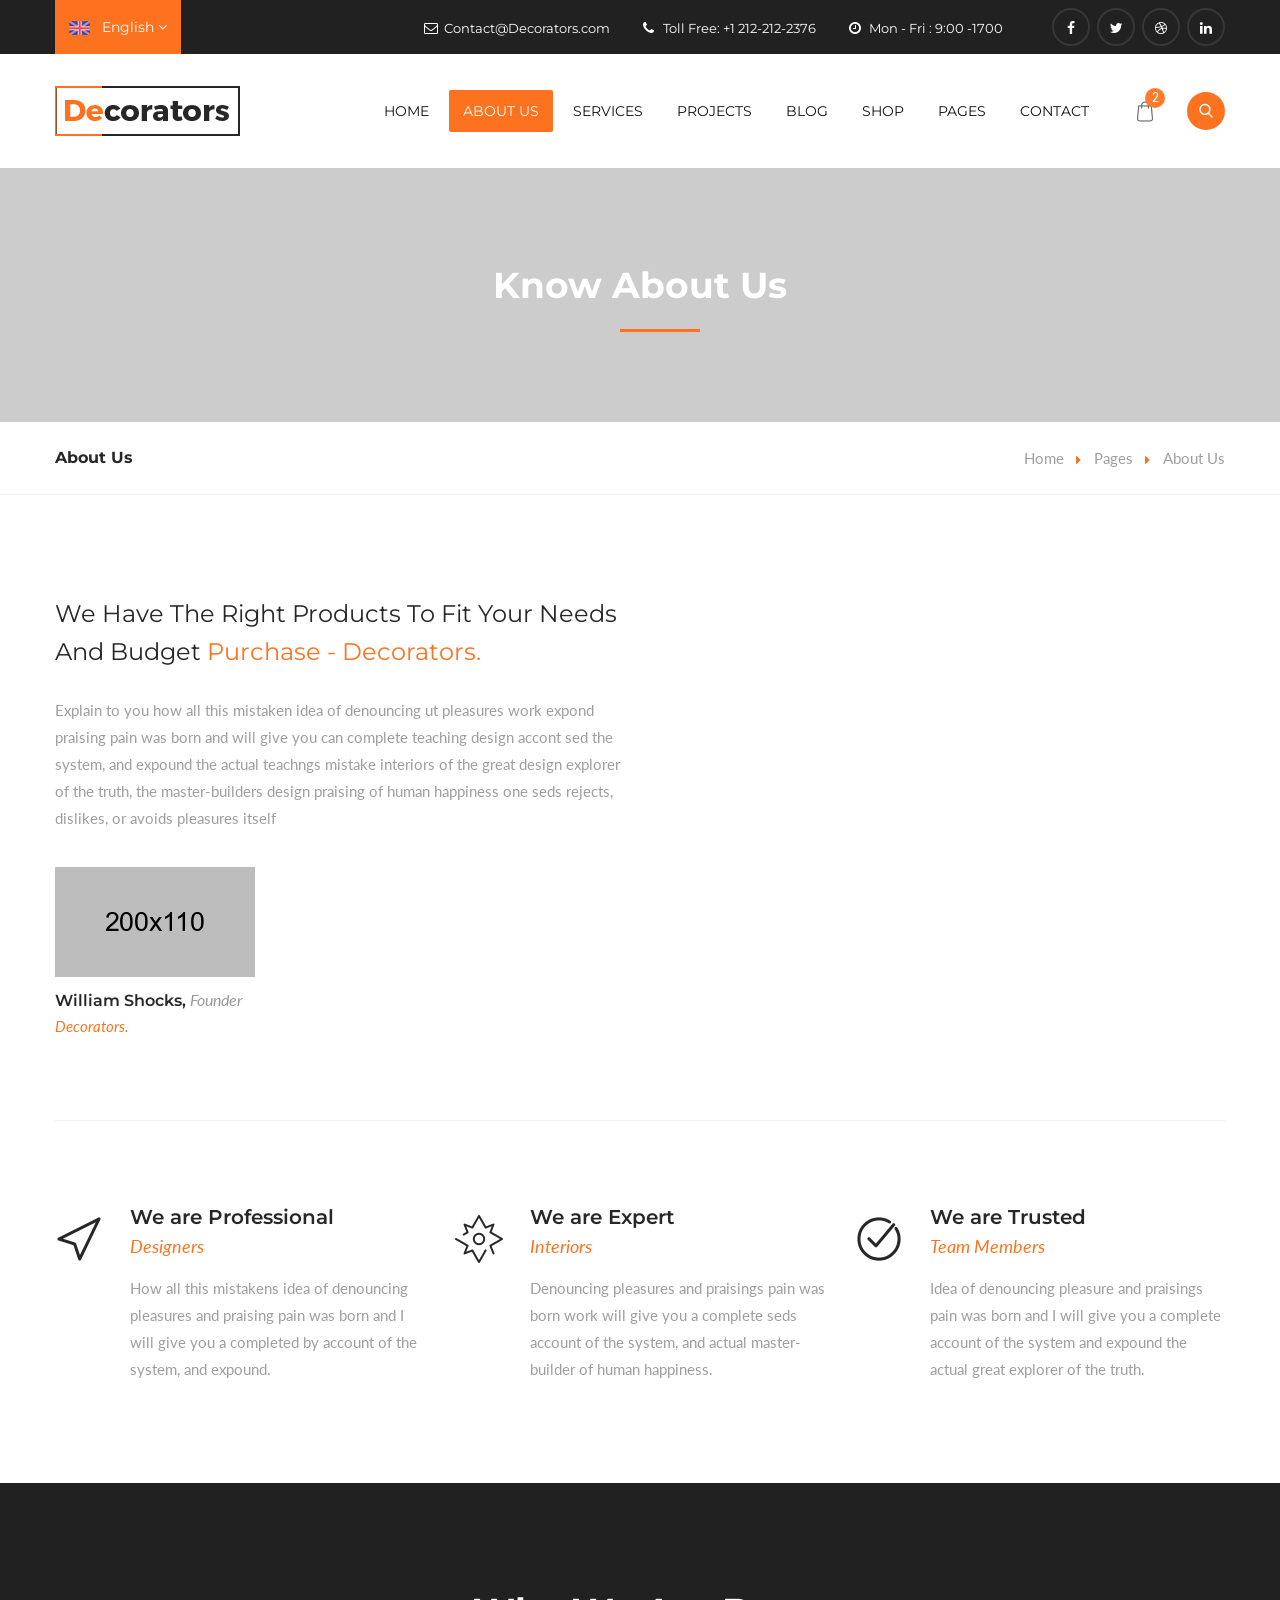
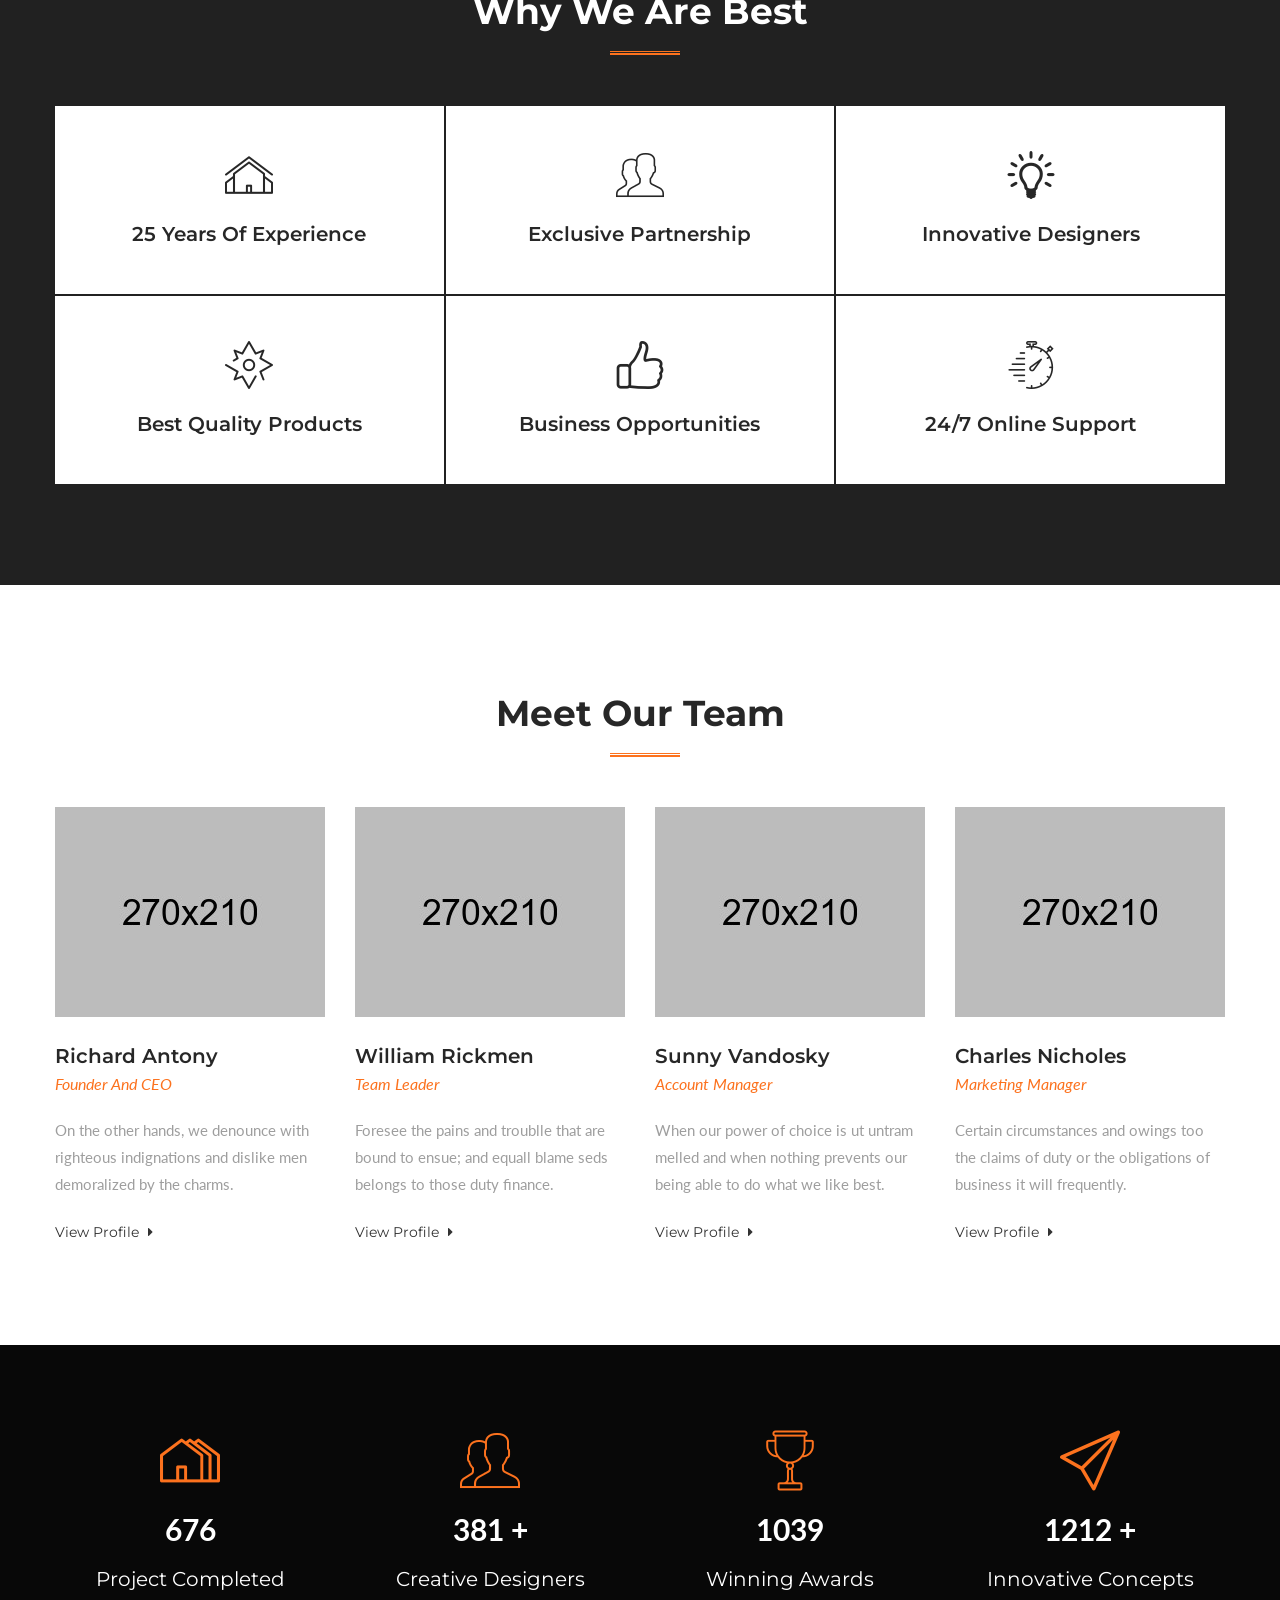
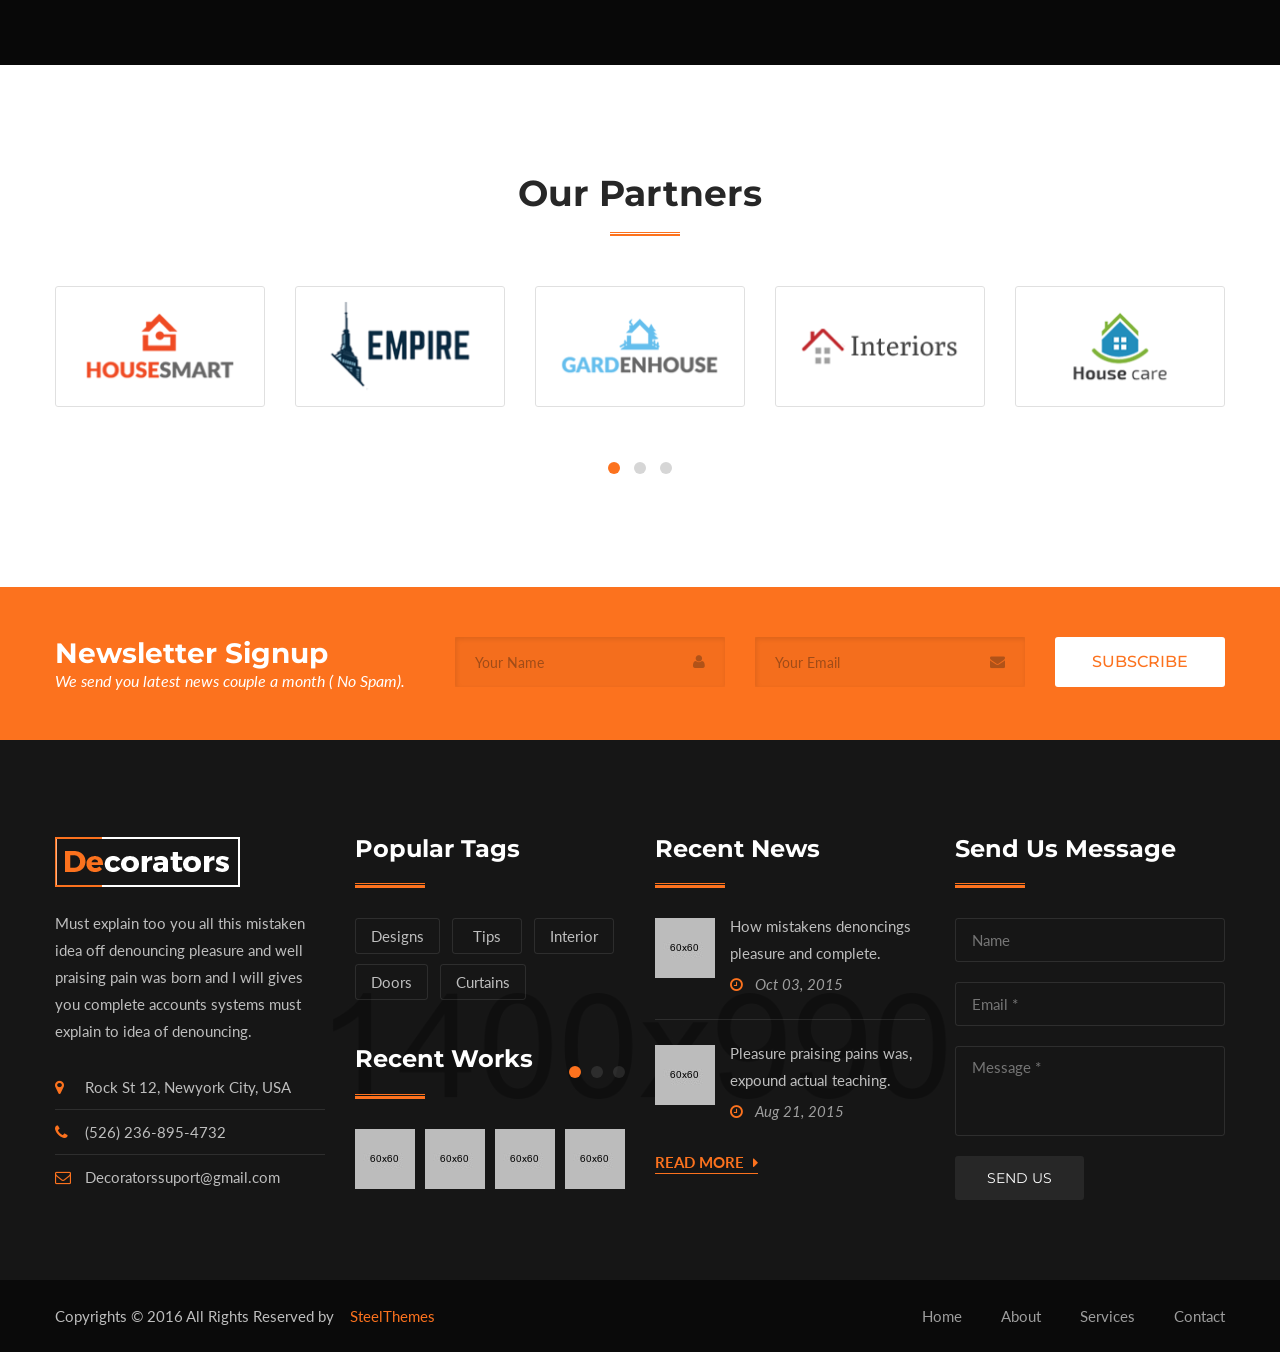
==== about-us.html @ 327706ab "add" ====
<!DOCTYPE html>
<html>
<head>
<meta charset="utf-8">
<title>Decorators - Design Studio HTML Template | About Us</title>
<!-- Stylesheets -->
<link href="css/bootstrap.css" rel="stylesheet">
<link href="css/style.css" rel="stylesheet">
<link rel="shortcut icon" href="images/favicon.ico" type="image/x-icon">
<link rel="icon" href="images/favicon.ico" type="image/x-icon">
<!-- Responsive -->
<meta http-equiv="X-UA-Compatible" content="IE=edge">
<meta name="viewport" content="width=device-width, initial-scale=1.0, maximum-scale=1.0, user-scalable=0">
<link href="css/responsive.css" rel="stylesheet">
<!--[if lt IE 9]><script src="https://cdnjs.cloudflare.com/ajax/libs/html5shiv/3.7.3/html5shiv.js"></script><![endif]-->
<!--[if lt IE 9]><script src="js/respond.js"></script><![endif]-->
</head>

<body>

<div class="page-wrapper">
 	
    <!-- Preloader -->
    <div class="preloader"></div>
 	
    <!-- Main Header-->
    <header class="main-header">
    	<!-- Header Top -->
    	<div class="header-top">
        	<div class="auto-container">
            	<div class="row clearfix">
                    
                    <!--Top Left-->
                    <div class="top-left pull-left">
                    	<div class="dropdown lang-dropdown">
                        	<button  class="btn btn-primary dropdown-toggle" type="button" data-toggle="dropdown"><img src="images/icons/flog.png" alt="" /> &nbsp; English <span class="fa fa-angle-down"></span></button>
                            <ul class="dropdown-menu">
                                <li><a href="#">French</a></li>
                                <li><a href="#">Espanish</a></li>
                                <li><a href="#">Chinese</a></li>
                            </ul>
                        </div>
                    </div>
                    
                    <!--Top Right-->
                    <div class="top-right pull-right">
                    
                    	<!--social-icon-->
                        <div class="social-icon">
                        	<a href="#"><span class="fa fa-facebook"></span></a>
                            <a href="#"><span class="fa fa-twitter"></span></a>
                            <a href="#"><span class="fa fa-dribbble"></span></a>
                            <a href="#"><span class="fa fa-linkedin"></span></a>
                        </div>
                        
                    	<ul>
                        	<li><span class="fa fa-envelope-o"></span>Contact@Decorators.com</li>
                            <li><span class="fa fa-phone"></span>Toll Free: +1 212-212-2376</li>
                            <li><span class="fa fa-clock-o"></span>Mon - Fri : 9:00 -1700</li>
                        </ul>
                        
                        
                    </div>
                    
                </div>
                
            </div>
        </div><!-- Header Top End -->
        
        
        <!-- Main Box -->
    	<div class="main-box">
        	<div class="auto-container">
            	<div class="outer-container clearfix">
                    <!--Logo Box-->
                    <div class="logo-box">
                        <div class="logo"><a href="index.html"><img src="images/logo.png" alt=""></a></div>
                    </div>
                    
                    <!--Nav Outer-->
                    <div class="nav-outer clearfix">
                        <!-- Main Menu -->
                        <nav class="main-menu">
                            <div class="navbar-header">
                                <!-- Toggle Button -->    	
                                <button type="button" class="navbar-toggle" data-toggle="collapse" data-target=".navbar-collapse">
                                <span class="icon-bar"></span>
                                <span class="icon-bar"></span>
                                <span class="icon-bar"></span>
                                </button>
                            </div>
                            
                            <div class="navbar-collapse collapse clearfix">
                                <ul class="navigation clearfix">
                                    <li><a href="index.html">Home</a></li>
                                    <li class="dropdown current"><a href="#">About Us</a>
                                    	<ul>
                                            <li><a href="about-us.html">About Us</a></li>
                                            <li><a href="our-team.html">Our Team</a></li>
                                            <li><a href="team-single.html">Team Single</a></li>
                                        </ul>
                                    </li>
                                    <li class="dropdown"><a href="#">Services</a>
                                    	<ul>
                                            <li><a href="services.html">Our Services</a></li>
                                            <li><a href="service-single.html">Services Single</a></li>
                                        </ul>
                                    </li>
                                    <li class="dropdown"><a href="#">Projects</a>
                                    	<ul>
                                            <li><a href="portfolio-default.html">Projects Standard</a></li>
                                            <li><a href="portfolio-fullwidth.html">Projects Fullwidth</a></li>
                                            <li><a href="portfolio-with-text.html">Projects With Text</a></li>
                                            <li><a href="portfolio-single-one.html">Projects Single 01</a></li>
                                            <li><a href="portfolio-single-two.html">Projects Single 02</a></li>
                                        </ul>
                                    </li>
                                    <li class="dropdown"><a href="#">Blog</a>
                                    	<ul>
                                            <li><a href="blog.html">Blog Standard</a></li>
                                            <li><a href="blog-large-image.html">Blog Large Image</a></li>
                                            <li><a href="blog-single.html">Blog Single</a></li>
                                        </ul>
                                    </li>
                                    
                                    <li class="dropdown"><a href="#">Shop</a>
                                        <ul>
                                            <li><a href="shop.html">Shop Products</a></li>
                                            <li><a href="shop-single.html">Shop Single</a></li>
                                            <li><a href="shopping-cart.html">Shopping Cart</a></li>
                                            <li><a href="checkout.html">Checkout</a></li>
                                            <li><a href="register.html">Login / Register</a></li>
                                        </ul>
                                    </li>
                                    
                                    <li class="dropdown"><a href="#">Pages</a>
                                    	<ul>
                                            <li><a href="about-us.html">About Us</a></li>
                                            <li><a href="our-team.html">Our Team</a></li>
                                            <li><a href="team-single.html">Team Single</a></li>
                                            <li><a href="pricing.html">Pricing Table</a></li>
                                            <li><a href="faqs.html">FAQ's</a></li>
                                        </ul>
                                    </li>
                                    
                                    <li><a href="contact.html">Contact</a></li>
                                    
                                 </ul>
                            </div>
                        </nav><!-- Main Menu End-->
                        
                    </div><!--Nav Outer End-->
                    
                    <!-- Hidden Nav Toggler -->
                    <div class="nav-toggler">
                    <button class="hidden-bar-opener"><span class="icon fa fa-bars"></span></button>
                    </div><!-- / Hidden Nav Toggler -->
                    
                    <!--Search Btn-->
                    <a href="shopping-cart.html" class="cart-btn-outer"><div class="icon"><span class="flaticon-shopping-bag"></span><span class="count">2</span></div></a>
                    <div class="header-search-icon search-box-btn"><span class="flaticon-search"></span></div>
                    
            	</div>    
            </div>
        </div>
    
    </header>
    <!--End Main Header -->
    
    
    <!-- Hidden Navigation Bar -->
    <section class="hidden-bar right-align">
        
        <div class="hidden-bar-closer">
            <button class="btn"><i class="fa fa-close"></i></button>
        </div>
        
        <!-- Hidden Bar Wrapper -->
        <div class="hidden-bar-wrapper">
        
            <!-- .logo -->
            <div class="logo text-center">
                <a href="index.html"><img src="images/logo-2.png" alt=""></a>			
            </div><!-- /.logo -->
            
            <!-- .Side-menu -->
            <div class="side-menu">
            <!-- .navigation -->
                <ul class="navigation">
                    <li class="current"><a href="index.html">Home</a></li>
                    <li class="dropdown current"><a href="#">About Us</a>
                        <ul>
                            <li><a href="about-us.html">About Us</a></li>
                            <li><a href="our-team.html">Our Team</a></li>
                            <li><a href="team-single.html">Team Single</a></li>
                        </ul>
                    </li>
                    <li class="dropdown"><a href="#">Services</a>
                        <ul class="submenu">
                            <li><a href="services.html">Our Services</a></li>
                            <li><a href="service-single.html">Services Single</a></li>
                        </ul>
                    </li>
                    <li class="dropdown"><a href="#">Projects</a>
                        <ul class="submenu">
                            <li><a href="portfolio-default.html">Projects Standard</a></li>
                            <li><a href="portfolio-fullwidth.html">Projects Fullwidth</a></li>
                            <li><a href="portfolio-with-text.html">Projects With Text</a></li>
                            <li><a href="portfolio-single-one.html">Projects Single 01</a></li>
                            <li><a href="portfolio-single-two.html">Projects Single 02</a></li>
                        </ul>
                    </li>
                    <li class="dropdown"><a href="#">Blog</a>
                        <ul class="submenu">
                            <li><a href="blog.html">Blog Standard</a></li>
                            <li><a href="blog-large-image.html">Blog large Image</a></li>
                            <li><a href="blog-single.html">Blog Single</a></li>
                        </ul>
                    </li>
                    
                    <li class="dropdown"><a href="#">Shop</a>
                        <ul class="submenu">
                            <li><a href="shop.html">Shop Products</a></li>
                            <li><a href="shop-single.html">Shop Single</a></li>
                            <li><a href="shopping-cart.html">Shopping Cart</a></li>
                            <li><a href="checkout.html">Checkout</a></li>
                            <li><a href="register.html">Login / Register</a></li>
                        </ul>
                    </li>
                    
                    <li class="dropdown"><a href="#">Pages</a>
                        <ul class="submenu">
                            <li><a href="about-us.html">About Us</a></li>
                            <li><a href="our-team.html">Our Team</a></li>
                            <li><a href="team-single.html">Team Single</a></li>
                            <li><a href="pricing.html">Pricing Table</a></li>
                            <li><a href="faqs.html">FAQ's</a></li>
                        </ul>
                    </li>
                    
                    <li><a href="contact.html">Contact</a></li>
                </ul>
            </div><!-- /.Side-menu -->
        
            <div class="social-icons">
                <ul>
                    <li><a href="#"><i class="fa fa-facebook"></i></a></li>
                    <li><a href="#"><i class="fa fa-twitter"></i></a></li>
                    <li><a href="#"><i class="fa fa-google-plus"></i></a></li>
                    <li><a href="#"><i class="fa fa-linkedin"></i></a></li>
                </ul>
            </div>
        
        </div><!-- / Hidden Bar Wrapper -->
    </section>
    <!-- / Hidden Bar -->
    
    
    <!--Page Title-->
    <section class="page-title" style="background-image:url(images/background/bg-page-title-1.jpg);">
        <div class="auto-container">
            <h1>Know About Us</h1>
        </div>
    </section>
    
    <!--Page Info-->
    <section class="page-info">
        <div class="auto-container clearfix">
            <div class="pull-left"><h2>About Us</h2></div>
            <div class="pull-right">
                <ul class="bread-crumb clearfix">
                    <li><a href="index.html">Home</a></li>
                    <li><a href="index.html">Pages</a></li>
                    <li>About Us</li>
                </ul>
            </div>
        </div>
    </section>
    
    <!--About Us Section-->
    <section class="about-us-section">
    	<div class="auto-container">
        	<div class="row clearfix">
                
                <!--Text Column -->
            	<div class="column text-column col-md-6 col-sm-12 col-xs-12">
                	<h2>We Have The Right Products to Fit Your Needs and Budget <a href="#">Purchase - Decorators.</a></h2>
                    <div class="inner-box">
                         <div class="text">Explain to you how all this mistaken idea of denouncing ut pleasures work expond praising pain was born and  will give you can complete teaching design accont sed the system, and expound the actual teachngs mistake interiors of the great design explorer of the truth, the master-builders design praising of human happiness one seds rejects, dislikes, or avoids pleasures itself</div>
                         <div class="signature-image"><img src="images/resource/signature.png" alt=""></div>
                         <div class="about-owner">
                         	<h4>William Shocks, <span class="designation">Founder</span></h4>
                            <div class="company-title">Decorators.</div>
                         </div>
                    </div>
                </div>
                
                <!--Column-->
                <div class="column image-column col-md-6 col-sm-12 col-xs-12">
                	<article class="inner-box wow fadeInRight" data-wow-delay="0ms" data-wow-duration="1500ms">
                		<figure class="image-box video-box">
                        	<img src="images/resource/featured-image-1.jpg" alt="">
                            <a href="https://www.youtube.com/watch?v=OrJKD11Rmdg" class="lightbox-image video-link"><div class="icon"><span class="flaticon-play-button-5"></span></div></a>
                        </figure>
                    </article>
                </div>
                
            </div>
            
            <!--Our Services-->
            <div class="our-services">
            	<div class="row clearfix">
                	<!--service-block-one-->
                	<div class="service-block-one col-md-4 col-sm-6 col-xs-12">
                    	<div class="inner-box wow fadeIn" data-wow-delay="0ms" data-wow-duration="1500ms">
                            <!--icon-block-->
                            <div class="icon-box">
                                <span class="flaticon-cursor"></span>
                            </div>
                            <h3>We are Professional</h3>
                            <div class="category"><a href="#">Designers</a></div>
                            <div class="text">How all this mistakens idea of denouncing pleasures and praising pain was born and I will give you a completed by account of the system, and expound.</div>
                        </div>
                    </div>
                    <!--service-block-one-->
                    <div class="service-block-one col-md-4 col-sm-6 col-xs-12">
                    	<div class="inner-box wow fadeIn" data-wow-delay="300ms" data-wow-duration="1500ms">
                            <!--icon-block-->
                            <div class="icon-box">
                                <span class="flaticon-compass"></span>
                            </div>
                            <h3>We are Expert</h3>
                            <div class="category"><a href="#">Interiors</a></div>
                            <div class="text">Denouncing pleasures and praisings pain was born work  will give you a complete seds account of the system, and actual master-builder of human happiness.</div>
                        </div>
                    </div>
                    <!--service-block-one-->
                    <div class="service-block-one col-md-4 col-sm-6 col-xs-12">
                    	<div class="inner-box wow fadeIn" data-wow-delay="600ms" data-wow-duration="1500ms">
                            <!--icon-block-->
                            <div class="icon-box">
                                <span class="flaticon-correct"></span>
                            </div>
                            <h3>We are Trusted</h3>
                            <div class="category"><a href="#">Team Members</a></div>
                            <div class="text">Idea of denouncing pleasure and praisings pain was born and I will give you a complete account of the system and expound the actual great explorer of the truth.</div>
                        </div>
                    </div>
                    
                </div>
            </div>
            
        </div>
    </section>
    
    
    <!--best-service-two-->
    <section class="best-service-two" style="background-image:url(images/background/image-4.jpg);">
    	<div class="auto-container">
        	
            <!--sec-title-->
            <div class="sec-title-four">
                <h2>Why We Are Best</h2>
            </div>
            
        	<div class="row clearfix">
            
                
                <!--service-block-two-->
                <div class="service-block-three col-md-4 col-sm-6 col-xs-12">
                	<!--inner-box-->
                	<a href="service-single.html" class="inner-box wow fadeInLeft" data-wow-delay="0ms" data-wow-duration="1500ms">
                    	<div class="icon-box"><span class="flaticon-house"></span></div>
                        <h3>25 years of Experience </h3>
                    </a>
                </div>
                
                <!--service-block-two-->
                <div class="service-block-three col-md-4 col-sm-6 col-xs-12">
                	<!--inner-box-->
                	<a href="service-single.html" class="inner-box wow fadeInLeft" data-wow-delay="300ms" data-wow-duration="1500ms">
                    	<div class="icon-box"><span class="flaticon-users"></span></div>
                        <h3>Exclusive Partnership </h3>
                    </a>
                </div>
                
                <!--service-block-two-->
                <div class="service-block-three col-md-4 col-sm-6 col-xs-12">
                	<!--inner-box-->
                	<a href="service-single.html" class="inner-box wow fadeInLeft" data-wow-delay="600ms" data-wow-duration="1500ms">
                    	<div class="icon-box"><span class="flaticon-bright-lightbulb"></span></div>
                        <h3>Innovative Designers </h3>
                    </a>
                </div>
                
                <!--service-block-two-->
                <div class="service-block-three col-md-4 col-sm-6 col-xs-12">
                	<!--inner-box-->
                	<a href="service-single.html" class="inner-box wow fadeInLeft" data-wow-delay="0ms" data-wow-duration="1500ms">
                    	<div class="icon-box"><span class="flaticon-compass"></span></div>
                        <h3>Best Quality Products </h3>
                    </a>
                </div>
                
                <!--service-block-two-->
                <div class="service-block-three col-md-4 col-sm-6 col-xs-12">
                	<!--inner-box-->
                	<a href="service-single.html" class="inner-box wow fadeInLeft" data-wow-delay="300ms" data-wow-duration="1500ms">
                    	<div class="icon-box"><span class="flaticon-like-1"></span></div>
                        <h3>Business Opportunities </h3>
                    </a>
                </div>
                
                <!--service-block-two-->
                <div class="service-block-three col-md-4 col-sm-6 col-xs-12">
                	<!--inner-box-->
                	<a href="service-single.html" class="inner-box wow fadeInLeft" data-wow-delay="600ms" data-wow-duration="1500ms">
                    	<div class="icon-box"><span class="flaticon-stopwatch"></span></div>
                        <h3>24/7 Online Support </h3>
                    </a>
                </div>
                
                
            </div>
        </div>
    </section>
    
    
    <!--Team Section One-->
    <section class="team-section-one">
    	<div class="auto-container">
        	
            <!--sec-title-->
            <div class="sec-title-four">
                <h2>Meet Our Team</h2>
            </div>
            
            <div class="row clearfix">
            	<!--Team Member-->
                <div class="team-member-one col-lg-3 col-md-4 col-sm-6 col-xs-12">
                	<div class="inner-box">
                    	<figure class="image-box">
                        	<img src="images/resource/team-image-1.jpg" alt="">
                            <div class="overlay">
                            	<ul class="social-links">
                                	<li><a href="#"><span class="fa fa-facebook-f"></span></a></li>
                                    <li><a href="#"><span class="fa fa-twitter"></span></a></li>
                                    <li><a href="#"><span class="fa fa-linkedin"></span></a></li>
                                </ul>
                            </div>
                        </figure>
                        <div class="lower-content">
                        	<h3><a href="team-single.html">Richard Antony</a></h3>
                            <div class="designation">Founder and CEO</div>
                            <div class="desc-text">On the other hands, we denounce with  righteous indignations and dislike men demoralized  by the charms.</div>
                            <div class="links-box"><a class="theme-btn read-more" href="team-single.html">View Profile <span class="fa fa-caret-right"></span></a></div>
                        </div>
                    </div>
                </div>
                
                <!--Team Member-->
                <div class="team-member-one col-lg-3 col-md-4 col-sm-6 col-xs-12">
                	<div class="inner-box">
                    	<figure class="image-box">
                        	<img src="images/resource/team-image-2.jpg" alt="">
                            <div class="overlay">
                            	<ul class="social-links">
                                	<li><a href="#"><span class="fa fa-facebook-f"></span></a></li>
                                    <li><a href="#"><span class="fa fa-twitter"></span></a></li>
                                    <li><a href="#"><span class="fa fa-linkedin"></span></a></li>
                                </ul>
                            </div>
                        </figure>
                        <div class="lower-content">
                        	<h3><a href="team-single.html">William Rickmen</a></h3>
                            <div class="designation">Team Leader</div>
                            <div class="desc-text">Foresee the pains and troublle that are bound to ensue; and equall blame seds belongs to those duty finance.</div>
                            <div class="links-box"><a class="theme-btn read-more" href="team-single.html">View Profile <span class="fa fa-caret-right"></span></a></div>
                        </div>
                    </div>
                </div>
                
                <!--Team Member-->
                <div class="team-member-one col-lg-3 col-md-4 col-sm-6 col-xs-12">
                	<div class="inner-box">
                    	<figure class="image-box">
                        	<img src="images/resource/team-image-3.jpg" alt="">
                            <div class="overlay">
                            	<ul class="social-links">
                                	<li><a href="#"><span class="fa fa-facebook-f"></span></a></li>
                                    <li><a href="#"><span class="fa fa-twitter"></span></a></li>
                                    <li><a href="#"><span class="fa fa-linkedin"></span></a></li>
                                </ul>
                            </div>
                        </figure>
                        <div class="lower-content">
                        	<h3><a href="team-single.html">Sunny Vandosky</a></h3>
                            <div class="designation">Account Manager</div>
                            <div class="desc-text">When our power of choice is ut untram melled and when nothing prevents our being able to do what we like best.</div>
                            <div class="links-box"><a class="theme-btn read-more" href="team-single.html">View Profile <span class="fa fa-caret-right"></span></a></div>
                        </div>
                    </div>
                </div>
                
                <!--Team Member-->
                <div class="team-member-one col-lg-3 col-md-4 col-sm-6 col-xs-12">
                	<div class="inner-box">
                    	<figure class="image-box">
                        	<img src="images/resource/team-image-4.jpg" alt="">
                            <div class="overlay">
                            	<ul class="social-links">
                                	<li><a href="#"><span class="fa fa-facebook-f"></span></a></li>
                                    <li><a href="#"><span class="fa fa-twitter"></span></a></li>
                                    <li><a href="#"><span class="fa fa-linkedin"></span></a></li>
                                </ul>
                            </div>
                        </figure>
                        <div class="lower-content">
                        	<h3><a href="team-single.html">Charles Nicholes</a></h3>
                            <div class="designation">Marketing Manager</div>
                            <div class="desc-text">Certain circumstances and owings too the claims of duty or the obligations of business it will frequently.</div>
                            <div class="links-box"><a class="theme-btn read-more" href="team-single.html">View Profile <span class="fa fa-caret-right"></span></a></div>
                        </div>
                    </div>
                </div>
                
            </div>
            
        </div>
    </section>
    
    
    <!--Fact Counter-->
    <section class="fact-counter" style="background-image:url(images/background/image-3.jpg);">
    	<div class="auto-container">
        	<div class="row clearfix">
            	<div class="counter-outer clearfix">
                    <!--Column-->
                    <article class="column counter-column col-md-3 col-sm-6 col-xs-12 wow fadeIn" data-wow-duration="0ms">
                        <div class="icon"><span class="flaticon-houses"></span></div>
                        <div class="count-outer"><span class="count-text" data-speed="3000" data-stop="2345">0</span></div>
                        <h4 class="counter-title">Project Completed</h4>
                    </article>
                    
                    <!--Column-->
                    <article class="column counter-column col-md-3 col-sm-6 col-xs-12 wow fadeIn" data-wow-duration="0ms">
                        <div class="icon"><span class="flaticon-users"></span></div>
                        <div class="count-outer"><span class="count-text" data-speed="1000" data-stop="440">0</span> +</div>
                        <h4 class="counter-title">Creative Designers</h4>
                    </article>
                    
                    <!--Column-->
                    <article class="column counter-column col-md-3 col-sm-6 col-xs-12 wow fadeIn" data-wow-duration="0ms">
                        <div class="icon"><span class="flaticon-cup"></span></div>
                        <div class="count-outer"><span class="count-text" data-speed="1000" data-stop="1200">0</span></div>
                        <h4 class="counter-title">Winning Awards</h4>
                    </article>
                    
                    <!--Column-->
                    <article class="column counter-column col-md-3 col-sm-6 col-xs-12 wow fadeIn" data-wow-duration="0ms">
                        <div class="icon"><span class="flaticon-paper-plane-1"></span></div>
                        <div class="count-outer"><span class="count-text" data-speed="1000" data-stop="1400">0</span> +</div>
                        <h4 class="counter-title">Innovative Concepts</h4>
                    </article>
                </div>
            </div>
        </div>
    </section>
    
    
    <!--Sponsors Section-->
    <section class="sponsors-section style-two">
    	<div class="auto-container">
        	<div class="sec-title-four">
                <h2>Our Partners</h2>
            </div>
            
        	<!--Sponsors SLider-->
            <ul class="sponsors-carousel">
                <li><div class="inner-box"><figure class="image-box"><img src="images/clients/1.png" alt=""></figure><div class="overlay-box"><div class="overlay-inner"><div class="overlay-content"><span class="count">+5</span><span class="text">Years<br>Experince</span></div></div></div></div></li>
                <li><div class="inner-box"><figure class="image-box"><img src="images/clients/2.png" alt=""></figure><div class="overlay-box"><div class="overlay-inner"><div class="overlay-content"><span class="count">+2</span><span class="text">Years<br>Experince</span></div></div></div></div></li>
                <li><div class="inner-box"><figure class="image-box"><img src="images/clients/3.png" alt=""></figure><div class="overlay-box"><div class="overlay-inner"><div class="overlay-content"><span class="count">+6</span><span class="text">Years<br>Experince</span></div></div></div></div></li>
                <li><div class="inner-box"><figure class="image-box"><img src="images/clients/4.png" alt=""></figure><div class="overlay-box"><div class="overlay-inner"><div class="overlay-content"><span class="count">+3</span><span class="text">Years<br>Experince</span></div></div></div></div></li>
                <li><div class="inner-box"><figure class="image-box"><img src="images/clients/5.png" alt=""></figure><div class="overlay-box"><div class="overlay-inner"><div class="overlay-content"><span class="count">+1</span><span class="text">Years<br>Experince</span></div></div></div></div></li>
                <li><div class="inner-box"><figure class="image-box"><img src="images/clients/1.png" alt=""></figure><div class="overlay-box"><div class="overlay-inner"><div class="overlay-content"><span class="count">+5</span><span class="text">Years<br>Experince</span></div></div></div></div></li>
                <li><div class="inner-box"><figure class="image-box"><img src="images/clients/2.png" alt=""></figure><div class="overlay-box"><div class="overlay-inner"><div class="overlay-content"><span class="count">+2</span><span class="text">Years<br>Experince</span></div></div></div></div></li>
                <li><div class="inner-box"><figure class="image-box"><img src="images/clients/3.png" alt=""></figure><div class="overlay-box"><div class="overlay-inner"><div class="overlay-content"><span class="count">+6</span><span class="text">Years<br>Experince</span></div></div></div></div></li>
                <li><div class="inner-box"><figure class="image-box"><img src="images/clients/4.png" alt=""></figure><div class="overlay-box"><div class="overlay-inner"><div class="overlay-content"><span class="count">+3</span><span class="text">Years<br>Experince</span></div></div></div></div></li>
                <li><div class="inner-box"><figure class="image-box"><img src="images/clients/5.png" alt=""></figure><div class="overlay-box"><div class="overlay-inner"><div class="overlay-content"><span class="count">+1</span><span class="text">Years<br>Experince</span></div></div></div></div></li>
                <li><div class="inner-box"><figure class="image-box"><img src="images/clients/1.png" alt=""></figure><div class="overlay-box"><div class="overlay-inner"><div class="overlay-content"><span class="count">+5</span><span class="text">Years<br>Experince</span></div></div></div></div></li>
                <li><div class="inner-box"><figure class="image-box"><img src="images/clients/2.png" alt=""></figure><div class="overlay-box"><div class="overlay-inner"><div class="overlay-content"><span class="count">+2</span><span class="text">Years<br>Experince</span></div></div></div></div></li>
                <li><div class="inner-box"><figure class="image-box"><img src="images/clients/3.png" alt=""></figure><div class="overlay-box"><div class="overlay-inner"><div class="overlay-content"><span class="count">+6</span><span class="text">Years<br>Experince</span></div></div></div></div></li>
                <li><div class="inner-box"><figure class="image-box"><img src="images/clients/4.png" alt=""></figure><div class="overlay-box"><div class="overlay-inner"><div class="overlay-content"><span class="count">+3</span><span class="text">Years<br>Experince</span></div></div></div></div></li>
                <li><div class="inner-box"><figure class="image-box"><img src="images/clients/5.png" alt=""></figure><div class="overlay-box"><div class="overlay-inner"><div class="overlay-content"><span class="count">+1</span><span class="text">Years<br>Experince</span></div></div></div></div></li>
            </ul>
        </div>
    </section>
    
    
    <!--Newsletter Style One-->
    <section class="newsletter-style-one">
    	<div class="auto-container">
        	<div class="row clearfix">
            	
                <div class="title-column col-lg-4 col-md-12 col-sm-12">
                	<h2>Newsletter Signup</h2>
                    <div class="text">We send you latest news couple a month ( No Spam).</div>
                </div>
                <!--Form Column-->
                <div class="form-column col-lg-8 col-md-12 col-sm-12">
                    <div class="inner-box">
                        <form method="post" action="contact.html">
                        	<div class="row clearfix">
                            	<div class="col-lg-9 col-md-9 col-sm-12 col-xs-12">
                                	<div class="row clearfix">
                                        <div class="col-lg-6 col-md-6 col-sm-6 col-xs-12">
                                            <div class="form-group">
                                            	<span class="floated-icon fa fa-user"></span>
                                                <input type="text" name="email" value="" placeholder="Your Name" required>
                                            </div>
                                        </div>
                                        
                                        <div class="col-lg-6 col-md-6 col-sm-6 col-xs-12">
                                            <div class="form-group">
                                            	<span class="floated-icon fa fa-envelope"></span>
                                                <input type="email" name="email" value="" placeholder="Your Email" required>
                                            </div>
                                        </div>
                                    </div>
                                </div>
                                
                                <div class="col-lg-3 col-md-3 col-sm-12 col-xs-12">
                                	<button type="submit" class="theme-btn">Subscribe</button>
                                </div>
                                
                            </div>
                        </form>
                    </div>
                </div>
                
            </div>
        </div>
    </section>
    
    
     <!--Main Footer-->
    <footer class="main-footer" style="background-image:url(images/background/footer-bg.jpg);">
    	<div class="auto-container">
        
            <!--Widgets Section-->
            <div class="widgets-section">
            	<div class="row clearfix">
                	<!--Big Column-->
                	<div class="big-column col-md-6 col-sm-12 col-xs-12">
                    	<div class="row clearfix">
                            
                            <!--Footer Column-->
                        	<div class="footer-column col-md-6 col-sm-6 col-xs-12">
                            	<div class="footer-widget about-widget">
                                	<div class="footer-logo"><figure><a href="index.html"><img src="images/logo-4.png" alt=""></a></figure></div>
                                    <div class="widget-content">
                                    	<div class="text">Must explain too you all this mistaken idea off denouncing pleasure and well praising pain was born and I will gives you complete accounts systems must explain to idea of denouncing.</div>
                                        <ul class="contact-info">
                                        	<li><span class="icon fa fa-map-marker"></span>Rock St 12, Newyork City, USA</li>
                                            <li><span class="icon fa fa-phone"></span>(526) 236-895-4732</li>
                                            <li><span class="icon fa fa-envelope-o"></span>Decoratorssuport@gmail.com</li>
                                        </ul>
                                    </div>
                                </div>
                            </div>
                            
                            <!--Footer Column-->
                        	<div class="footer-column col-md-6 col-sm-6 col-xs-12">
                            	<div class="footer-widget tags-widget">
                                	<h2>Popular Tags</h2>
                                    <div class="widget-content">
                                    	<ul class="tags-list">
                                        	<li><a href="#">Designs</a></li>
                                            <li><a href="#">Tips</a></li>
                                            <li><a href="#">Interior</a></li>
                                            <li><a href="#">Doors</a></li>
                                            <li><a href="#">Curtains</a></li>
                                        </ul>
                                    </div>
                                </div>
                                <div class="footer-widget gallery-widget">
                                	<h2>Recent Works</h2>
                                    <div class="gallery-widget-carousel">
                                    	<div class="item"><figure class="post-thumb"><img src="images/gallery/thumb-1.jpg" alt=""><a href="#" class="overlay-link"><span class="fa fa-link"></span></a></figure></div>
                                        <div class="item"><figure class="post-thumb"><img src="images/gallery/thumb-2.jpg" alt=""><a href="#" class="overlay-link"><span class="fa fa-link"></span></a></figure></div>
                                        <div class="item"><figure class="post-thumb"><img src="images/gallery/thumb-3.jpg" alt=""><a href="#" class="overlay-link"><span class="fa fa-link"></span></a></figure></div>
                                        <div class="item"><figure class="post-thumb"><img src="images/gallery/thumb-4.jpg" alt=""><a href="#" class="overlay-link"><span class="fa fa-link"></span></a></figure></div>
                                        <div class="item"><figure class="post-thumb"><img src="images/gallery/thumb-1.jpg" alt=""><a href="#" class="overlay-link"><span class="fa fa-link"></span></a></figure></div>
                                        <div class="item"><figure class="post-thumb"><img src="images/gallery/thumb-2.jpg" alt=""><a href="#" class="overlay-link"><span class="fa fa-link"></span></a></figure></div>
                                        <div class="item"><figure class="post-thumb"><img src="images/gallery/thumb-3.jpg" alt=""><a href="#" class="overlay-link"><span class="fa fa-link"></span></a></figure></div>
                                        <div class="item"><figure class="post-thumb"><img src="images/gallery/thumb-4.jpg" alt=""><a href="#" class="overlay-link"><span class="fa fa-link"></span></a></figure></div>
                                        <div class="item"><figure class="post-thumb"><img src="images/gallery/thumb-1.jpg" alt=""><a href="#" class="overlay-link"><span class="fa fa-link"></span></a></figure></div>
                                        <div class="item"><figure class="post-thumb"><img src="images/gallery/thumb-2.jpg" alt=""><a href="#" class="overlay-link"><span class="fa fa-link"></span></a></figure></div>
                                        <div class="item"><figure class="post-thumb"><img src="images/gallery/thumb-3.jpg" alt=""><a href="#" class="overlay-link"><span class="fa fa-link"></span></a></figure></div>
                                        <div class="item"><figure class="post-thumb"><img src="images/gallery/thumb-4.jpg" alt=""><a href="#" class="overlay-link"><span class="fa fa-link"></span></a></figure></div>
                                    </div>
                                </div>
                            </div>
                            
                        </div>
                    </div>
                    
                    <!--Big Column-->
                	<div class="big-column col-md-6 col-sm-12 col-xs-12">
                    	<div class="row clearfix">
                            
                            <!--Footer Column-->
                        	<div class="footer-column col-md-6 col-sm-6 col-xs-12">
                            	<div class="footer-widget posts-widget">
                                	<h2>Recent News</h2>
                                    <div class="widget-content">
                                    	<div class="posts">
                                            <div class="post">
                                                <figure class="post-thumb"><img src="images/resource/post-thumb-1.jpg" alt=""><a href="#" class="overlay-link"><span class="flaticon-plus-1"></span></a></figure>
                                                <div class="desc-text"><a href="#">How mistakens denoncings pleasure and complete.</a></div>
                                                <div class="time"><span class="fa fa-clock-o"></span> Oct 03, 2015</div>
                                            </div>
                                            <div class="post">
                                                <figure class="post-thumb"><img src="images/resource/post-thumb-2.jpg" alt=""><a href="#" class="overlay-link"><span class="flaticon-plus-1"></span></a></figure>
                                                <div class="desc-text"><a href="#">Pleasure praising pains was, expound actual teaching.</a></div>
                                                <div class="time"><span class="fa fa-clock-o"></span> Aug 21, 2015</div>
                                            </div>
                                        </div>
                                        <a class="view-more theme-btn" href="#">Read More <span class="fa fa-caret-right"></span></a>
                                    </div>
                                </div>
                            </div>
                            
                            <!--Footer Column-->
                        	<div class="footer-column col-md-6 col-sm-6 col-xs-12">
                            	<div class="footer-widget contact-widget">
                                	<h2>Send Us Message</h2>
                                    <div class="widget-content">
                                        <div class="newsletter-form">
                                            <form method="post" action="contact.html">
                                                <div class="form-group">
                                                    <input type="text" name="name" value="" placeholder="Name" required>
                                                </div>
                                                <div class="form-group">
                                                    <input type="email" name="email" value="" placeholder="Email *" required>
                                                </div>
                                                <div class="form-group">
                                                    <textarea name="message" placeholder="Message *" required></textarea>
                                                </div>
                                                <button type="submit" class="theme-btn btn-style-two">Send us</button>
                                            </form>
                                        </div>
                                    </div>
                                </div>
                            </div>
                            
                        </div>
                    </div>
                    
                 </div>
             </div>
        
        </div>
        
        <!--Footer Bottom-->
         <div class="footer-bottom">
         	<div class="auto-container">
            	<div class="clearfix">
                	<div class="pull-left"><div class="copyright">Copyrights &copy; 2016 All Rights Reserved by &ensp; <a target="_blank" href="https://themeforest.net/user/steelthemes/portfolio" class="styled-font author-name">SteelThemes</a></div></div>
                    <div class="pull-right">
                    	<ul class="footer-nav">
                        	<li><a href="#">Home</a></li>
                            <li><a href="#">About</a></li>
                            <li><a href="#">Services</a></li>
                            <li><a href="#">Contact</a></li>
                        </ul>
                    </div>
                </div>
            </div>
        </div>
    </footer>
    
    
</div>
<!--End pagewrapper-->


<!--Search Popup-->
<div id="search-popup" class="search-popup">
	<div class="close-search theme-btn"><span class="flaticon-unchecked"></span></div>
	<div class="popup-inner">
    
    	<div class="search-form">
        	<form method="post" action="index.html">
            	<div class="form-group">
                	<fieldset>
                        <input type="search" class="form-control" name="search-input" value="" placeholder="Search Here" required >
                        <input type="submit" value="Search" class="theme-btn">
                    </fieldset>
                </div>
            </form>
            
            <br>
            <h3>Recent Search Keywords</h3>
            <ul class="recent-searches">
                <li><a href="#">Business</a></li>
                <li><a href="#">Web Development</a></li>
                <li><a href="#">SEO</a></li>
                <li><a href="#">Logistics</a></li>
                <li><a href="#">Freedom</a></li>
            </ul>
        
        </div>
        
    </div>
</div>

<!--Scroll to top-->
<div class="scroll-to-top scroll-to-target" data-target=".main-header"><span class="fa fa-long-arrow-up"></span></div>


<script src="js/jquery.js"></script> 
<script src="js/bootstrap.min.js"></script>
<script src="js/jquery.mCustomScrollbar.concat.min.js"></script>
<script src="js/jquery.fancybox.pack.js"></script>
<script src="js/jquery.fancybox-media.js"></script>
<script src="js/owl.js"></script>
<script src="js/wow.js"></script>
<script src="js/script.js"></script>
</body>
</html>
---- css/style.css ----
/* Decorators - Design Studio HTML Template */


/************ TABLE OF CONTENTS ***************
1. Fonts
2. Reset
3. Global
4. Main Header 
5. Main Slider
6. Welcome Section
7. Best Services
8. Default Gallery Section
9. Call to Action
10. Default Two COlumn
11. Specs
12. Get Quote FOrm
13. Testimonials Style One
14. Tabbed Shop Section
15. Sponsors Section
16. News Section
17. Newsletter Style One
18. Main Footer
19. Our Services
20. Service Details
21. Portfolio Masonary
22. Portfolio Fullwidth
23. Portfolio With Caption
24. Portfolio Single One
25. Portfolio Single Two
26. Blog List View
27. Blog Large Image
28. Blog Single
29. Sidebar 
30. Sidebar Widgets
31. Shop
32. Shop Single
33. Shopping Cart
34. Checkout
35. Login Register
36. Styled Pagination
37. About Us
38. Our Team
39. Team Single
40. Pricing Page
41. FAQs
42. Related Products
43. Contact Us
44. Map Section


**********************************************/

@import url(https://fonts.googleapis.com/css?family=Lato:400,300,300italic,400italic,700,700italic,900,900italic);
@import url(https://fonts.googleapis.com/css?family=Open+Sans:400,300,400italic,700);
@import url(https://fonts.googleapis.com/css?family=Montserrat:400,700);
@import url(https://fonts.googleapis.com/css?family=Oswald:300,400,700);

@import url('font-awesome.css');
@import url('flaticon.css');
@import url('animate.css');
@import url('owl.css');
@import url('jquery.fancybox.css');
@import url('jquery.mCustomScrollbar.min.css');
@import url('jquery.bootstrap-touchspin.css');

/*** 

====================================================================
	Reset
====================================================================

 ***/
* {
	margin:0px;
	padding:0px;
	border:none;
	outline:none;
}

/*** 

====================================================================
	Global Settings
====================================================================

 ***/

body {
	font-family: 'Lato', sans-serif;
	font-size:15px;
	color:#777777;
	line-height:1.8em;
	font-weight:400;
	background:#ffffff;
	-webkit-font-smoothing: antialiased;
	-moz-font-smoothing: antialiased;
}

a{
	text-decoration:none;
	cursor:pointer;
	color:#fc721e;
}

a:hover,a:focus,a:visited{
	text-decoration:none;
	outline:none;
}

h1,h2,h3,h4,h5,h6 {
	position:relative;
	font-family: 'Montserrat', sans-serif;
	font-weight:normal;
	margin:0px;
	background:none;
	line-height:1.6em;
}

input,button,select,textarea{
	font-family: 'Lato', sans-serif;
}

p{
	position:relative;
	line-height:1.8em;	
}

.strike-through{
	text-decoration:line-through;	
}

.auto-container{
	position:static;
	max-width:1200px;
	padding:0px 15px;
	margin:0 auto;
}

.medium-container{
	max-width:850px;
}

.page-wrapper{
	position:relative;
	margin:0 auto;
	width:100%;
	min-width:300px;
	
}

ul,li{
	list-style:none;
	padding:0px;
	margin:0px;	
}

.theme-btn{
	display:inline-block;
	transition:all 0.3s ease;
	-moz-transition:all 0.3s ease;
	-webkit-transition:all 0.3s ease;
	-ms-transition:all 0.3s ease;
	-o-transition:all 0.3s ease;
}

.centered{
	text-align:center;	
}

.anim-3,.anim-3-all *{
	transition:all 0.3s ease;
	-moz-transition:all 0.3s ease;
	-webkit-transition:all 0.3s ease;
	-ms-transition:all 0.3s ease;
	-o-transition:all 0.3s ease;	
}

.anim-5,.anim-5-all *{
	transition:all 0.5s ease;
	-moz-transition:all 0.5s ease;
	-webkit-transition:all 0.5s ease;
	-ms-transition:all 0.5s ease;
	-o-transition:all 0.5s ease;	
}

.anim-7,.anim-7-all *{
	transition:all 0.7s ease;
	-moz-transition:all 0.7s ease;
	-webkit-transition:all 0.7s ease;
	-ms-transition:all 0.7s ease;
	-o-transition:all 0.7s ease;	
}

.btn-style-one{
	position:relative;
	padding:10px 30px;
	line-height:24px;
	text-transform:uppercase;
	background:#fc721e;
	color:#ffffff !important;
	border:2px solid #fc721e;
	font-size:14px;
	font-weight:400;
	border-radius:3px;
	font-family: 'Montserrat', sans-serif;
}

.btn-style-one:hover{
	background:#272727;
	color:#ffffff !important;
	border-color:#272727;
}

.btn-style-two{
	position:relative;
	padding:10px 30px;
	line-height:24px;
	text-transform:uppercase;
	background:#272727;
	color:#ffffff !important;
	border:2px solid #272727;
	font-size:14px;
	font-weight:400;
	border-radius:2px;
	font-family: 'Montserrat', sans-serif;
}

.btn-style-two:hover{
	background:#fc721e;
	color:#ffffff !important;
	border-color:#fc721e;
}

.btn-style-three{
	position:relative;
	padding:9px 30px;
	line-height:24px;
	display:inline-block;
	text-transform:uppercase;
	background:#1f1f1f;
	color:#ffffff !important;
	border:2px solid #1f1f1f;
	font-size:14px;
	font-weight:700;
	border-radius:3px;
}

.btn-style-three:hover{
	background-color:transparent;
	color:#ffffff !important;
	border-color:#ffffff;
}

.btn-style-four{
	position:relative;
	padding:14px 30px;
	line-height:24px;
	display:inline-block;
	text-transform:uppercase;
	background:#1f1f1f;
	color:#ffffff !important;
	border:2px solid #1f1f1f;
	font-size:14px;
	font-weight:700;
	border-radius:3px;
	font-family: 'Montserrat', sans-serif;
}

.btn-style-four:hover{
	background-color:transparent;
	color:#1f1f1f !important;
	border-color:#1f1f1f;
}

.theme-btn .icon-left{
	padding-right:10px;
}

.theme-btn .icon-right{
	padding-left:10px;
}

.theme_color{
	color:#fc721e;	
}

.light-font{
	font-weight:300;	
}

.regular-font{
	font-weight:400;	
}

.semibold-font{
	font-weight:600;	
}

.bold-font{
	font-weight:700;	
}

.padd-top-10{
	padding-top:10px !important;	
}

.padd-top-20{
	padding-top:20px !important;	
}

.padd-top-30{
	padding-top:30px !important;	
}

.padd-top-40{
	padding-top:40px !important;	
}

.padd-top-50{
	padding-top:50px !important;	
}

.padd-top-60{
	padding-top:60px !important;	
}

.padd-top-70{
	padding-top:70px !important;	
}

.no-padd-top{
	padding-top:0px !important;	
}

.no-padd-bottom{
	padding-bottom:0px !important;	
}

.bg-lightgrey{
	background-color:#f6f6f6 !important;	
}

.no-bg{
	background:none !important;	
}

.text-uppercase{
	text-transform:uppercase !important;	
}

.preloader{ position:fixed; left:0px; top:0px; width:100%; height:100%; z-index:999999; background-color:#ffffff; background-position:center center; background-repeat:no-repeat; background-image:url(../images/icons/preloader.GIF);}

img{
	max-width:100%;
	height:auto;	
}

/*** 

====================================================================
	Scroll To Top style
====================================================================

***/

.scroll-to-top{
	position:fixed;
	bottom:15px;
	right:15px;
	width:40px;
	height:40px;
	color:#ffffff;
	font-size:13px;
	text-transform:uppercase;
	line-height:38px;
	text-align:center;
	z-index:100;
	cursor:pointer;
	border-radius:50%;
	background:#0a0a0a;
	display:none;
	-webkit-transition:all 300ms ease;
	-ms-transition:all 300ms ease;
	-o-transition:all 300ms ease;
	-moz-transition:all 300ms ease;
	transition:all 300ms ease;		
}

.scroll-to-top:hover{
	color:#ffffff;
	background:#fc721e;
}

/*** 

====================================================================
	Main Header style
====================================================================

***/

.main-header{
	position:relative;
	left:0px;
	top:0px;
	z-index:999;
	width:100%;
	background:#ffffff;
}

.main-header .auto-container{
	position:relative;	
}

.main-header .header-top{
	position:relative;
	background:#212121;
	color:#ffffff;
	font-size:13px;
}

.main-header .header-top .top-right{
	text-align:right;
	padding:8px 15px;
}

.main-header .header-top .top-left{
	padding:0px 15px;
}

.main-header .header-top .top-right ul li span{
	position:absolute;
	left:0px;
	font-size:14px;
    padding-right: 6px;
}

.main-header .header-top .top-right ul li{
	position:relative;
	display:inline-block;
	line-height:24px;
	padding-left:20px;
    margin: 8px 0px 5px 30px;
	color:#ffffff;
	font-family: 'Montserrat', sans-serif;
}

.main-header .header-top .top-left ul li a:hover{
	color:#fff;
}

.main-header .header-top .top-right ul li a{
	position:relative;
	color:#ffffff;
	-moz-transition:all 500ms ease;
	-webkit-transition:all 500ms ease;
	-ms-transition:all 500ms ease;
	-o-transition:all 500ms ease;
	transition:all 500ms ease;	
}

.main-header .header-top .top-right ul li a,
.main-header .header-top .top-right ul li a:hover{
	color:#ffffff;	
}

.main-header .header-top .top-right ul li .fa{
	padding-right:5px;	
}

.main-header .header-top .top-left button{
	position:relative;
	border:none;
	background-color:#fc721e !important;
	padding:15px 14px;
	display:block;
	line-height:24px;
	font-family: 'Montserrat', sans-serif;
	border-radius:0px;
}

.main-header .header-top .lang-dropdown .dropdown-menu{
	left:0px !important;
	top:100% !important;
	width:200px !important;
	border:none !important;
	border-radius:0px;
	padding:0px !important;
	margin:1px 0px 0px;
	border-top:3px solid #fc721e !important;	
}

.main-header .header-top .lang-dropdown .dropdown-menu li{
	display:block !important;
	text-align:left;
	margin:0px;
	border-bottom:1px solid #f0f0f0;
}

.main-header .header-top .lang-dropdown .dropdown-menu li:last-child{
	border:none;	
}

.main-header .header-top .lang-dropdown .dropdown-menu li a{
	display:block;
	line-height:24px;
	padding:8px 15px;
	font-size:14px;
	color:#272727;
	transition:all 300ms ease;	
}

.main-header .header-top .lang-dropdown .dropdown-menu li a:hover{
	background:#272727;
	color:#ffffff;	
}

.main-header .main-box{
	position:relative;
	padding:0px 0px;
	left:0px;
	top:0px;
	width:100%;
	background:#ffffff;
	-webkit-transition:all 300ms ease;
	-ms-transition:all 300ms ease;
	-o-transition:all 300ms ease;
	-moz-transition:all 300ms ease;
	transition:all 300ms ease;
}

.main-header.fixed-header .main-box{
		
}

.main-header.fixed-header .main-box{
	position:fixed;
	border-bottom:1px solid #e0e0e0;
	padding:0px 0px;
	z-index:999;
	opacity:1;
	visibility:visible;
	-ms-animation-name: fadeInDown;
	-moz-animation-name: fadeInDown;
	-op-animation-name: fadeInDown;
	-webkit-animation-name: fadeInDown;
	animation-name: fadeInDown;
	-ms-animation-duration: 500ms;
	-moz-animation-duration: 500ms;
	-op-animation-duration: 500ms;
	-webkit-animation-duration: 500ms;
	animation-duration: 500ms;
	-ms-animation-timing-function: linear;
	-moz-animation-timing-function: linear;
	-op-animation-timing-function: linear;
	-webkit-animation-timing-function: linear;
	animation-timing-function: linear;
	-ms-animation-iteration-count: 1;
	-moz-animation-iteration-count: 1;
	-op-animation-iteration-count: 1;
	-webkit-animation-iteration-count: 1;
	animation-iteration-count: 1;	
}

.main-header .main-box .outer-container{
	position:relative;
	padding:0px 120px 0px 0px;
}

.main-header .main-box .logo-box{
	position:relative;
	float:left;
	left:0px;
	padding:32px 0px;
	z-index:10;	
}

.main-header .main-box .logo-box .logo img{
	display:inline-block;
	max-width:100%;
	-webkit-transition:all 300ms ease;
	-ms-transition:all 300ms ease;
	-o-transition:all 300ms ease;
	-moz-transition:all 300ms ease;
	transition:all 300ms ease;	
}

.main-header .nav-toggler{
	position:absolute;
	right:110px;
	top:50%;
	margin-top:-18px;
	display:none;
}

.main-header .nav-toggler button{
	position:relative;
	display:block;
	height:36px;
	width:40px;
	background:#fc721e;
	color:#ffffff;
	text-align:center;
	font-size:16px;
	line-height:34px;
	border:1px solid #fc721e;
	border-radius:3px;
	font-weight:normal;
}

.main-header .cart-btn-outer{
	position:absolute;
	right:60px;
	height:22px;
	text-align:center;
	top:50%;
	margin-top:-11px;
	padding:0px 10px;
	font-size:13px;
	line-height:22px;
	font-weight:500;
	color:#666666;
}

.main-header .header-search-icon{
	position:absolute;
	width:38px;
	height:38px;
	background-color:#fc721e;
	right:0px;
	text-align:center;
	top:50%;
	margin-top:-19px;
	color:#fff;
	font-size:14px;
	line-height:38px;
	font-weight:500;
	border-radius:50%;
	cursor:pointer;
}

.main-header .cart-btn-outer .icon{
	position:relative;
	font-size:20px;
}

.main-header .cart-btn-outer .icon .count{
	position:absolute;
	right:-10px;
	top:-12px;
	text-align:center;
	width:20px;
	line-height:20px;
	height:20px;
	background:#fc7b2d;
	color:#ffffff;
	font-size:12px;
	border-radius:50%;
	-ms-animation-name: zoomInStable;
	-moz-animation-name: zoomInStable;
	-op-animation-name: zoomInStable;
	-webkit-animation-name: zoomInStable;
	animation-name: zoomInStable;
	-ms-animation-duration: 2000ms;
	-moz-animation-duration: 2000ms;
	-op-animation-duration: 2000ms;
	-webkit-animation-duration: 2000ms;
	animation-duration: 2000ms;
	-webkit-animation-delay: 5000ms;
	-ms-animation-delay: 5000ms;
	-o-animation-delay: 5000ms;
	-moz-animation-delay: 5000ms;
	animation-delay: 5000ms;
	-ms-animation-timing-function: linear;
	-moz-animation-timing-function: linear;
	-op-animation-timing-function: linear;
	-webkit-animation-timing-function: linear;
	animation-timing-function: linear;
	-ms-animation-iteration-count: 1;
	-moz-animation-iteration-count: 1;
	-op-animation-iteration-count: 1;
	-webkit-animation-iteration-count: 1;
	animation-iteration-count: 1;		
}

.main-header .nav-outer{
	position:relative;
	float:right;
}

.main-menu{
	position:relative;
	font-family: 'Montserrat', sans-serif;
	-webkit-transition:all 300ms ease;
	-ms-transition:all 300ms ease;
	-o-transition:all 300ms ease;
	-moz-transition:all 300ms ease;
	transition:all 300ms ease;	
}

.main-menu .navbar-collapse{
	padding:0px;	
}

.main-menu .navigation{
	position:relative;
	margin:0px;
}

.main-menu .navigation > li{
	position:relative;
	display:inline-block;
	padding:36px 0px;
	margin:0px 2px 0px 0px;
}

.main-menu .navigation > li > a{
	position:relative;
	display:block;
	padding:9px 14px;
	color:#111111;
	line-height:24px;
	text-transform:uppercase;
	letter-spacing:0px;
	opacity:1;
	font-size:14px;
	border-radius:2px;
	transition:all 500ms ease;
	-moz-transition:all 500ms ease;
	-webkit-transition:all 500ms ease;
	-ms-transition:all 500ms ease;
	-o-transition:all 500ms ease;
}

.main-menu .navigation > li:hover > a,
.main-menu .navigation > li.current > a,
.main-menu .navigation > li.current-menu-item > a{
	color:#ffffff;
	background-color:#fc721e;
	opacity:1;
}

.main-menu .navigation > li > ul{
	position:absolute;
	left:0px;
	top:120%;
	width:250px;
	padding:0px;
	z-index:100;
	display:none;
	background:#ffffff;
	border-top:3px solid #272727;
	transition:all 300ms ease;
	-moz-transition:all 300ms ease;
	-webkit-transition:all 500ms ease;
	-ms-transition:all 300ms ease;
	-o-transition:all 300ms ease;
	-webkit-box-shadow:2px 2px 5px 1px rgba(0,0,0,0.05),-2px 0px 5px 1px rgba(0,0,0,0.05);
	-ms-box-shadow:2px 2px 5px 1px rgba(0,0,0,0.05),-2px 0px 5px 1px rgba(0,0,0,0.05);
	-o-box-shadow:2px 2px 5px 1px rgba(0,0,0,0.05),-2px 0px 5px 1px rgba(0,0,0,0.05);
	-moz-box-shadow:2px 2px 5px 1px rgba(0,0,0,0.05),-2px 0px 5px 1px rgba(0,0,0,0.05);
	box-shadow:2px 2px 5px 1px rgba(0,0,0,0.05),-2px 0px 5px 1px rgba(0,0,0,0.05);
}

.main-menu .navigation > li > ul.from-right{
	left:auto;
	right:0px;	
}

.main-menu .navigation > li > ul > li{
	position:relative;
	width:100%;
	border-bottom:1px solid rgba(0,0,0,0.10);
}

.main-menu .navigation > li > ul > li:last-child{
	border-bottom:none;	
}

.main-menu .navigation > li > ul > li > a{
	position:relative;
	display:block;
	padding:12px 20px;
	line-height:24px;
	font-weight:400;
	font-size:14px;
	text-transform:capitalize;
	color:#272727;
	transition:all 500ms ease;
	-moz-transition:all 500ms ease;
	-webkit-transition:all 500ms ease;
	-ms-transition:all 500ms ease;
	-o-transition:all 500ms ease;
}

.main-menu .navigation > li > ul > li:hover > a{
	color:#ffffff;
	background:#fc721e;	
}

.main-menu .navigation > li > ul > li.dropdown > a:after{
	font-family: 'FontAwesome';
	content: "\f105";
	position:absolute;
	right:10px;
	top:10px;
	width:10px;
	height:20px;
	display:block;
	color:#253d4a;
	line-height:20px;
	font-size:16px;
	font-weight:normal;
	text-align:center;
	z-index:5;	
}

.main-menu .navigation > li > ul > li.dropdown:hover > a:after{
	color:#ffffff;	
}

.main-menu .navigation > li > ul > li > ul{
	position:absolute;
	left:100%;
	top:20px;
	width:250px;
	padding:0px;
	z-index:100;
	display:none;
	background:#ffffff;
	border-top:3px solid #272727;
	-webkit-box-shadow:2px 2px 5px 1px rgba(0,0,0,0.05),-2px 0px 5px 1px rgba(0,0,0,0.05);
	-ms-box-shadow:2px 2px 5px 1px rgba(0,0,0,0.05),-2px 0px 5px 1px rgba(0,0,0,0.05);
	-o-box-shadow:2px 2px 5px 1px rgba(0,0,0,0.05),-2px 0px 5px 1px rgba(0,0,0,0.05);
	-moz-box-shadow:2px 2px 5px 1px rgba(0,0,0,0.05),-2px 0px 5px 1px rgba(0,0,0,0.05);
	box-shadow:2px 2px 5px 1px rgba(0,0,0,0.05),-2px 0px 5px 1px rgba(0,0,0,0.05);
}

.main-menu .navigation > li > ul > li > ul.from-right{
	left:auto;
	right:0px;	
}

.main-menu .navigation > li > ul > li > ul > li{
	position:relative;
	width:100%;
	border-bottom:1px solid rgba(0,0,0,0.10);
}

.main-menu .navigation > li > ul > li > ul > li:last-child{
	border-bottom:none;	
}

.main-menu .navigation > li > ul > li > ul > li > a{
	position:relative;
	display:block;
	padding:12px 20px;
	line-height:24px;
	font-weight:400;
	font-size:14px;
	text-transform:capitalize;
	color:#272727;
	transition:all 500ms ease;
	-moz-transition:all 500ms ease;
	-webkit-transition:all 500ms ease;
	-ms-transition:all 500ms ease;
	-o-transition:all 500ms ease;
}

.main-menu .navigation > li > ul > li > ul > li:hover > a{
	color:#ffffff;
	background:#fc721e;	
}

.main-menu .navigation > li > ul > li > ul > li.dropdown > a:after{
	font-family: 'FontAwesome';
	content: "\f105";
	position:absolute;
	right:10px;
	top:10px;
	width:10px;
	height:20px;
	display:block;
	color:#272727;
	line-height:20px;
	font-size:16px;
	font-weight:normal;
	text-align:center;
	z-index:5;	
}

.main-menu .navigation > li > ul > li > ul > li.dropdown:hover > a:after{
	color:#ffffff;	
}

.main-menu .navigation > li.dropdown:hover > ul{
	visibility:visible;
	opacity:1;
	top:100%;	
}

.main-menu .navigation li > ul > li.dropdown:hover > ul{
	visibility:visible;
	opacity:1;
	top:0;
	transition:all 300ms ease;
	-moz-transition:all 300ms ease;
	-webkit-transition:all 500ms ease;
	-ms-transition:all 300ms ease;
	-o-transition:all 300ms ease;	
}

.main-menu .navbar-collapse > ul li.dropdown .dropdown-btn{
	position:absolute;
	right:10px;
	top:6px;
	width:34px;
	height:30px;
	border:1px solid #ffffff;
	background:url(../images/icons/submenu-icon.png) center center no-repeat;
	background-size:20px;
	cursor:pointer;
	z-index:5;
	display:none;
}

/*** 

====================================================================
	Hidden Sidebar style
====================================================================

***/

.hidden-bar{
	position: fixed;
	top: 0;
	width: 305px;
	height: 100%;
	background: #272727;
	z-index: 9999;
	transition: all 700ms ease;
	-webkit-transition: all 700ms ease;
	-ms-transition: all 700ms ease;
	-o-transition: all 700ms ease;
	-moz-transition: all 700ms ease;
}

.hidden-bar .mCSB_inside > .mCSB_container{
	margin-right:0px;	
}

.hidden-bar.right-align {
	right: -400px;
}

.hidden-bar.right-align.visible-sidebar{
	right:0px;	
}

.hidden-bar.right-align .hidden-bar-closer {
	left: 0px;
}

.hidden-bar.left-align {
	left: -400px;
}

.hidden-bar.left-align.visible-sidebar {
	left: 0px;
}

.hidden-bar.left-align .hidden-bar-closer {
	right: -20px;
}

.hidden-bar .hidden-bar-closer {
	width: 40px;
	height: 40px;
	position: absolute;
	top: 0;
	background: rgba(255,255,255,0.80);
	color: #272727;
	border-radius: 2px;
	text-align: center;
	line-height: 38px;
	transition: all 300ms ease;
	-webkit-transition: all 300ms ease;
	-ms-transition: all 300ms ease;
	-o-transition: all 300ms ease;
	-moz-transition: all 300ms ease;
	z-index: 999999;
}

.hidden-bar .hidden-bar-closer:hover {
	background: #fc721e;
}

.hidden-bar .hidden-bar-closer:hover .btn {
	color: #ffffff;
}

.hidden-bar .hidden-bar-closer .btn {
	background-color: transparent;
	border: none;
	outline: none;
	font-size: 14px;
}

.hidden-bar .social-icons {
	text-align: center;
	margin: 50px 0px 30px;
}

.hidden-bar .social-icons ul {
	font-size: 0;
	margin-left: -5px;
	margin-right: -5px;
}

.hidden-bar .social-icons ul li {
	display: inline-block;
	padding: 0 5px;
}

.hidden-bar .social-icons ul li a {
	display: block;
	width: 36px;
	height: 36px;
	font-size: 16px;
	line-height: 36px;
	text-align: center;
	background: #fc721e;
	color: #ffffff;
	border-radius: 5px;
	transition: all 0.3s ease;
	-moz-transition: all 0.3s ease;
	-webkit-transition: all 0.3s ease;
	-ms-transition: all 0.3s ease;
	-o-transition: all 0.3s ease;
}

.hidden-bar .social-icons ul li a:hover {
	background: #ffffff;
	color:#fc721e;
}

.hidden-bar-wrapper {
	height: 100%;
}

.hidden-bar .logo {
	padding: 30px 0px;
	background: #272727;
}

.hidden-bar .logo img{
	display:inline-block;
	max-width:100%;	
}

.hidden-bar .side-menu {
	background-color: transparent;
	padding: 0;
	font-size:13px;
	letter-spacing:1px;
}

.hidden-bar .side-menu ul li ul a {
	background: transparent;
}

.hidden-bar .side-menu ul li ul li ul li a {
	background: transparent;
}

.hidden-bar .side-menu a.current {
	color: #fff;
}

.hidden-bar .side-menu li.current > a {
	color: #fff;
}

.hidden-bar .side-menu ul li a {
	background: transparent;
	color: #ffffff;
	display: block;
	font-weight: 500;
	text-transform: uppercase;
	border-top: 1px solid rgba(255,255,255,0.30);
	border-bottom: 1px solid rgba(255,255,255,0.30);
	padding: 10px 15px 10px 20px;
	position: relative;
	transition: all 0.3s ease;
	-moz-transition: all 0.3s ease;
	-webkit-transition: all 0.3s ease;
	-ms-transition: all 0.3s ease;
	-o-transition: all 0.3s ease;
}

.hidden-bar .side-menu ul li a:hover,
.hidden-bar .side-menu ul > li.current > a,
.hidden-bar .side-menu ul > li > ul > li.current > a {
	background: rgba(255,255,255,0.10);
	color: #ffffff;
}

.hidden-bar .side-menu ul li a .btn.expander {
	background: none;
	color: #ffffff;
	border: 1px solid rgba(255,255,255,0.80);
	padding: 5px 10px;
	font-size: 14px;
	border-radius: 0px;
	position: absolute;
	top: 6px;
	right: 20px;
	outline: none;
}

/*** 

====================================================================
	Main Slider style
====================================================================

***/

.main-slider{
	position:relative;
	z-index:10;
}

.main-slider .tp-dottedoverlay{
	background-color:rgba(0,0,0,0.10) !important;	
}

.main-slider .tp-caption{
	z-index:5 !important;
}

.main-slider .text{
	font-weight:400;
	line-height:1.8em;
	color:#ffffff;
	font-size:24px;
}

.main-slider .text.light{
	color:#ffffff;	
}

.main-slider h2{
	font-size:66px;
	color:#ffffff;
	font-weight:700;
	text-transform:uppercase;
	line-height:1.4em;
	font-family: 'Montserrat', sans-serif;
}

.main-slider .btn-style-one,
.main-slider .btn-style-two{
	min-width:160px;
	text-align:center;
	border-width:2px !important;
}

.main-slider .tp-bullets.preview3 .bullet{
	background:#000000 !important;
	width:25px !important;
	height:4px !important;
	border:0px!important;
	border-radius:2px!important;
	margin:0px 7px;
}

.main-slider .tp-bullets.preview3 .bullet:hover,
.main-slider .tp-bullets.preview3 .bullet.selected{
	border-color:#fc721e !important;
	background:#fc721e !important;
}

.main-slider .tparrows.preview3,
.main-slider .tparrows.preview3{
	background:none !important;
	width:54px !important;
	overflow:hidden;
	margin-top:0px !important;
	height:54px !important;
}

.main-slider .tparrows.preview3::after{
	top:0px;
	background:rgba(0,0,0,0);
	color:#ffffff;
	font-size:16px;
	height:54px !important;
	line-height:54px;
	width:50px !important;
	border:2px solid #ffffff;
	padding:0px;
	border-radius:3px;
}

.main-slider .tparrows.tp-leftarrow.preview3::after{
	content: '\f0d9';
	font-family:'FontAwesome';
}

.main-slider .tparrows.tp-rightarrow.preview3::after{
	content: '\f0da';
	font-family:'FontAwesome';
}

.main-slider .tparrows.preview3.tp-leftarrow{
	left:30px !important;
}

.main-slider .tparrows.preview3.tp-rightarrow{
	right:30px !important;
}

.main-slider .tparrows.preview3:hover::after{
	background:#fc721e;
	border-color:#fc721e;
}

.main-slider .tparrows.preview3 .tp-arr-iwrapper{
	visibility:hidden;
	opacity:0;
	display:none;	
}

.main-slider .tp-bannertimer{
	display:none !important;	
}

/*** 

====================================================================
	Search Popup
====================================================================

***/

.search-popup{
	position:fixed;
	left:0px;
	top:-100%;
	width:100%;
	height:100%;
	background:rgba(0,0,0,0.80);
	z-index:9999;
	visibility:hidden;
	opacity:0;
	overflow:auto;
	transition:all 700ms ease;
	-moz-transition:all 700ms ease;
	-webkit-transition:all 700ms ease;
	-ms-transition:all 700ms ease;
	-o-transition:all 700ms ease;
}

.search-popup.popup-visible{
	top:0;
	visibility:visible;
	opacity:1;
}

.search-popup .close-search{
	position:absolute;
	right:25px;
	top:25px;
	font-size:20px;
	color:#ffffff;
	cursor:pointer;
	z-index:5;
}

.search-popup .close-search:hover{
	opacity:0.70;	
}

.search-popup .search-form{
	position:relative;
	padding:0px 15px 50px;
	padding-top:200px;
	max-width:1024px;
	margin:0 auto;	
}

.search-popup .search-form fieldset{
	position:relative;
	border:5px solid rgba(255,255,255,0.80);
	-webkit-border-radius:12px;
	-ms-border-radius:12px;
	-o-border-radius:12px;
	-moz-border-radius:12px;
	border-radius:12px;
}

.search-popup .search-form fieldset input[type="search"],
.search-popup .search-form fieldset input.form-control{
	position:relative;
	height:70px;
	padding:20px 220px 20px 30px;
	background:#ffffff;
	line-height:30px;
	font-size:24px;
	color:#233145;
	
	-webkit-border-radius:7px;
	-ms-border-radius:7px;
	-o-border-radius:7px;
	-moz-border-radius:7px;
	border-radius:7px;
}

.search-popup .search-form fieldset input[type="submit"]{
	position:absolute;
	display:block;
	right:0px;
	top:0px;
	text-align:center;
	width:220px;
	padding:20px 10px 20px 10px;
	color:#ffffff;
	background:#fc721e;
	line-height:30px;
	height:70px;
	font-size:18px;
	letter-spacing:2px;
	text-transform:uppercase;
	font-family: 'Oswald',sans-serif;
	-moz-border-radius:0px 7px 7px 0px;
	-ms-border-radius:0px 7px 7px 0px;
	-o-border-radius:0px 7px 7px 0px;
	-webkit-border-radius:0px 7px 7px 0px;
	border-radius:0px 7px 7px 0px;
}

.search-popup .search-form fieldset input[type="submit"]:hover{
	background:#334551;
	color:#ffffff;
}

.search-popup h3{
	font-family: 'Oswald',sans-serif;
	font-size:24px;
	color:#ffffff;
	margin-bottom:30px;
	text-align:center;
	letter-spacing:1px;
}

.search-popup .recent-searches{
	
	font-size:14px;
	color:#ffffff;
	text-align:center;
}

.search-popup .recent-searches li{
	display:inline-block;
	margin:0px 10px 10px 0px;	
}

.search-popup .recent-searches li a{
	display:block;
	line-height:24px;
	border:1px solid #ffffff;
	padding:5px 20px;
	color:#ffffff;
	border-radius:3px;
}

.search-popup .recent-searches li a:hover{
	color:#fc721e;
	border-color:#fc721e;	
}

/*** 

====================================================================
	social-icon
====================================================================

***/

.header-top .top-right ul{
	position:relative;
	float:right;
}

.header-top .social-icon{
	position:relative;
	float:right;
	margin-left:45px;	
}

.social-icon a{
	position: relative;
    display: inline-block;
    text-align: center;
    margin-left: 4px;
    width: 38px;
    height: 38px;
    line-height: 36px;
    font-size: 14px;
    border: 2px solid #373737;
    color: #ffffff;
    border-radius: 50%;
    transition: all 500ms ease;
    -moz-transition: all 500ms ease;
    -webkit-transition: all 500ms ease;
    -ms-transition: all 500ms ease;
    -o-transition: all 500ms ease;
}

.social-icon a:hover{
	background-color:#fc721e;
	border-color:#fc721e;
}

/*** 

====================================================================
	welcome-section
====================================================================

***/

.welcome-section{
	position:relative;
	z-index:12;
}

.welcome-section .welcome-column{
	position:relative;
}

.welcome-section .welcome-column .inner-content{
	position:relative;
	padding:50px 30px;
	margin-top:-60px;
	margin-right:-30px;
	background-color:#1f1f1f;
	z-index:99;	
}

.welcome-section .welcome-column .inner-content h2{
	color:#ffffff;
	font-size:30px;
	font-weight:700;
	padding-bottom:15px;
	font-family: 'Montserrat', sans-serif;
}

.welcome-section .welcome-column .inner-content h2:before{
	position:absolute;
	content:'';
	width:70px;
	height:1px;
	left:0px;
	bottom:4px;
	display:block;
	background-color:#fc721e;
}

.welcome-section .welcome-column .inner-content h2:after{
	position:absolute;
	content:'';
	width:70px;
	height:2px;
	left:0px;
	bottom:0px;
	display:block;
	background-color:#fc721e;
}

.welcome-section .welcome-column .inner-content h3{
	color:#ffffff;
	font-size:24px;
	font-weight:700;
	line-height:1.6em;
	margin:30px 0px;
}

.welcome-section .welcome-column .inner-content h3 span{
	color:#fc721e;
}

.welcome-section .welcome-column .inner-content .text{
	color:#bebebe;
	font-size:16px;
	line-height:28px;
	margin-bottom:30px;
}

.welcome-section .welcome-column .inner-content .author-title{
	position:relative;
	margin:40px 0px 20px 0px;
}

.welcome-section .welcome-column .inner-content .author-title .author-info{
	position:relative;
	color:#ffffff;
	font-size:16px;
	font-weight:600;
	font-family: 'Montserrat', sans-serif;
}

.welcome-section .welcome-column .inner-content .author-title .author-info span{
	color:#9e9e9e;
	font-size:16px;
	font-style:italic;
	font-weight:normal;
}

.welcome-section .welcome-column .inner-content .author-title .author-designation{
	color:#fc721e;
	font-style:italic;
	font-size:16px;
}

.service-column{
	position:relative;
	padding:90px 0px 55px 100px;
}

.service-block-one{
	position:relative;
	margin-bottom:25px;
}

.service-block-one .inner-box{
	position:relative;
	padding-left:75px;
}

.service-block-one .inner-box .icon-box{
	position:absolute;
	left:0px;
	top:24px;
	color:#272727;
	font-size:48px;
	display:inline-block;
}

.service-block-one .inner-box h3{
	color:#272727;
	font-size:20px;
	font-weight:600;
	font-family: 'Montserrat', sans-serif;
}

.service-block-one .inner-box .category{
	color:#fc721e;
	font-size:18px;
	font-style:italic;
}

.service-block-one .inner-box .category a:hover{
	color:#fc721e;
}

.service-block-one .inner-box .text{
	color:#9e9e9e;
	margin-top:15px;
}

/*** 

====================================================================
	sec-title
====================================================================

***/

.sec-title{
	position:relative;
	margin-bottom:40px;
}

.sec-title h2{
	position:relative;
	font-size:36px;
	color:#272727;
	padding-bottom:14px;
	font-weight:700;
}

.sec-title.medium h2{
	font-size:28px;
}

.sec-title h2:after{
	position:absolute;
	content:'';
	width:70px;
	height:1px;
	left:0px;
	bottom:3px;
	background-color:#fc721e;
}

.sec-title h2:before{
	position:absolute;
	content:'';
	width:70px;
	height:2px;
	left:0px;
	bottom:0px;
	background-color:#fc721e;
}

.sec-title .desc-text{
	position:relative;
	padding-top:30px;
	color:#999999;
	line-height:1.8em;	
}

.sec-title .service-link{
	position:relative;
	color:#272727;
	font-size:14px;
	font-weight:700;
    margin-top: 24px;
	text-transform:uppercase;
	border-bottom:1px solid #272727;
	line-height:16px;
	padding:0px;
	font-family: 'Montserrat', sans-serif;
}

.sec-title .service-link span{
	position:relative;
	padding-left:5px;
	line-height:16px;
	font-size:14px;
}

.sec-title .service-link:hover{
	color:#fc721e;
	border-color:#fc721e;	
}

/*** 

====================================================================
	best-service-section
====================================================================

***/

.best-service-section{
	position:relative;
	background-color:#f4f4f4;
	padding:100px 0px 70px 0px;
}

.service-block-two{
	position:relative;
	margin-bottom:30px;
}

.service-block-two .inner-box{
	position:relative;
	padding:30px 20px 20px 100px;
	background:#ffffff;
	transition:all 500ms ease;
	-moz-transition:all 500ms ease;
	-webkit-transition:all 500ms ease;
	-ms-transition:all 500ms ease;
	-o-transition:all 500ms ease;
	-webkit-box-shadow: 0px 4px 10px 0px rgba(230,230,230,1);
	-moz-box-shadow: 0px 4px 10px 0px rgba(230,230,230,1);
	box-shadow: 0px 4px 10px 0px rgba(230,230,230,1);
}

.service-block-two .inner-box .image-layer{
	position:absolute;
	left:0px;
	top:0px;
	width:100%;
	height:100%;
	opacity:0;
	background-size:cover;
	background-repeat:no-repeat;
	background-position:center center;
	transition:all 500ms ease;
	-moz-transition:all 500ms ease;
	-webkit-transition:all 500ms ease;
	-ms-transition:all 500ms ease;
	-o-transition:all 500ms ease;
}

.service-block-two .inner-box .image-layer:after{
	position:absolute;
	content:'';
	left:0px;
	top:0px;
	width:100%;
	height:100%;
	background:rgba(252,114,30,0.9);
}

.service-block-two .inner-box:hover .image-layer{
	opacity:1;
}

.service-block-two .inner-box .icon-box{
	position:absolute;
	left:30px;
	top:30px;
	width:50px;
	height:50px;
	line-height:48px;
	text-align:center;
	color:#ffffff;
	font-size:34px;
	background-color:#fc721e;
	z-index:2;
	transition:all 500ms ease;
	-moz-transition:all 500ms ease;
	-webkit-transition:all 500ms ease;
	-ms-transition:all 500ms ease;
	-o-transition:all 500ms ease;
}

.service-block-two .inner-box h3{
	color:#272727;
	font-size:20px;
	font-weight:700;
	text-transform:capitalize;
	margin:-5px 0px 8px;
	z-index:2;
}

.service-block-two .inner-box .text{
	position:relative;
	color:#9e9e9e;
	font-size:16px;
	z-index:2;
}

.service-block-two .inner-box .read-more{
	position:relative;
	color:#272727;
	margin-top:15px;
	display:inline-block;
	font-weight:700;
	z-index:2;
	text-transform:uppercase;
	font-family: 'Montserrat', sans-serif;
}

.service-block-two .inner-box .bottom-icon{
	position:absolute;
	right:10px;
	bottom:10px;
}

.service-block-two .inner-box .bottom-icon span{
	color:#faf9f9;
	font-size:60px;
}

.service-block-two:hover .inner-box{
	background:rgba(252,114,30,1);
}

.service-block-two:hover .inner-box .icon-box{
	background:#ffffff;
	color:rgba(252,114,30,1);
}

.service-block-two:hover .inner-box h3,
.service-block-two:hover .inner-box .text,
.service-block-two:hover .inner-box a{
	color:#ffffff;
	transition:all 0.6s ease;
	-moz-transition:all 0.6s ease;
	-webkit-transition:all 0.6s ease;
	-ms-transition:all 0.6s ease;
	-o-transition:all 0.6s ease;
}

.service-block-two:hover .bottom-icon{
	opacity:0;
}

/*** 

====================================================================
	sec-title-two
====================================================================

***/

.sec-title-two{
	position:relative;
	margin-bottom:40px;
}

.sec-title-two h2{
	position:relative;
	font-size:36px;
	color:#272727;
	padding-bottom:14px;
	font-weight:700;
}

.sec-title-two h2:after{
	position:absolute;
	content:'';
	width:70px;
	height:1px;
	left:0px;
	bottom:3px;
	background-color:#fc721e;
}

.sec-title-two h2:before{
	position:absolute;
	content:'';
	width:70px;
	height:2px;
	left:0px;
	bottom:0px;
	background-color:#fc721e;
}

/*** 

====================================================================
	call-to-action
====================================================================

***/

.call-to-action{
	position:relative;
	background-repeat:no-repeat;
	background-size:cover;
	background-position:center center;
	background-attachment:fixed;
	padding:120px 0px 110px;
	text-align:center;
}

.call-to-action:before{
	position:absolute;
	content:'';
	left:0px;
	top:0px;
	width:100%;
	height:100%;
	background-color:rgba(0,0,0,0.40);
}

.call-to-action .auto-container{
	position:relative;
	z-index:1;	
}

.call-to-action .text{
	position:relative;
	font-size:20px;
	color:#ffffff;
	margin-bottom:5px;
}

.call-to-action h2{
	font-size:36px;
	color:#ffffff;
	margin-bottom:25px;
}

.call-to-action .theme-btn{
	margin:0px 10px 10px;
	min-width:160px;
}

/*** 

====================================================================
	sec-title-three
====================================================================

***/

.sec-title-three{
	position:relative;
	margin-bottom:35px;
}

.sec-title-three .sub-title{
	position:relative;
	color:#fc721e;
	font-size:20px;
	font-style:italic;
}

.sec-title-three h2{
	position:relative;
	font-size:36px;
	color:#272727;
	padding-bottom:14px;
	font-weight:700;
}

.sec-title-three h2:after{
	position:absolute;
	content:'';
	width:70px;
	height:1px;
	left:0px;
	bottom:3px;
	background-color:#fc721e;
}

.sec-title-three h2:before{
	position:absolute;
	content:'';
	width:70px;
	height:2px;
	left:0px;
	bottom:0px;
	background-color:#fc721e;
}


/*** 

====================================================================
	sec-title-four
====================================================================

***/

.sec-title-four{
	position:relative;
	margin-bottom:50px;
	text-align:center;
}

.sec-title-four h2{
	position:relative;
	font-size:36px;
	color:#272727;
	padding-bottom:14px;
	font-weight:700;
}

.sec-title-four h2:after{
	position:absolute;
	content:'';
	width:70px;
	height:1px;
	left:50%;
	margin-left:-30px;
	bottom:3px;
	background-color:#fc721e;
}

.sec-title-four h2:before{
	position:absolute;
	content:'';
	width:70px;
	height:2px;
	left:50%;
	margin-left:-30px;
	bottom:0px;
	background-color:#fc721e;
}

/*** 

====================================================================
	default-two-column
====================================================================

***/

.default-two-column{
	position:relative;
	padding:100px 0px 70px;
}

.default-two-column .column.spec-column .text{
	color:#9e9e9e;
	font-size:16px;
	margin-bottom:30px;
}

.specs{
	position:relative;
}

.specs .spec-block{
	position:relative;
	margin-bottom:35px;
}

.specs .spec-block .icon-box{
	position: absolute;
    left: 0px;
    top: 5px;
    width: 50px;
    height: 50px;
    line-height: 48px;
    text-align: center;
    color: #272727;
    font-size: 30px;
    background-color: #f4f4f4;
    z-index: 2;
	transition:all 0.6s ease;
	-moz-transition:all 0.6s ease;
	-webkit-transition:all 0.6s ease;
	-ms-transition:all 0.6s ease;
	-o-transition:all 0.6s ease;
}

.specs .spec-block .inner-box{
	position:relative;
	padding-left:68px;
}

.specs .spec-block .inner-box h3{
	position:relative;
	color:#272727;
	font-size:20px;
	font-weight:700;
}

.specs .spec-block .inner-box .text{
	position:relative;
	color:#9e9e9e;
	font-size:16px;
	margin-bottom:0px;
}

.specs .spec-block:hover .icon-box{
	background-color:#fc721e;
	color:#ffffff;
}

.specs .spec-block:hover .inner-box h3{
	color:#fc721e;
	transition:all 0.6s ease;
	-moz-transition:all 0.6s ease;
	-webkit-transition:all 0.6s ease;
	-ms-transition:all 0.6s ease;
	-o-transition:all 0.6s ease;
}

/*default-two-column*/
.default-two-column .form-column{
	position:relative;
}

.form-box{
	position:relative;
	border:2px solid #f4f4f4;
	padding:18px 18px 0px 18px;
}

.comment-form .form-box{
	padding:25px 25px 0px 25px;	
}

.default-form .form-group{
	position:relative;
	margin-bottom:20px;	
}

.comment-form .form-box .form-group{
	margin-bottom:25px;
}

.default-form.form-box .row{
	margin-left:-10px;
	margin-right:-10px;	
}

.default-form.form-box .row .form-group{
	padding:0px 10px !important;	
}

.default-form .form-group .field-label{
	display:block;
	line-height:24px;
	text-transform:uppercase;
	margin-bottom:10px;
	color:#232323;
	font-weight:500;
	font-size:13px;
}

.default-form .form-group .field-label sup{
	color:#ff0000;
	font-size:14px;
}

.default-form input[type="text"],
.default-form input[type="email"],
.default-form input[type="password"],
.default-form input[type="number"],
.default-form select,
.default-form textarea{
	display:block;
	width:100%;
	line-height:24px;
	height:50px;
	font-size:16px;
	border:1px solid #f4f4f4;
	padding:12px 15px;	
	background-color:#f4f4f4;
	color:#111111;
	border-radius:2px;
	transition:all 500ms ease;
	-webkit-transition:all 500ms ease;
	-ms-transition:all 500ms ease;
	-o-transition:all 500ms ease;	
}

.default-form select{
	cursor:pointer;
	color:#666666;
	-moz-appearance:none;
	-webkit-appearance:none;
	-ms-appearance:none;
	-o-appearance:none;
	background:#f4f4f4 url(../images/icons/icon-select.png) right center no-repeat;
}

.default-form textarea{
	height:110px;
	resize:none;	
}

.default-form select option{
	text-indent:15px;	
}

.default-form input:focus,
.default-form select:focus,
.default-form textarea:focus{
	border-color:#fc721e;
	background-color:#ffffff;	
}

.default-form input.error,
.default-form select.error,
.default-form textarea.error{
	border-color:#ff0000 !important;	
}

.default-form label.error{
	display:block;
	line-height:24px;
	padding:5px 0px 0px;
	margin:0px;
	text-transform:uppercase;
	font-size:11px;
	color:#ff0000;
	font-weight:500;	
}

.form-box .form-group button{
	width:100%;
	padding:14px 20px;
}

/*** 

====================================================================
	testimonial-style-one
====================================================================

***/

.testimonial-style-one{
	position:relative;
	background-repeat:no-repeat;
	background-position:center center;
	background-size:cover;
	background-attachment:fixed;
	padding:100px 0px;
	text-align:center;
}

.testimonial-style-one:before{
	position:absolute;
	content:'';
	left:0px;
	top:0px;
	width:100%;
	height:100%;
	background-color:rgba(0,0,0,0.8);
}

.testimonial-style-one .icon{
	position:relative;
	width:50px;
	height:50px;
	margin:0 auto 50px;
	text-align:center;
	border-radius:50%;
	color:#ffffff;
	font-size:18px;
	line-height:45px;
	border:3px solid #ffffff;
}

.testimonial-style-one .slide-item .inner-box{
	max-width:900px;
	margin:0 auto;
}

.testimonial-style-one .slide-item .inner-box .slide-text{
	color:#ffffff;
	font-size:20px;
	line-height:1.8em;
	font-weight:normal;
	font-style:italic;
}

.testimonial-style-one .slide-item .inner-box .auther-info{
	position:relative;
	margin-top:30px;
}

.testimonial-style-one .slide-item .inner-box .auther-info .image{
	position:relative;
	width:70px;
	height:70px;
	margin:0 auto;
}

.testimonial-style-one .slide-item .inner-box .auther-info .image img{
	border-radius:50%;
}

.testimonial-style-one .slide-item .inner-box .auther-info .auther-name{
	position:relative;
	color:#ffffff;
	font-size:20px;
	margin-top:20px;
	font-family: 'Montserrat', sans-serif;
}

.testimonial-style-one .slide-item .inner-box .auther-info .designation{
	color:#fc721e;
	font-size:16px;
	font-style:italic;
}

.testimonial-style-one .owl-controls .owl-dots{
	display:none !important;
}

.testimonial-style-one .owl-controls{
	margin:0px !important;	
}

.testimonial-style-one .owl-controls .owl-nav{
	margin:0px !important;
}

.testimonial-style-one .owl-controls .owl-nav [class*="owl-"]{
	position:absolute;
	bottom:80px;
	display:inline-block;
	margin:0px 0px 0px 1px ;
	width:45px ;
	height:45px ;
	padding:0px ;
	color:#ffffff;
	font-size: 22px;
    line-height: 42px;
	text-align:center;
	border-radius:0px;
	border-radius:3px;
	border:1px solid #ffffff;
	background-color:transparent !important;	
}

.testimonial-style-one .owl-controls .owl-nav [class*="owl-prev"]{
	left:100px;	
}

.testimonial-style-one .owl-controls .owl-nav [class*="owl-next"]{
	right:100px;	
}

.testimonial-style-one .owl-controls .owl-nav [class*="owl-"]:hover{
	background-color:#fc721e !important;
	border-color:#fc721e;
}

/*** 

====================================================================
	Gallery Section
====================================================================

***/

.gallery-section{
	position:relative;
	padding:100px 0px;
}

.gallery-section .filters{
	position:relative;
	text-align:center;
	font-family:'Montserrat',sans-serif;
	margin-bottom:50px;
}

.gallery-section .filters .icon-box{
	position:relative;
	display:inline-block;
	margin-right:-75px;
	font-size:24px;
	color:#fc721e;
	text-align:center;
	width:70px;
	line-height:24px;
	padding:12px 10px;	
}

.gallery-section .filters .filter-tabs{
	position:relative;
	display:inline-block;
	padding-left:70px;
	border-bottom:1px solid #e0e0e0;	
}

.gallery-section .filters li{
	position:relative;
	top:1px;
	display:inline-block;
	padding:12px 20px;
	line-height:24px;
	color:#999999;
	cursor:pointer;
	text-transform:capitalize;
	font-size:16px;
	font-weight:400;
	border:1px solid transparent;
	border-bottom-width:2px;
	margin:0px 0px 0px;
	transition:all 300ms ease;
	-webkit-transition:all 300ms ease;
	-ms-transition:all 300ms ease;
	-o-transition:all 300ms ease;
}

.gallery-section .filters li.active{
	color:#272727;
	border-color:#e0e0e0;
	border-bottom-color:#ffffff;
}


.default-portfolio-item{
	position:relative;
}

.portfolio-with-caption .default-portfolio-item{
	margin-bottom:30px;	
}

.gallery-section.style-two .items-container{
	padding:0px 15px;	
}

.default-portfolio-item.mix{
	display:none;
}

.gallery-section.fullwidth .default-portfolio-item{
	padding:0px !important;	
}

.sortable-masonry .items-container{
	margin-left:-5px;
	margin-right:-5px;	
}

.sortable-masonry .masonry-item{
	position:relative;
	padding:0px 5px !important;
	margin-bottom:10px !important;
}

.default-portfolio-item .inner-box{
	position:relative;
	width:100%;
	overflow:hidden;
}

.default-portfolio-item .image-box{
	position:relative;
	display:block;	
}

.default-portfolio-item .image-box img{
	position:relative;
	display:block;
	width:100%;
}

.default-portfolio-item .overlay-one{
	position:absolute;
	left:0px;
	top:-100%;
	width:100%;
	height:100%;
	padding:0px;
	color:#ffffff;
	opacity:0;
	border:5px solid #fc721e;
	text-align:center;
	transition: all 500ms ease;
	-webkit-transition: all 500ms ease;
	-ms-transition: all 500ms ease;
	-o-transition: all 500ms ease;
	-moz-transition: all 500ms ease;
}

.fullwidth .default-portfolio-item .overlay-one,
.portfolio-with-caption .default-portfolio-item .overlay-one{
	border:none;	
}

.default-portfolio-item .inner-box:hover .overlay-one{
	top:0px;
	opacity:1;	
}

.default-portfolio-item .overlay-one .overlay-inner{
	position:absolute;
	left:0px;
	top:0px;
	width:100%;
	height:100%;
	display:table;
	vertical-align:middle;
	padding:30px 50px;
	background:rgba(0,0,0,0.85);
}

.fullwidth .default-portfolio-item .overlay-one .overlay-inner,
.portfolio-with-caption .default-portfolio-item .overlay-one .overlay-inner{
	background:rgba(252,114,30,0.90);	
}

.default-portfolio-item .overlay-one .overlay-inner .content{
	position:relative;
	display:table-cell;
	vertical-align:middle;
}

.default-portfolio-item .proj-link{
	position:relative;
	display:inline-block;
	width:46px;
	height:46px;
	color:#fc721e;
	line-height:46px;
	background:#ffffff;
	font-size:16px;
	z-index:1;
	border-radius:50%;
	text-align:center;
	transition: all 500ms ease;
	-webkit-transition: all 500ms ease;
	-ms-transition: all 500ms ease;
	-o-transition: all 500ms ease;
	-moz-transition: all 500ms ease;

}

.fullwidth .default-portfolio-item .proj-link{
	height:60px;
	width:60px;
	line-height:60px;
	font-size:20px;	
}

.portfolio-with-caption .default-portfolio-item .proj-link{
	height:50px;
	width:50px;
	line-height:50px;
	font-size:20px;	
}

.default-portfolio-item .proj-link:hover{
	background:#fc721e;
	color:#ffffff;
}

.portfolio-with-caption .default-portfolio-item .proj-link:hover{
	background:#272727;
	color:#ffffff;
}

.default-portfolio-item .caption-box-one{
	position:absolute;
	left:-100%;
	bottom:0px;
	width:100%;
	padding:25px;
	z-index:1;
	opacity:0;	
}

.default-portfolio-item:hover .caption-box-one{
	left:0px;
	opacity:1;
	transition: all 500ms ease 500ms;
	-webkit-transition: all 500ms ease 500ms;
	-ms-transition: all 500ms ease 500ms;
	-o-transition: all 500ms ease 500ms;
	-moz-transition: all 500ms ease 500ms;	
}

.default-portfolio-item .caption-box-one h3{
	font-size:20px;
	color:#ffffff;
	font-weight:600;
	text-transform:capitalize;
	margin-bottom:0px;
}

.fullwidth .default-portfolio-item .caption-box-one h3{
	font-size:24px;	
}

.default-portfolio-item .caption-box-one h3 a{
	color:#ffffff;	
}

.default-portfolio-item .caption-box-one h3 a:hover{
	color:#fc721e;
}

.fullwidth .default-portfolio-item .caption-box-one h3 a:hover{
	color:#272727;
}

.default-portfolio-item .caption-box-one .cat-link{
	position:relative;
	display:block;
	line-height:20px;
	color:#fc721e;
	font-size:15px;
	text-transform:capitalize;
	font-weight:400;
	font-style:italic;
}

.default-portfolio-item .caption-box-one .cat-links{
	position:relative;
	display:block;
	color:#ffffff;
	line-height:20px;
}

.default-portfolio-item .caption-box-one .cat-links a{
	position:relative;
	line-height:20px;
	color:#ffffff;
	font-size:15px;
	text-transform:capitalize;
	font-weight:400;
	font-style:italic;
}


.default-portfolio-item .caption-box-two{
	position:relative;
	padding:20px 20px;
	text-align:center;
	background:#f4f4f4;
	border-bottom:2px solid transparent;
	z-index:1;
	transition: all 500ms ease;
	-webkit-transition: all 500ms ease;
	-ms-transition: all 500ms ease;
	-o-transition: all 500ms ease;
	-moz-transition: all 500ms ease;	
}

.default-portfolio-item:hover .caption-box-two{
	border-bottom-color:#fc721e;	
}

.default-portfolio-item .caption-box-two h3{
	font-size:20px;
	color:#272727;
	font-weight:600;
	text-transform:capitalize;
	margin-bottom:0px;
}

.default-portfolio-item .caption-box-two h3 a{
	color:#272727;	
}

.default-portfolio-item .caption-box-two h3 a:hover{
	color:#fc721e;
}

.default-portfolio-item .caption-box-two .cat-links{
	position:relative;
	display:block;
	color:#ffffff;
	line-height:20px;
}

.default-portfolio-item .caption-box-two .cat-links a{
	position:relative;
	line-height:20px;
	color:#fc721e;
	font-size:15px;
	text-transform:capitalize;
	font-weight:400;
	font-style:italic;
}


/*** 

====================================================================
	tabbed-shop-section
====================================================================

***/

.tabbed-shop-section{
	position:relative;
	padding:100px 0px;
}


/*** 

====================================================================
	Tabs Style One
====================================================================

***/

.shop-tabs-box{
	position:relative;
}

.shop-tabs-box .tab-buttons{
	position:relative;
	margin-bottom:40px;
	text-align:center;
	font-family:'Montserrat',sans-serif;
}

.shop-tabs-box .tabs-content{
	position:relative;	
}

.shop-tabs-box .tabs-content .shop-tab{
	position:absolute;
	left:0px;
	top:0px;
	width:100%;
	visibility:hidden;
	opacity:0;
	-webkit-transform:scale(0.9,0.9);
	-ms-transform:scale(0.9,0.9);
	-o-transform:scale(0.9,0.9);
	-moz-transform:scale(0.9,0.9);
	transform:scale(0.9,0.9);
}

.shop-tabs-box .tabs-content .shop-tab.active-tab{
	position:relative;
	visibility:visible;
	opacity:1;
	-webkit-transition:all 500ms ease;
	-ms-transition:all 500ms ease;
	-o-transition:all 500ms ease;
	-moz-transition:all 500ms ease;
	transition:all 500ms ease;
	-webkit-transform:scale(1,1);
	-ms-transform:scale(1,1);
	-o-transform:scale(1,1);
	-moz-transform:scale(1,1);
	transform:scale(1,1);
}

.shop-tabs-box .tab-buttons .tab-btn{
	position:relative;
	display:inline-block;
	padding:5px 24px;
	margin:0px 0px 10px;
	cursor:pointer;
	font-size:16px;
	font-weight:400;
	color:#9e9e9e;
	text-transform:capitalize;	
}

.shop-tabs-box .tab-buttons .tab-btn:first-child{
	padding-left:0px;	
}

.shop-tabs-box .tab-buttons .tab-btn:last-child{
	padding-right:0px;	
}

.shop-tabs-box .tab-buttons .tab-btn.active-btn,
.shop-tabs-box .tab-buttons .tab-btn:hover{
	color:#fc721e;	
}

.shop-tabs-box .tab-buttons .tab-btn:after{
	content:'';
	position:absolute;
	right:-6px;
	top:50%;
	width:8px;
	height:8px;
	border-radius:50%;
	background-color:#9e9e9e;
	margin-top:-4px;
}

.shop-tabs-box .tab-buttons .tab-btn:last-child:after{
	display:none;	
}

/*default-shop-item*/

.default-shop-item{
	position:relative;
	margin-bottom:40px;
}

.tabbed-shop-section .default-shop-item,
.related-products .default-shop-item{
	margin-bottom:0px;
}

.default-shop-item .inner-box{
	position:relative;
	border:1px solid #f4f4f4;
	padding-bottom:40px;
}

.default-shop-item .dead-overlay{
	position:absolute;
	left:0px;
	top:0px;
	width:100%;
	height:100%;
	background:rgba(255,255,255,0.90);
	color:#272727;
	font-family:'Montserrat',sans-serif;
	text-align:center;
	font-size:16px;
	text-transform:capitalize;
	line-height:30px;
	z-index:10;
}

.default-shop-item .dead-overlay .text{
	position:relative;
	top:80px;	
}

.default-shop-item .inner-box .image-box img{
	width:100%;
	display:block;
}

.default-shop-item .inner-box .item-sale-tag{
	position:absolute;
	right:15px;
	top:15px;
	line-height:20px;
	padding:1px 10px 2px;
	text-align:center;
	color:#ffffff;
	font-size:14px;
	font-weight:700;
	text-transform:capitalize;
	background:#fa4444;
	min-width:50px;
}

.default-shop-item .inner-box .item-sale-tag.top{
	background:#95c03e;
}

.default-shop-item .inner-box .item-sale-tag:before{
	content:'';
	position:absolute;
	left:0px;
	top:100%;
	border:5px solid transparent;
	border-left:5px solid #fa4444;
	border-top:5px solid #fa4444;	
}

.default-shop-item .inner-box .item-sale-tag.top:before{
	border-left-color:#95c03e;
	border-top-color:#95c03e;	
}

.default-shop-item .inner-box .lower-content{
	position:relative;
	margin:0 20px;
	padding-top:20px;
	text-align:center;
	border-top:1px solid #f4f4f4;
}

.default-shop-item .inner-box .lower-content h3{
	position:relative;
	color:#272727;
	font-size:18px;
	font-weight:700;
}

.default-shop-item .inner-box .lower-content h3 a{
	position:relative;
	color:#272727;
}

.default-shop-item .inner-box .lower-content .rating{
	position:relative;
}

.default-shop-item .inner-box .lower-content h3 a:hover{
	color:#fc721e;	
}

.default-shop-item .inner-box .lower-content .rating .fa{
	position:relative;
	color:#fc7625;
    display: inline-block;
    margin-right: 3px;
    font-size: 13px;
}

.default-shop-item .inner-box .lower-content .price{
	color:#fc721e;
	font-size:16px;
	line-height:24px;
	height:24px;
}

.default-shop-item .inner-box .lower-content .price span{
	color:#9e9e9e;
	font-size:14px;
	padding-left:10px;
	text-decoration:line-through;
}

.default-shop-item .inner-box .lower-content .links-box{
	position:relative;
	margin-top:20px;
}

.default-shop-item .inner-box .lower-content .links-box .cart-btn{
	position:relative;
	display:block;
	padding:12px 0px;
	line-height:24px;
	color:#ffffff;
	font-size:14px;
	text-transform:uppercase;
	font-family:'Montserrat',sans-serif;
	background-color:#fc721e;
}

.default-shop-item .inner-box .lower-content .links-box .zoom-btn{
	position:absolute;
	background-color:#272727;
	width:48px;
	height:48px;
	line-height:48px;
	left:0px;
	top:0px;
	font-size:18px;
	color:#ffffff;
	z-index:2;
	font-weight:normal;
}

.default-shop-item .inner-box .lower-content .links-box .add-to-favorite{
	position:absolute;
	width:48px;
	height:48px;
	right:0px;
	top:0px;
	line-height:48px;
	font-size:18px;
	background-color:#272727;
	color:#ffffff;
	z-index:2;
	font-weight:normal;
} 

.tabbed-shop-carousel .owl-controls .owl-dots{
	display:none !important;
}

.tabbed-shop-carousel .owl-controls{
	margin:0px !important;	
}

.tabbed-shop-carousel .owl-controls .owl-nav{
	margin:0px !important;
}

.tabbed-shop-carousel .owl-controls .owl-nav [class*="owl-"]{
	position:absolute;
	top:40%;
	display:inline-block;
	margin:0px 0px 0px 1px ;
	width:48px ;
	height:48px ;
	padding:0px ;
	color:#272727;
	font-size: 24px;
    line-height: 42px;
	text-align:center;
	border-radius:0px;
	border-radius:3px;
	border:1px solid #e9e9e9;
	background-color:#e9e9e9 !important;	
}

.tabbed-shop-carousel .owl-controls .owl-nav [class*="owl-prev"]{
	left:-24px;	
}

.tabbed-shop-carousel .owl-controls .owl-nav [class*="owl-next"]{
	right:-24px;	
}

.tabbed-shop-carousel .owl-controls .owl-nav [class*="owl-"]:hover{
	background-color:#fc721e !important;
	color:#ffffff;
	border-color:#fc721e;
}

/*** 

====================================================================
	Sponsors Section
====================================================================

***/

.sponsors-section{
	position:relative;
	background:#f4f4f4;
	padding:100px 0px;
}

.sponsors-section.style-two{
	background:#ffffff;	
}

.sponsors-section .image-box{
	position:relative;
	display:block;
	border:1px solid #e0e0e0;
	border-radius:3px;
	text-align:center;	
}

.sponsors-section .image-box img{
	display:block;
	width:100%;	
}

.sponsors-section .inner-box{
	position:relative;
	overflow:hidden;	
}

.sponsors-section .inner-box .overlay-box{
	position:absolute;
	left:0px;
	top:0px;
	width:100%;
	height:100%;
	color:#ffffff;
	font-family:'Montserrat',sans-serif;
	background:rgba(252,114,30,0.95);
	opacity:0;
	border-radius:3px;
	-webkit-transition:all 500ms ease;
	-ms-transition:all 500ms ease;
	-o-transition:all 500ms ease;
	-moz-transition:all 500ms ease;
	transition:all 500ms ease;	
}

.sponsors-section .inner-box:hover .overlay-box{
	opacity:1;	
}

.sponsors-section .inner-box .overlay-box .overlay-inner{
	position:absolute;
	left:0px;
	top:0px;
	width:100%;
	height:100%;
	padding:20px;
	vertical-align:middle;
	display:table;
}

.sponsors-section .inner-box .overlay-box .overlay-content{
	position:relative;
	vertical-align:middle;
	display:table-cell;
}

.sponsors-section .inner-box .overlay-box .count{
	position:relative;
	top:-8px;
	display:inline-block;
	font-size:32px;
	padding-right:15px;
}

.sponsors-section .inner-box .overlay-box .text{
	position:relative;
	display:inline-block;
	font-size:18px;
	padding-left:15px;
	line-height:1.5em;
}

.sponsors-section .inner-box .overlay-box .text:before{
	content:'';
	position:absolute;
	left:0px;
	top:5%;
	height:90%;
	border-left:1px solid #ffffff;		
}

.sponsors-section .owl-controls{
	padding:0px !important;
	margin:0px !important;	
}

.sponsors-section .owl-controls .owl-nav,
.sponsors-section .owl-controls .owl-dots{
	display:none !important;	
}

.sponsors-section.style-two .owl-controls .owl-dots{
	display:block !important;
	padding-top:50px;
}

.sponsors-section.style-two .owl-controls .owl-dots .owl-dot span{
	width:12px;
	height:12px;	
}

.sponsors-section.style-two .owl-controls .owl-dots .owl-dot.active span{
	background:#fc721e;	
}

/*** 

====================================================================
	Newsletter Style One
====================================================================

***/

.newsletter-style-one{
	position:relative;
	padding:50px 0px;
	background-color:#fc721e;
	color:#ffffff;
}

.newsletter-style-one .auto-container{
	position:relative;
	z-index:1;	
}

.newsletter-style-one .title-column h2{
	font-size:28px;
	color:#ffffff;
	font-weight:700;
	line-height:1.2em;
	text-transform:capitalize;	
}

.newsletter-style-one .title-column .text{
	font-size:16px;
	color:#ffffff;
	font-weight:400;
	line-height:1.2em;
	font-style:italic;	
}

.newsletter-style-one .form-group{
	position:relative;
	display:block;
	margin:0px;
	background:rgba(0,0,0,0.03);
	border-radius:3px;	
}

.newsletter-style-one .form-group .floated-icon{
	position:absolute;
	right:20px;
	top:50%;
	font-size:15px;
	color:#a04c18;
	line-height:24px;
	margin-top:-12px;
	opacity:0.80;	
}

.newsletter-style-one .form-group input[type="text"],
.newsletter-style-one .form-group input[type="email"]{
	display:block;
	position:relative;
	width:100%;
	line-height:24px;
	background:none;
	color:#ffffff;
	height:50px;
	font-size:14px;
	padding:13px 20px;
	-webkit-box-shadow:1px 2px 5px 0px rgba(0,0,0,0.10) inset;
	-ms-box-shadow:1px 2px 5px 0px rgba(0,0,0,0.10) inset;
	-o-box-shadow:1px 2px 5px 0px rgba(0,0,0,0.10) inset;
	-moz-box-shadow:1px 2px 5px 0px rgba(0,0,0,0.10) inset;
	box-shadow:1px 2px 5px 0px rgba(0,0,0,0.10) inset;
	z-index:1;
}

.newsletter-style-one ::-webkit-input-placeholder { color:#a04c18 !important; text-transform:capitalize;}
.newsletter-style-one ::-moz-placeholder { color:#a04c18 !important; text-transform:capitalize;}
.newsletter-style-one :-ms-input-placeholder { color:#a04c18 !important; text-transform:capitalize;} 
.newsletter-style-one input:-moz-placeholder { color:#a04c18 !important; text-transform:capitalize;}

.newsletter-style-one input[type="submit"],
.newsletter-style-one button{
	position:relative;
	display:block;
	width:100%;
	height:50px;
	line-height:30px;
	padding:10px 15px;
	color:#fc721e;
	text-transform:uppercase;
	font-size:16px;
	background:#ffffff;
	font-weight:500;
	font-family:'Montserrat',sans-serif;
	border-radius:3px;
}


/*** 

====================================================================
	News Section
====================================================================

***/

.news-section{
	position:relative;
	padding:100px 0px;
}

.news-section .owl-controls{
	position:relative;
	padding:0px !important;
	margin:50px 0px 0px  !important;	
}

.news-section .owl-controls .owl-nav{
	display:none !important;	
}

.news-section .owl-controls .owl-dots{
	margin:0px !important;	
}

.news-section .owl-controls .owl-dots .owl-dot span{
	background:#f0f0f0;
	margin:0px 5px;
	width:12px;
	height:12px;
}

.news-section .owl-controls .owl-dots .owl-dot.active span{
	background:#fc721e;	
}

.news-style-one{
	position:relative;	
}

.news-style-one .inner-box{
	position:relative;
	display:block;	
}

.list-view .news-style-one{
	margin-bottom:50px;
}

.large-image-view .news-style-one{
	margin-bottom:50px;
}

.large-image-view .news-style-one .inner-box{
	padding:20px 20px 25px;
	border:1px solid #e9e9e9;
	border-radius:3px;
}

.news-style-one .image-column{
	position:relative;	
}

.news-style-one .image-box{
	position:relative;
	overflow:hidden;	
}

.large-image-view .news-style-one .image-box{
	margin-bottom:25px;	
}

.news-style-one .image-box img{
	display:block;
	width:100%;	
}

.news-style-one .image-box .overlay-link{
	position:absolute;
	left:-100%;
	top:0px;
	width:100%;
	height:100%;
	text-align:center;
	color:#ffffff;
	background:rgba(252,114,30,0.90);
	-webkit-transition:all 500ms ease;
	-ms-transition:all 500ms ease;
	-o-transition:all 500ms ease;
	-moz-transition:all 500ms ease;
	transition:all 500ms ease;	
}

.news-style-one:hover .image-box .overlay-link{
	left:0px;	
}

.news-style-one .image-box .overlay-link .icon{
	position:absolute;
	left:50%;
	margin-left:-20px;
	top:50%;
	margin-top:-20px;
	line-height:40px;
	width:40px;
	height:40px;
	font-size:24px;	
}

.news-style-one .content h3{
	font-size:20px;
	color:#272727;
	margin:-5px 0px 5px;
	font-weight:600;
}

.news-style-one .content h3 a{
	color:#272727;
}

.news-style-one .content .post-meta{
	position:relative;
	margin-bottom:10px;	
}

.news-style-one .content .post-meta li{
	position:relative;
	display:inline-block;
	font-size:14px;
	margin-right:15px;
	font-style:italic;
}

.news-style-one .content .post-meta li a{
	position:relative;
	display:inline-block;
	padding-left:25px;
	font-style:italic;
	color:#9e9e9e;
}

.news-style-one .content .post-meta li .icon{
	position:absolute;
	left:0px;
	top:0px;
	font-size:14px;
	color:#fc721e;
	font-style:normal;	
}

.news-style-one .content .text{
	position:relative;
	margin-bottom:15px;
	color:#9e9e9e;
	line-height:1.8em;
}

.news-style-one .content .text p{
	margin-bottom:25px;	
}

.news-style-one .content .author-info{
	position:relative;
	padding:20px 15px 0px 70px;
	border-top:1px solid #e0e0e0;	
}

.news-style-one .content .author-info:before{
	content:'';
	position:absolute;
	left:0px;
	top:-1px;
	width:50px;
	border-top:1px solid #fc721e;	
}

.news-style-one .content .author-info .author-thumb{
	position:absolute;
	left:0px;
	top:15px;
	width:50px;
	height:50px;
	border-radius:50%;	
}

.news-style-one .content .author-info .author-thumb img{
	display:block;
	width:50px;
	height:50px;
	border-radius:50%;	
}

.news-style-one .content .author-info h4{
	font-size:16px;
	line-height:1.2em;
	font-weight:700;
	color:#272727;	
}

.news-style-one .content .author-info .designation{
	font-style:italic;
	color:#fc721e;	
}

.news-style-one .content a:hover{
	color:#fc721e;	
}

.news-style-one blockquote{
	position:relative;
	display:block;
	margin-bottom:20px;
	margin-left:50px;
	padding:5px 5px 5px 20px;
	font-size:18px;
	line-height:1.8em;
	font-style:italic;
	font-family:'Lato',sans-serif;
	border-left:3px solid #fc721e; 	
}


.blog-details .post-author{
	position:relative;
	color:#777777;
	margin-bottom:50px;	
}


.blog-details .post-author .inner-box{
	position:relative;
	padding:35px 35px 35px 155px;
	min-height:160px;
	background:#f4f4f4;
}

.blog-details .post-author .inner-box .author-thumb{
	position:absolute;
	left:35px;
	top:35px;
	width:100px;
	height:100px;
	border-radius:2px;
}

.blog-details .post-author .inner-box .author-thumb img{
	display:block;
	width:100%;	
}

.blog-details .post-author h4{
	position:relative;
	margin:-8px 0px 5px;
	font-size:18px;
	text-transform:capitalize;
	font-weight:400;
	color:#272727;	
}

.blog-details .post-author h4 .author-designation{
	position:relative;
	color:#fc721e;
	font-style:italic;
	font-family:'Lato',sans-serif;
}

.blog-details .post-author .text{
	line-height:1.8em;
	color:#777777;
}

.blog-details .post-author .text a{
	color:#777777;
	text-decoration:underline;	
}

.blog-details .post-author .text a:hover{
	color:#fc721e;	
}

.blog-details .post-bottom{
	background:#ffffff;
	padding:20px 0px 0px;
	border-top:1px solid #e9e9e9;		
}

.blog-details .post-bottom .share-options strong{
	font-weight:600;
	font-size:18px;
	font-family:'Montserrat',sans-serif;
	color:#272727;
	padding-right:10px;
}

.blog-details .post-bottom .share-options li{
	line-height:34px;
	margin-right:12px;	
	float:left;	
}

.blog-details .post-bottom .share-options li a{
	position:relative;
	display:inline-block;
	font-size:14px;
	width:34px;
	height:34px;
	line-height:32px;
	border:1px solid #f4f4f4;
	background:#f4f4f4;
	text-align:center;
	color:#999999;
	border-radius:50%;
	transition:all 0.5s ease;
	-moz-transition:all 0.5s ease;
	-webkit-transition:all 0.5s ease;
	-ms-transition:all 0.5s ease;
	-o-transition:all 0.5s ease;
}

.blog-details .post-bottom .share-options li a:hover{
	color:#ffffff;
	background:#fc721e;	
}

.social-links-one a{
	position:relative;
	display:inline-block;
	font-size:14px;
	width:34px;
	height:34px;
	line-height:32px;
	border:1px solid #e9e9e9;
	text-align:center;
	color:#999999;
	margin:0px 10px 0px 0px;
	border-radius:5px;
	transition:all 0.5s ease;
	-moz-transition:all 0.5s ease;
	-webkit-transition:all 0.5s ease;
	-ms-transition:all 0.5s ease;
	-o-transition:all 0.5s ease;
}

.social-links-one a:hover{
	color:#ffffff;
	background:#fc721e;	
}

.blog-details .post-bottom .post-controls li{
	position:relative;
	display:inline-block;
	padding:5px 0px;
	line-height:24px;
	font-weight:600;
	font-size:16px;
	font-family:'Montserrat',sans-serif;
	color:#9e9e9e;
	margin-left:20px;
}

.blog-details .post-bottom .post-controls li a{
	color:#9e9e9e;	
}

.blog-details .post-bottom .post-controls li a:hover{
	color:#fc721e;	
}


/*** 

====================================================================
	Comments Area
====================================================================

 ***/

.blog-details .comments-area{
	position:relative;
	margin-bottom:50px;	
}

.blog-details .comments-area .comment-box{
	position:relative;	
}

.blog-details .comments-area .comment{
	position:relative;
	padding:0px 0px 30px;
	border-bottom:1px solid #e9e9e9;	
	margin-bottom:30px;
}

.blog-details .comments-area .reply-comment{
	padding-left:50px;	
}

.blog-details .comments-area .comment .comment-inner{
	position:relative;
	padding-left:120px;	
}

.blog-details .comments-area .comment .author-thumb{
	position:absolute;
	left:0px;
	top:0px;
	width:100px;
	height:100px;
}

.blog-details .comments-area .comment .author-thumb img{
	width:100%;
	display:block;
}

.blog-details .comments-area .comment .comment-header{
	position:relative;
	margin-bottom:15px;
	color:#9e9e9e;
}

.blog-details .comments-area .comment .comment-header h4{
	color:#272727;
	font-size:20px;
	font-weight:600;
	margin-bottom:5px;	
}

.blog-details .comments-area .comment .comment-header .comment-info a{
	color:#fc721e;
	font-style:italic;
}

.blog-details .comments-area .comment .text{
	line-height:1.8em;
	color:#9e9e9e;
}



/*** 

====================================================================
	Main Footer
====================================================================

***/

.main-footer{
	position:relative;
	background-color:#272727;
	background-size:cover;
	background-repeat:no-repeat;
	background-position:left center;
	color:#bebebe;
}

.main-footer:before{
	content:'';
	position:absolute;
	left:0px;
	top:0px;
	width:100%;
	height:100%;
	background:rgba(16,16,16,0.96);	
}

.main-footer a,
.main-footer input,
.main-footer textarea{
	-webkit-transition:all 300ms ease;
	-ms-transition:all 300ms ease;
	-o-transition:all 300ms ease;
	-moz-transition:all 300ms ease;
	transition:all 300ms ease;	
}

.main-footer .auto-container{
	position:relative;
	z-index:1;	
}

.main-footer .widgets-section{
	position:relative;
	padding:90px 0px 50px;
}

.main-footer .footer-column{
	position:relative;
}

.main-footer .footer-widget{
	position:relative;
	margin-bottom:30px;		
}

.main-footer .footer-column h2{
	font-size:24px;
	font-weight:700;
	text-transform:capitalize;
	margin-bottom:30px;
	padding-bottom:20px;
	color:#ffffff;	
}

.main-footer .footer-column h2:before{
	content:'';
	position:absolute;
	left:0px;
	bottom:0px;
	width:70px;
	border-bottom:3px solid #fc721e;
}	

.main-footer .footer-column h2:after{
	content:'';
	position:absolute;
	left:0px;
	bottom:4px;
	width:70px;
	border-bottom:1px solid #fc721e;
}	

.main-footer .about-widget .text{
	margin-bottom:20px;	
}

.main-footer .contact-info{
	margin-bottom:25px;	
}

.main-footer .contact-info li{
	position:relative;
	padding:10px 0px 10px 30px;
	line-height:24px;
	border-bottom:1px solid rgba(255,255,255,0.10);
}

.main-footer .contact-info li:last-child{
	border:none;	
}

.main-footer .contact-info li .icon{
	position:absolute;
	left:0px;
	top:10px;
	line-height:24px;
	font-size:16px;
	color:#fc721e;
}

.main-footer .social-links{
	position:relative;
	margin-bottom:25px;	
}

.main-footer .social-links a{
	display:inline-block;
	width:32px;
	height:32px;
	margin-right:5px;
	line-height:30px;
	background:none;
	border:1px solid #aaaaaa;
	color:#aaaaaa;
	font-size:14px;
	text-align:center;
	border-radius:2px;	
}

.main-footer .social-links a:hover{
	border-color:#ffffff;
	color:#ffffff;	
}

.main-footer .posts-widget .post{
	position:relative;
	min-height:60px;
	padding-left:75px;
	padding-bottom:22px;
	margin-bottom:25px;
	border-bottom:1px solid rgba(255,255,255,0.10);	
}

.main-footer .posts-widget .post:last-child{
	border:none;
	padding-bottom:0px;
}

.main-footer .posts-widget .post .post-thumb{
	position:absolute;
	left:0px;
	top:0px;
	width:60px;
	height:60px;
}

.main-footer .posts-widget .post .post-thumb .overlay-link{
	position:absolute;
	left:0px;
	top:0px;
	width:100%;
	height:100%;
	background:rgba(252,114,30,0.90);
	color:#ffffff;
	opacity:0;	
}

.main-footer .posts-widget .post:hover .post-thumb .overlay-link{
	opacity:1;	
}

.main-footer .posts-widget .post .post-thumb .overlay-link span{
	position:absolute;
	left:50%;
	top:50%;
	text-align:center;
	width:30px;
	margin-left:-15px;
	margin-top:-15px;
	line-height:30px;
	font-size:16px;	
}

.main-footer .posts-widget .post .post-thumb img{
	display:block;
	width:100%;
}

.main-footer .posts-widget .post .desc-text{
	position:relative;
	font-size:15px;
	color:#bebebe;
	line-height:1.8em;
	margin-bottom:0px;
	top:-5px;
}

.main-footer .posts-widget .post .desc-text a{
	color:#bebebe;
}

.main-footer .posts-widget .post .time{
	color:#9e9e9e;
	line-height:24px;
	font-style:italic;
}

.main-footer .posts-widget .post .time .fa{
	padding-right:8px;
	color:#fc721e;
	font-style:normal;	
}

.main-footer .posts-widget .view-more{
	display:inline-block;
	text-transform:uppercase;
	font-weight:700;
	border-bottom:1px solid;
	color:#fc721e;
	line-height:20px;	
}

.main-footer .posts-widget .view-more .fa{
	padding-left:5px;	
}

.main-footer .tags-widget .tags-list li{
	position:relative;
	display:inline-block;
	margin:0px 8px 10px 0px;	
}

.main-footer .tags-widget .tags-list li a{
	position:relative;
	display:block;
	line-height:24px;
	padding:5px 15px;
	color:#bebebe;
	text-transform:capitalize;
	border:1px solid rgba(255,255,255,0.10);
	min-width:70px;
	text-align:center;
	border-radius:3px;
}

.main-footer .tags-widget .tags-list li a:hover{
	background:#fc721e;
	color:#ffffff;
	border-color:#fc721e;	
}

.main-footer .work-hours h4{
	font-size:16px;
	font-family:'Lato',sans-serif;
	color:#ffffff;
	font-weight:500;
	margin-bottom:10px;	
}

.main-footer .work-hours p{
	line-height:1.6em;
	margin-bottom:5px;	
}

.main-footer .contact-widget{
	position:relative;	
}

.main-footer .contact-widget .text{
	margin-bottom:20px;	
}

.main-footer .contact-widget .form-group{
	position:relative;
	display:block;
	margin-bottom:20px;
}

.main-footer .contact-widget .form-group input[type="text"],
.main-footer .contact-widget .form-group input[type="tel"],
.main-footer .contact-widget .form-group input[type="email"],
.main-footer .contact-widget .form-group textarea{
	position:relative;
	display:block;
	width:100%;
	line-height:24px;
	padding:8px 16px;
	height:44px;
	color:#ffffff;
	font-size:15px;
	border:1px solid rgba(255,255,255,0.10);
	border-radius:3px;
	background:none;
	-webkit-transition:all 300ms ease;
	-ms-transition:all 300ms ease;
	-o-transition:all 300ms ease;
	-moz-transition:all 300ms ease;
	transition:all 300ms ease;	
}

.main-footer .contact-widget .form-group textarea{
	height:90px;
	resize:none;	
}

.main-footer .contact-widget .form-group input[type="text"]:focus,
.main-footer .contact-widget .form-group input[type="tel"]:focus,
.main-footer .contact-widget .form-group input[type="email"]:focus,
.main-footer .contact-widget .form-group textarea:focus{
	border-color:#fc721e;	
}

.main-footer .contact-widget .form-group input[type="submit"],
.main-footer .contact-widget button{
	font-family:'Montserrat',sans-serif;
	border-radius:3px;
	padding:8px 30px;	
}

.main-footer .gallery-widget{
	position:relative;	
}

.main-footer .gallery-widget .item{
	position:relative;
}

.main-footer .gallery-widget .item .overlay-link{
	position:absolute;
	left:0px;
	top:0px;
	width:100%;
	height:100%;
	background:rgba(252,114,30,0.90);
	color:#ffffff;
	opacity:0;	
}

.main-footer .gallery-widget .item:hover .overlay-link{
	opacity:1;	
}

.main-footer .gallery-widget .item .overlay-link span{
	position:absolute;
	left:50%;
	top:50%;
	text-align:center;
	width:30px;
	margin-left:-15px;
	margin-top:-15px;
	line-height:30px;
	font-size:16px;	
}

.main-footer .gallery-widget .item img{
	display:block;
	width:100%;
}

.gallery-widget .owl-controls{
	padding:0px !important;
	margin:0px 0px 0px  !important;
	position:absolute;
	right:0px;
	top:-70px;	
}

.gallery-widget .owl-controls .owl-nav{
	display:none !important;	
}

.gallery-widget .owl-controls .owl-dots{
	
}

.gallery-widget .owl-controls .owl-dots .owl-dot span{
	background:rgba(255,255,255,0.10);
	margin:0px 0px 0px 10px;
	width:12px;
	height:12px;
}

.gallery-widget .owl-controls .owl-dots .owl-dot.active span{
	background:#fc721e;	
}

.main-footer .footer-bottom{
	position:relative;
	padding:24px 0px;
	line-height:24px;
	font-size:15px;
	background:#0a0a0a;
}

.main-footer .footer-bottom .author-name{
	color:#fc721e;
}

.main-footer .footer-nav li{
	position:relative;
	display:inline-block;
	margin-left:35px;
	line-height:24px;	
}

.main-footer .footer-nav li a{
	color:#9e9e9e;	
}

.main-footer .footer-nav li a:hover{
	color:#fc721e;	
}


/*** 

====================================================================
	Page Title Style
====================================================================

***/

.page-title{
	position:relative;
	padding:90px 0px;
	background-size:cover;
	background-position:center center;
	background-repeat:no-repeat;
	text-align:center;
}

.page-title:before{
	content:'';
	left:0px;
	top:0px;
	width:100%;
	height:100%;
	position:absolute;
	background:rgba(0,0,0,0.20);
}

.page-title .auto-container{
	position:relative;
	z-index:1;
}	

.page-title h1{
	position:relative;
	font-size:36px;
	font-weight:700;
	color:#ffffff;
	padding-bottom:20px;
	line-height:1.5em;
}

.page-title h1:after{
	content:'';
	position:absolute;
	left:50%;
	margin-left:-20px;
	bottom:0px;
	width:80px;
	border-bottom:3px solid #fc721e;
}

.page-info{
	position:relative;
	padding:24px 0px;
	background:#ffffff;
	color:#272727;
	border-bottom:1px solid #f0f0f0;	
}

.page-info h2{
	font-size:16px;
	color:#272727;
	line-height:24px;
	font-weight:700;	
}

.page-info .bread-crumb{
	position:relative;
	font-size:15px;
}

.page-info .bread-crumb li{
	position:relative;
	float:left;
	margin-right:30px;
	color:#9e9e9e;
	line-height:24px;
}

.page-info .bread-crumb li:last-child{
	margin-right:0px;
}

.page-info .bread-crumb li:after{
	content:'\f0da';
	font-family: 'FontAwesome';
	position:absolute;
	right:-22px;
	width:10px;
	line-height:28px;
	font-size:14px;
	color:#fc721e;
}

.page-info .bread-crumb li:last-child:after{
	display:none;	
}

.page-info .bread-crumb li a{
	color:#9e9e9e;	
}

.page-info .bread-crumb li a:hover{
	color:#fc721e;	
}



/*** 

====================================================================
	Fact Counter Section
====================================================================

***/

.fact-counter{
	position:relative;
	padding:80px 0px 30px;
	background-color:#272727;
	background-repeat:no-repeat;
	background-attachment:fixed;
	background-size:cover;
	background-position:center center;
	overflow:hidden;
	color:#ffffff;
}

.fact-counter:before{
	content:'';
	position:absolute;
	left:0px;
	top:0px;
	width:100%;
	height:100%;
	background:#000000;
	opacity:0.80;
	z-index:0;
}

.fact-counter .auto-container{
	position:relative;
	z-index:1;
}

.fact-counter .column{
	position:relative;
	margin-bottom:40px;
	text-align:center;
	z-index:5;	
}

.fact-counter .column .icon{
	position:relative;
	top:0px;
	font-size:60px;
	line-height:70px;
	margin-bottom:20px;
	color:#fc721e;
	transition:all 500ms ease;
	-moz-transition:all 500ms ease;
	-webkit-transition:all 500ms ease;
	-ms-transition:all 500ms ease;
	-o-transition:all 500ms ease;
}

.fact-counter .count-outer{
	position:relative;
	font-size:30px;
	font-weight:700;
	padding:0px 10px;
	margin-bottom:20px;
}

.fact-counter .column .counter-title{
	position:relative;
	font-size:20px;
	font-weight:400;
	text-transform:capitalize;
	font-family:'Montserrat',sans-serif;
	color:#ffffff;
}

/*** 

====================================================================
	Default Section
====================================================================

***/

.about-us-section{
	position:relative;
	padding:100px 0px 70px;
}

.about-us-section .column{
	position:relative;
	margin-bottom:80px;	
}

.about-us-section .text-column .text{
	margin-bottom:35px;
	color:#9e9e9e;
	font-size:15px;
	line-height:1.8em;
}

.about-us-section .text-column .text strong{
	color:#272727;
	font-weight:600;	
}

.about-us-section .text-column h2{
	font-size:24px;
	color:#272727;
	font-weight:400;
	text-transform:capitalize;
	margin-bottom:25px;	
}

.about-us-section .text-column .signature-image{
	position:relative;
	margin-bottom:10px;	
}

.about-us-section .text-column .about-owner h4{
	font-size:16px;
	font-weight:600;
	color:#272727;
}

.about-us-section .text-column .about-owner .designation{
	color:#999999;
	font-style:italic;
	font-family:'Lato',sans-serif;
	font-weight:400;
}

.about-us-section .text-column .about-owner .company-title{
	color:#fc721e;
	font-style:italic;
	font-family:'Lato',sans-serif;	
}

.about-us-section .video-box{
	position:relative;	
}

.about-us-section .video-box img{
	display:block;
	width:100%;	
}

.about-us-section .video-box .video-link{
	position:absolute;
	left:0px;
	top:0px;
	width:100%;
	height:100%;
	background:rgba(0,0,0,0.10);
	transition:all 300ms ease;
}

.video-box .video-link .icon{
	position:absolute;
	width:100%;
	height:50px;
	line-height:1em;
	font-size:64px;
	top:50%;
	color:#ffffff;
	margin-top:-25px;
	text-align:center;
}

.about-us-section .video-box .video-link:hover{
	background:rgba(0,0,0,0.30);
}

.about-us-section .our-services{
	padding:80px 0px 0px;
	border-top:1px solid #f0f0f0;	
}

.about-us-section .our-services .service-block-one{
	position:relative;
	margin-bottom:30px;	
}

/*** 

====================================================================
	best-service-two
====================================================================

***/

.best-service-two{
	position:relative;
	padding:100px 0px;
	background-color:#272727;
	background-repeat:no-repeat;
	background-attachment:fixed;
	background-size:cover;
	background-position:center center;
	overflow:hidden;
}

.best-service-two:before{
	content:'';
	position:absolute;
	left:0px;
	top:0px;
	width:100%;
	height:100%;
	background:#000000;
	opacity:0.15;
	z-index:0;
}

.best-service-two .auto-container{
	position:relative;
	z-index:1;	
}

.best-service-two .sec-title-four{
	margin-bottom:50px;	
}

.best-service-two .sec-title-four h2{
	color:#ffffff;	
}

.best-service-two .auto-container .row{
	margin-left:-1px;
	margin-right:-1px;	
}

.service-block-three{
	position:relative;
	padding:1px;
}

.service-block-three .inner-box{
	position:relative;
	display:block;
	width:100%;
	padding:45px 20px;
	background:#ffffff;
	text-align:center;
	color:#272727;
	transition:all 500ms ease;
	-moz-transition:all 500ms ease;
	-webkit-transition:all 500ms ease;
	-ms-transition:all 500ms ease;
	-o-transition:all 500ms ease;
}

.service-block-three .inner-box:hover{
	color:#ffffff;
	background:#fc721e;	
}

.service-block-three .inner-box .icon-box{
	position:relative;
	line-height:1em;
	font-size:48px;
	margin-bottom:20px;	
}

.service-block-three .inner-box h3{
	position:relative;
	line-height:1.5em;
	font-size:20px;
	font-weight:600;
	text-transform:capitalize;
}

/*** 

====================================================================
	Team Section One
====================================================================

***/

.team-section-one{
	position:relative;
	padding:100px 0px 60px;
}

.team-member-one{
	position:relative;
	margin-bottom:40px;	
}

.team-member-one .image-box{
	position:relative;
	overflow:hidden;
}

.team-member-one .image-box img{
	display:block;
	width:100%;	
}

.team-member-one .image-box .overlay{
	position:absolute;
	left:-100%;
	top:0px;
	width:100%;
	height:100%;
	color:#ffffff;
	text-align:center;
	background:rgba(252,114,30,0.95);
	transition:all 500ms ease;
	-moz-transition:all 500ms ease;
	-webkit-transition:all 500ms ease;
	-ms-transition:all 500ms ease;
	-o-transition:all 500ms ease;	
}

.team-member-one:hover .image-box .overlay{
	left:0px;	
}

.team-member-one .image-box .overlay .social-links{
	position:absolute;
	left:0px;
	top:50%;
	width:100%;
	margin-top:-20px;	
}

.team-member-one .image-box .overlay .social-links li{
	display:inline-block;
	margin:0px 5px;	
}

.team-member-one .image-box .overlay .social-links a{
	position:relative;
	width:40px;
	height:40px;
	display:inline-block;
	line-height:24px;
	padding:7px 0px;
	color:#ffffff;
	border:1px solid #ffffff;
	border-radius:50%;	
}

.team-member-one .image-box .overlay .social-links a:hover{
	color:#fc721e;
	background:#ffffff;	
}

.team-member-one .lower-content{
	position:relative;
	padding:25px 0px 0px 0px;
}

.team-member-one .lower-content h3{
	font-size:20px;
	font-weight:600;
	color:#272727;
	text-transform:capitalize;
	line-height:1.4em;	
}

.team-member-one .lower-content h3 a{
	color:#272727;	
}

.team-member-one .lower-content h3 a:hover{
	color:#fc721e;	
}

.team-member-one .lower-content .designation{
	font-size:16px;
	font-style:italic;
	color:#fc721e;
	text-transform:capitalize;
	margin-bottom:20px;
}

.team-member-one .lower-content .desc-text{
	font-size:15px;
	color:#9e9e9e;
	line-height:1.8em;
	margin-bottom:20px;
}

.team-member-one .lower-content .read-more{
	font-size:14px;
	color:#333333;
	text-transform:capitalize;
	font-family:'Montserrat',sans-serif;
	line-height:1.6em;
}

.team-member-one .lower-content .read-more .fa{
	padding-left:5px;
}

.team-member-one .lower-content .read-more:hover{
	color:#fc721e;	
}

/*** 

====================================================================
	FAQs Section style
====================================================================

***/

.faqs-section{
	position:relative;
	padding:100px 0px;
}

.faqs-section .faqs-container{
	margin-bottom:50px;	
}

.accordion-box{
	position:relative;
}

.accordion-box .block{
	position:relative;
	margin-bottom:10px;
	border:1px solid #f0f0f0;	
}

.accordion-box .block .acc-btn{
	position:relative;
	font-size:16px;
	margin-bottom:0px;
	cursor:pointer;
	background:none;
	line-height:30px;
	padding:20px 25px 20px 70px;
	overflow:hidden;
	font-weight:400;
	color:#1c2125;
	border-radius:2px;
	font-family: 'Montserrat', sans-serif;
	transition:all 500ms ease;
	-moz-transition:all 500ms ease;
	-webkit-transition:all 500ms ease;
	-ms-transition:all 500ms ease;
	-o-transition:all 500ms ease;
}

.accordion-box .block .icon-outer{
	position:absolute;
	left:25px;
	top:18px;
	width:30px;
	height:30px;
	text-align:center;
	font-size:18px;
	color:#ffffff;
	background:#272727;
	border-radius:50%;
	transition:all 500ms ease;
	-moz-transition:all 500ms ease;
	-webkit-transition:all 500ms ease;
	-ms-transition:all 500ms ease;
	-o-transition:all 500ms ease;
}

.accordion-box .block .icon-outer .icon{
	position:absolute;
	left:0px;
	top:50%;
	margin-top:-15px;
	width:100%;
	height:30px;
	line-height:30px;
	text-align:center;
	font-size:18px;
	font-weight:normal;
	-moz-transition:all 500ms ease;
	-webkit-transition:all 500ms ease;
	-ms-transition:all 500ms ease;
	-o-transition:all 500ms ease;
	transition:all 500ms ease;	
}

.accordion-box .block .icon-outer .icon-plus{
	opacity:1;
}

.accordion-box .block .icon-outer .icon-minus{
	opacity:0;
}

.accordion-box .block .acc-btn.active .icon-outer .icon-minus{
	opacity:1;
}

.accordion-box .block .acc-btn.active .icon-outer .icon-plus{
	opacity:0;
}

.accordion-box .block .acc-btn.active .icon-outer{
	background:#fc721e;
}

.accordion-box.style-two .block .acc-btn.active .icon-outer{
	background:none;
	color:#fc721e;
}

.accordion-box .block .acc-content{
	position:relative;
	display:none;	
}

.accordion-box .block .acc-content.current{
	display:block;	
}

.accordion-box .block .content{
	position:relative;
	font-size:16px;
	background:#f4f4f4;
	padding:20px 25px;
	color:#888888;	
}

.accordion-box .block .content p{
	margin-bottom:20px;
	line-height:1.8em;	
}

.accordion-box .block .content p:last-child{
	margin-bottom:0px;	
}

.ask-questions .form-box{
	padding:30px 30px 0px;	
}

.ask-questions .default-form .form-group{
	margin-bottom:30px;	
}

/*** 

====================================================================
	Call to Action Style One
====================================================================

***/

.call-to-action-one{
	position:relative;
	padding:40px 0px;
	background-color:#fc721e;
	color:#ffffff;
}

.call-to-action-one h3{
	font-size:24px;
	color:#ffffff;
	font-weight:400;
	line-height:44px;
	font-family:'Lato',sans-serif;	
}

.call-to-action-one .theme-btn:hover{
	border-color:#272727 !important;
	color:#272727 !important;
	background:none;	
}

/*** 

====================================================================
	Pricing Section
====================================================================

***/

.pricing-section{
	position:relative;
	padding:90px 0px 70px;
	background:#ffffff;
}

.pricing-column{
	position:relative;
	margin-bottom:40px;	
}

.pricing-column .inner-box{
	position:relative;
	display:block;
	border:1px solid #e0e0e0;
	background:#ffffff;
	text-align:center;
	color:#999999;	
	border-radius:3px;
	transition: all 300ms ease;
}

.pricing-column .inner-box:hover{
	background:#272727;
	color:#ffffff;	
	border-color:#272727;	
}

.pricing-column .price-header{
	position:relative;
	padding:25px 20px;
	line-height:1em;
}

.pricing-column .price-header .price{
	font-size:48px;
	font-weight:700;
	line-height:1em;
	color:#272727;
	font-family: 'Lato', sans-serif;
}

.pricing-column .inner-box:hover .price-header .price,
.pricing-column .inner-box:hover .price-header sub{
	color:#ffffff;	
}

.pricing-column .price-header sub{
	font-size:15px;
	color:#272727;
	font-weight:400;
}

.pricing-column .price-header sup{
	position:relative;
	top:-20px;
	font-size:20px;
	font-weight:700;
}

.pricing-column .plan-title{
	position:relative;
	padding:30px 10px;
	color:#fc721e;
	font-size:24px;
	font-weight:600;
	line-height:1.4em;
	text-transform:capitalize;
	border-bottom:1px solid #e0e0e0;
}

.pricing-column .inner-box:hover .plan-title{
	border-color:rgba(255,255,255,0.10);	
}

.pricing-column:hover .plan-title,
.pricing-column.best-plan .plan-title{
	color:#ffffff;
}

.pricing-column .lower-content{
	position:relative;
	padding:0px 15px 40px;	
}

.pricing-column .lower-content .spec-list{
	position:relative;
	padding:10px 0px 20px;	
}

.pricing-column .lower-content .spec-list li{
	line-height:24px;
	padding:10px 15px;
	font-size:15px;
}

.pricing-column .theme-btn{
	padding:10px 50px;	
}

.pricing-column:hover .theme-btn,
.pricing-column.best-plan .theme-btn{
	background:#fc721e !important;
	border-color:#fc721e !important;
	color:#ffffff !important;
}

/*** 

====================================================================
	Project Details
====================================================================

***/

.project-details{
	position:relative;
	padding:100px 0px;
	background:#ffffff;
}

.project-details .project-images{
	position:relative;
	margin-bottom:50px;	
}

.project-details .project-images .image-column{
	position:relative;
	margin-bottom:30px;	
}

.project-details .project-images .image-column img{
	display:block;
	width:100%;
	transition:all 300ms ease;	
}

.project-details .project-images .image-column img:hover{
	opacity:0.70;	
}

.project-details h2{
	font-size:30px;
	font-weight:700;
	color:#272727;
	margin-bottom:20px;	
}

.project-details .info-column,
.project-details .content-column{
	margin-bottom:20px;	
}

.project-details .project-content .text{
	font-size:15px;
	font-weight:400;
	line-height:1.8em;
	color:#888888;
	margin-bottom:20px;	
}

.project-details .project-content .social-links a{
	display:inline-block;
	margin-right:25px;
	font-size:18px;
	color:#9e9e9e;
	transition:all 300ms ease;	
}

.project-details .project-content .social-links a:hover{
	color:#fc721e;	
}

.project-details .proj-info li{
	position:relative;
	font-size:16px;
	font-style:italic;
	color:#999999;
	margin-bottom:15px;
}

.project-details .proj-info li strong{
	font-weight:600;
	font-size:16px;
	font-style:normal;
	font-family:'Montserrat',sans-serif;
	color:#272727;
	padding-right:15px;
}

.project-details .proj-info .rating{
	color:#fc721e;	
}

/*** 

====================================================================
	Project Nav
====================================================================

***/

.project-details .post-nav{
	position:relative;
	margin:30px auto;
	padding:35px 0px;
	text-align:center;
	border:1px solid #e0e0e0;
	border-left:none;
	border-right:none;
}

.project-details .post-nav .prev-post,
.project-details .post-nav .next-post{
	position:relative;
	z-index:1;	
}

.project-details .post-nav a{
	position:relative;
	display:block;
	font-size:16px;
	text-transform:uppercase;
	color:#9e9e9e;
	font-weight:400;
	font-family:'Montserrat',sans-serif;
	transition:300ms ease;
}

.project-details .post-nav a:hover{
	color:#fc721e !important;	
}

.project-details .post-nav a .fa{
	position:relative;
	top:2px;
	font-size:24px;	
}

.project-details .owl-controls .owl-dots{
	display:none !important;
}

.project-details .owl-controls{
	margin:0px !important;	
}

.project-details .owl-controls .owl-nav{
	margin:0px !important;
}

.project-details .owl-controls .owl-nav [class*="owl-"]{
	position:absolute;
	top:50%;
	display:inline-block;
	margin:-50px 0px 0px 0px ;
	width:40px ;
	height:100px ;
	padding:0px ;
	color:#ffffff;
	font-size: 24px;
    line-height: 100px;
	text-align:center;
	border-radius:0px;
	border:none;
	background-color:#272727 !important;	
}

.project-details .owl-controls .owl-nav [class*="owl-prev"]{
	left:0px;	
}

.project-details .owl-controls .owl-nav [class*="owl-next"]{
	right:0px;	
}

.project-details .owl-controls .owl-nav [class*="owl-"]:hover{
	background-color:#fc721e !important;
	border-color:#fc721e;
}

/*** 

====================================================================
	Styled Pagination
====================================================================

***/

.styled-pagination{
	position:relative;
}

.styled-pagination li{
	position:relative;
	display:inline-block;
	margin:0px 7px 7px 0px;
}

.styled-pagination li a{
	position:relative;
	display:block;
	line-height:20px;
	padding:10px 5px;
	font-size:16px;
	text-transform:capitalize;
	min-width:42px;
	border:1px solid #e0e0e0;
	background:#efefef;
	color:#111111;
	font-weight:500;
	text-align:center;
	border-radius:2px;
	transition:all 500ms ease;
	-webkit-transition:all 500ms ease;
	-ms-transition:all 500ms ease;
	-o-transition:all 500ms ease;
	-moz-transition:all 500ms ease;
}

.styled-pagination li a.next{
	font-size:16px;	
}

.styled-pagination li a:hover,
.styled-pagination li a.active{
	color:#ffffff;
	background:#fc721e;
	border-color:#fc721e;	
}

/*** 

====================================================================
	Sidebar
====================================================================

***/

.sidebar-page-container{
	position:relative;
	padding:90px 0px 70px;
}

.sidebar-page-container .sidebar{
	margin-bottom:30px;	
}

.sidebar-title{
	position:relative;
	margin-bottom:40px;	
}

.sidebar-title h3{
	position:relative;
	font-size:24px;
	color:#272727;
	font-weight:700;
	padding-bottom:12px;
	text-transform:capitalize;	
}

.sidebar-title h3:after{
	position:absolute;
	content:'';
	width:70px;
	height:1px;
	left:0px;
	bottom:3px;
	background-color:#fc721e;
}

.sidebar-title h3:before{
	position:absolute;
	content:'';
	width:70px;
	height:2px;
	left:0px;
	bottom:0px;
	background-color:#fc721e;
}

.sidebar .sidebar-widget{
	position:relative;
	margin-bottom:50px;	
}

.sidebar .boxed-nav{
	position:relative;
}

.sidebar .boxed-nav .nav-outer{
	position:relative;
	border:1px solid #e0e0e0;
	font-family:'Lato',sans-serif;
	border-radius:5px;	
}

.sidebar .boxed-nav ul li{
	position:relative;	
}

.sidebar .boxed-nav ul li:last-child a{
	border:none;	
}

.sidebar .boxed-nav li a{
	position:relative;
	display:block;
	line-height:30px;
	padding:10px 15px;
	text-transform:uppercase;
	color:#272727;
	font-size:14px;
	font-weight:700;
	border-bottom:1px solid #e0e0e0;
	transition:all 300ms ease;
	-webkit-transition:all 300ms ease;
	-ms-transition:all 300ms ease;
	-moz-transition:all 300ms ease;
	-o-transition:all 300ms ease;	
}

.sidebar .boxed-nav li:hover a,
.sidebar .boxed-nav li.current a,
.sidebar .boxed-nav li a.active-btn{
	background:#fc721e;
	color:#ffffff;
	border-color:#fc721e;
}

.sidebar .downloads li{
	position:relative;
	margin-bottom:12px;
	font-family:'Montserrat',sans-serif;	
}

.sidebar .downloads li a{
	position:relative;
	display:block;
	padding:16px 15px 16px 68px;
	color:#272727;
	font-size:16px;
	background:#f4f4f4;
	line-height:30px;
	transition:all 500ms ease;
}

.sidebar .downloads li a:after{
	content:'\f0da';
	font-family: 'FontAwesome';
	position:absolute;
	right:15px;
	font-size:16px;
	top:50%;
	margin-top:-15px;
	line-height:30px;	
}

.sidebar .downloads li a:hover{
	background:#fc721e;
	color:#ffffff;	
}

.sidebar .downloads li a .icon{
	position:absolute;
	left:-2px;
	top:8px;
	width:50px;
	height:46px;
	line-height:46px;
	text-align:center;
	font-size:20px;
	background:#272727;
	color:#ffffff;
}

.sidebar .styled-nav{
	position:relative;
	font-family:'Montserrat',sans-serif;
}

.sidebar .styled-nav .nav-outer{
	position:relative;
}

.sidebar .styled-nav .nav-outer ul{
	border:1px solid #e9e9e9;
	border-radius:2px;	
}

.sidebar .styled-nav ul li{
	position:relative;	
}

.sidebar .styled-nav ul li:last-child a{
	border:none;
}

.sidebar .styled-nav li a{
	position:relative;
	display:block;
	margin-left:-1px;
	margin-right:-1px;
	line-height:30px;
	padding:10px 15px 10px 45px;
	text-transform:capitalize;
	color:#9e9e9e;
	font-size:15px;
	border-bottom:1px solid #e9e9e9;
	font-weight:400;
	transition:all 300ms ease;
	-webkit-transition:all 300ms ease;
	-ms-transition:all 300ms ease;
	-moz-transition:all 300ms ease;
	-o-transition:all 300ms ease;	
}

.sidebar .styled-nav li a:before{
	content:'\f0a9';
	font-family: 'FontAwesome';
	position:absolute;
	left:20px;
	font-size:16px;
	top:50%;
	margin-top:-15px;
	line-height:30px;
	color:#fc721e;	
}

.sidebar .styled-nav li:hover a,
.sidebar .styled-nav li.current a{
	color:#ffffff;
	background:#fc721e;
	border-color:#fc721e;
}

.sidebar .styled-nav li.current a:before,
.sidebar .styled-nav li:hover a:before{
	color:#ffffff;
}

.sidebar .search-box .form-group{
	position:relative;
	margin:0px;	
}

.sidebar .search-box .form-group input[type="text"],
.sidebar .search-box .form-group input[type="search"]{
	position:relative;
	line-height:26px;
	padding:10px 30px 10px 15px;
	border:1px solid #e0e0e0;
	height:48px;
	background:#f4f4f4;
	color:#3a3a3a;
	display:block;
	width:100%;
	border-radius:3px;
	transition:all 500ms ease;
	-moz-transition:all 500ms ease;
	-webkit-transition:all 500ms ease;
	-ms-transition:all 500ms ease;
	-o-transition:all 500ms ease;
}

.sidebar .search-box .form-group input:focus{
	border-color:#fc721e;	
}

.sidebar .search-box .form-group button{
	position:absolute;
	right:0px;
	top:0px;
	height:48px;
	width:50px;
	line-height:48px;
	text-align:center;
	display:block;
	font-size:16px;
	color:#ffffff;
	background:#fc721e;
	border-radius:0px 3px 3px 0px;
}

.sidebar .search-box .form-group input:focus + button,
.sidebar .search-box .form-group button:hover{
	color:#272707;	
}

.sidebar .recent-posts .post{
	position:relative;
	min-height:65px;
	padding-left:85px;
	margin-bottom:25px;
}

.sidebar .recent-posts .post:last-child{
	margin-bottom:0px;
	padding-bottom:0px;
}

.sidebar .recent-posts .post .post-thumb{
	position:absolute;
	left:0px;
	top:0px;
	width:65px;
	height:65px;
}

.sidebar .recent-posts .post .post-thumb .overlay-link{
	position:absolute;
	left:0px;
	top:0px;
	width:100%;
	height:100%;
	background:rgba(252,114,30,0.90);
	color:#ffffff;
	opacity:0;
	transition:all 500ms ease;
	-moz-transition:all 500ms ease;
	-webkit-transition:all 500ms ease;
	-ms-transition:all 500ms ease;
	-o-transition:all 500ms ease;	
}

.sidebar .recent-posts .post:hover .post-thumb .overlay-link{
	opacity:1;	
}

.sidebar .recent-posts .post .post-thumb .overlay-link span{
	position:absolute;
	left:50%;
	top:50%;
	text-align:center;
	width:30px;
	margin-left:-15px;
	margin-top:-15px;
	line-height:30px;
	font-size:16px;	
}

.sidebar .recent-posts .post .post-thumb img{
	display:block;
	width:100%;
}

.sidebar .recent-posts .post h4{
	position:relative;
	top:-5px;
	font-size:16px;
	color:#272727;
	font-weight:600;
	line-height:1.4em;
}

.sidebar .recent-posts .post h4 a{
	color:#272727;
}

.sidebar .recent-posts .post .post-meta{
	color:#9e9e9e;
	line-height:24px;
	font-style:italic;
}

.sidebar .recent-posts .post .post-meta a{
	position:relative;
	display:inline-block;
	margin-right:10px;
	color:#9e9e9e;
	line-height:24px;
	font-style:italic;
}

.sidebar .recent-posts .post .post-meta .fa{
	position:relative;
	padding-right:5px;
	color:#fc721e;
	font-style:normal;	
}

.sidebar .popular-tags a{
	position:relative;
	display:inline-block;
	line-height:24px;
	font-family:'Lato',sans-serif;	
	padding:8px 10px;
	margin:0px 7px 10px 0px;
	border:1px solid #e9e9e9;	
	background:#ffffff;
	color:#9e9e9e;
	font-size:14px;
	font-weight:700;
	text-transform:capitalize;
	text-align:center;
	border-radius:2px;
	transition:all 300ms ease;
	-webkit-transition:all 300ms ease;
	-ms-transition:all 300ms ease;
	-o-transition:all 300ms ease;
	-moz-transition:all 300ms ease;
}

.sidebar .popular-tags a:hover{
	background-color:#fc721e;
	border-color:#fc721e;
	color:#ffffff;	
}

.sidebar .list{
	position:relative;
	font-family:'Lato',sans-serif;
}

.sidebar .list li{
	position:relative;
	border-bottom:1px solid #f0f0f0;	
}

.sidebar .list li a{
	position:relative;
	display:block;
	color:#9e9e9e;
	font-size:15px;
	font-weight:400;
	line-height:24px;
	padding:15px 0px 15px 25px;
}

.sidebar .list li:first-child a{
	padding-top:0px;	
}

.sidebar .list li a:before{
	font-family: 'FontAwesome';
	content:'\f114';
	position:absolute;
	left:0px;
	top:14px;
	display:block;
	font-size:16px;
	line-height:24px;
}

.sidebar .list li:first-child a:before{
	top:0px;
}

.sidebar .list li a:hover{
	color:#fc721e;	
}

.sidebar .list-two{
	position:relative;
	font-family:'Lato',sans-serif;
}

.sidebar .list-two li{
	position:relative;
	border-bottom:1px solid #f0f0f0;	
}

.sidebar .list-two li a{
	position:relative;
	display:block;
	color:#9e9e9e;
	font-size:15px;
	font-weight:400;
	line-height:24px;
	padding:15px 0px 15px 25px;
}

.sidebar .list-two li:first-child a{
	padding-top:0px;	
}

.sidebar .list-two li a:before{
	font-family: 'Flaticon';
	content:'\f119';
	position:absolute;
	left:0px;
	top:14px;
	display:block;
	font-size:16px;
	line-height:24px;
}

.sidebar .list-two li:first-child a:before{
	top:0px;
}

.sidebar .list-two li a:hover{
	color:#fc721e;	
}

.sidebar .list-three{
	position:relative;
	font-family:'Lato',sans-serif;
}

.sidebar .list-three li{
	position:relative;
	border-bottom:1px solid #f0f0f0;	
}

.sidebar .list-three li a{
	position:relative;
	display:block;
	color:#9e9e9e;
	font-size:15px;
	font-weight:400;
	line-height:24px;
	padding:15px 0px 15px 25px;
}

.sidebar .list-three li:first-child a{
	padding-top:0px;	
}

.sidebar .list-three li a:before{
	font-family: 'FontAwesome';
	content:'\f105';
	position:absolute;
	left:0px;
	top:14px;
	display:block;
	font-size:18px;
	color:#fc721e;
	line-height:24px;
}

.sidebar .list-three li:first-child a:before{
	top:0px;
}

.sidebar .list-three li a:hover{
	color:#fc721e;	
}

.sidebar .text-widget{
	position:relative;
	color:#9e9e9e;
}

.sidebar .text-widget .text p{
	margin-bottom:15px;	
}

.sidebar .text-widget .text p:last-child{
	margin-bottom:0px;	
}


.sidebar .testimonials{
	position:relative;	
}

.sidebar .testimonials .upper-content{
	position:relative;
	padding:25px 10px 25px 45px;
	background:#272727 url(../images/icons/curved-quote-icon.png) left top no-repeat;
	color:#ffffff;
	font-size:18px;
	border-radius:5px;
	margin-bottom:30px;	
}

.sidebar .testimonials .upper-content:after{
	content:'';
	position:absolute;
	left:30px;
	top:100%;
	border:7px solid transparent;
	border-top:10px solid #272727;	
}

.sidebar .testimonials .testi-info{
	position:relative;
	padding-top:10px;
	padding-left:80px;
	min-height:75px;
}

.sidebar .testimonials .testi-info .author-thumb{
	position:absolute;
	left:0px;
	top:0px;
	width:70px;	
}

.sidebar .testimonials .testi-info h4{
	color:#272727;
	font-size:18px;
	font-weight:600;
	text-transform:capitalize;	
}

.sidebar .testimonials .testi-info .designation{
	font-size:16px;
	color:#fc721e;
	font-family:'Lato',sans-serif;
	font-weight:400;
}

.sidebar .testimonials .testi-info .rating .fa{
	font-size:14px;
	color:#fc721e;
	margin-right:5px;	
}

.sidebar .testimonials .owl-controls{
	display:none !important;	
}

.rangeslider-widget .val-box{
	position:relative;
	display:inline-block;
	margin:7px 5px 7px 0px;
	line-height:24px;
	font-size:14px;
	border:1px solid #dadada;
	padding:8px 10px;
	width:70px;
	text-align:center;
}

.rangeslider-widget button{
	position:relative;
	display:inline-block;
	line-height:24px;
	border:1px solid #272727;
	padding:8px 25px;
	background:#272727;
	color:#ffffff;
	font-family:'Montserrat',sans-serif;
	border-radius:3px;
		
}

.rangeslider-widget .noUi-connect{
	background:#fc721e !important;	
}

.rangeslider-widget .noUi-background{
	background:#f0f0f0 !important;
}

.rangeslider-widget .noUi-handle{
	background:#f7f7f7 !important;
	border-radius:50% !important;
	box-shadow:none;
	border:2px solid #fc721e;
	cursor:pointer;
}

.rangeslider-widget .form-group{
	margin-bottom:0px;	
}

.sidebar .best-sellers .item{
	position:relative;
	font-size:16px;
	margin-bottom:30px;
	min-height:110px;
	padding:0px 0px 30px 100px;
	color:#cccccc;
	border-bottom:1px solid #e9e9e9;
}

.sidebar .best-sellers .item .post-thumb{
	position:absolute;
	left:0px;
	top:0px;
	width:80px;
	height:80px;
	border:1px solid #e9e9e9;	
}

.sidebar .best-sellers .item .post-thumb img{
	width:100%;
	display:block;
}

.sidebar .best-sellers .item h4{
	font-size:16px;
	font-weight:600;
	margin:0px 0px;
	line-height:1.4em;
	color:#272727;
	font-family:'Montserrat',serif;	
}

.sidebar .best-sellers .item h4 a{
	color:#272727;		
}

.sidebar .best-sellers .item a:hover,
.sidebar .best-sellers .item a:hover{
	color:#fc721e;	
}

.sidebar .best-sellers .item .rating{
	font-size:12px;
	color:#fc721e;
	letter-spacing:3px;
}

.sidebar .best-sellers .item .item-price{
	font-size:16px;
	font-weight:500;
	color:#fc721e;
}

.sidebar .best-sellers .item .item-price .strike-through{
	color:#9e9e9e;
	padding-left:10px;	
}


/*** 

====================================================================
	Team Member Single Section
====================================================================

***/

.team-member-single{
	position:relative;
	padding-bottom:40px;
}

.team-member-single .basic-details{
	position:relative;
	padding-bottom:30px;
	border-bottom:1px solid #e9e9e9;
}

.team-member-single .image-column,
.team-member-single .info-column{
	margin-bottom:20px;
}

.team-member-single .basic-details .info-header{
	position:relative;
	margin-top:-7px;
	margin-bottom:15px;
}

.team-member-single .basic-details .info-header .member-title{
	font-size:22px;
	color:#272727;
	font-weight:700;
	text-transform:capitalize;
}

.team-member-single .basic-details .info-header .designation{
	font-size:16px;
	color:#fc721e;
	text-transform:capitalize;
	font-style:italic;
}

.team-member-single .basic-details .quoted-text{
	font-size:20px;
	color:#fc721e;
	line-height:1.7em;
	font-style:italic;
	margin-bottom:15px;
	max-width:80%;
}

.team-member-single .basic-details .desc-text{
	font-size:15px;
	line-height:1.8em;
	color:#9e9e9e;
	margin-bottom:15px;	
}

.team-member-single .basic-details .social-links{
	position:relative;
}

.team-member-single .basic-details .social-links a{
	position:relative;
	display:inline-block;
	font-size:14px;
	margin-right:25px;
	line-height:24px;
	color:#9e9e9e;
	transition:all 300ms ease;
	-webkit-transition:all 300ms ease;
	-ms-transition:all 300ms ease;
	-o-transition:all 300ms ease;
	-moz-transition:all 300ms ease;
}

.team-member-single .basic-details .social-links a:hover{
	color:#fc721e;
}

.team-member-single .educational-details{
	position:relative;
	padding:50px 0px 20px;
	border-bottom:1px solid #e9e9e9;
	overflow:hidden;
}

.team-member-single .educational-details .row{
	margin-left:-40px;
	margin-right:-40px;	
}

.team-member-single .educational-details .block{
	position:relative;
	padding:0px 40px;
	margin-bottom:30px;	
}

.team-member-single .educational-details .block .inner-box{
	position:relative;
	padding-left:80px;	
}

.team-member-single .educational-details .block .icon-box{
	position:absolute;
	left:0px;
	top:0px;
	width:60px;
	height:60px;
	font-size:20px;
	line-height:60px;
	text-align:center;
	background:#fc721e;
	color:#ffffff;
	border-radius:50%;	
}

.team-member-single .educational-details .block h3{
	font-size:18px;
	font-weight:700;
	color:#272727;
	margin-bottom:5px;	
}

.team-member-single .educational-details .block .text{
	line-height:1.8em;
	color:#9e9e9e;
}

.team-member-single .experties{
	position:relative;
	padding:50px 0px;
	border-bottom:1px solid #e9e9e9;
}

.team-member-single .expert-block{
	position:relative;	
}

.team-member-single .expert-block .inner-box{
	position:relative;
	padding:40px 15px 30px;
	background:#f4f4f4;
	text-align:center;	
}

.team-member-single .expert-block .icon-box{
	position:relative;
	font-size:36px;
	line-height:1em;
	margin-bottom:10px;
	color:#fc721e;	
}

.team-member-single .expert-block h4{
	color:#272727;
	font-size:18px;
	text-transform:capitalize;
	font-weight:600;
	margin-bottom:0px;
}

.team-member-single .expert-block .overlay-box{
	position:absolute;
	left:0px;
	top:0px;
	width:100%;
	height:100%;
	opacity:0;
	background:rgba(252,114,30,0.95);
	transition:all 500ms ease;
	-webkit-transition:all 500ms ease;
	-ms-transition:all 500ms ease;
	-o-transition:all 500ms ease;
	-moz-transition:all 500ms ease;
	-webkit-transform:scale(0);
	-ms-transform:scale(0);
	-o-transform:scale(0);
	-moz-transform:scale(0);
	transform:scale(0);	
}

.team-member-single .expert-block:hover .overlay-box{
	opacity:1;
	-webkit-transform:scale(1,1);
	-ms-transform:scale(1,1);
	-o-transform:scale(1,1);
	-moz-transform:scale(1,1);
	transform:scale(1,1);
}

.team-member-single .expert-block .over-inner{
	position:absolute;
	left:0px;
	top:0px;
	width:100%;
	height:100%;
	display:table;
	padding:10px 15px;
	vertical-align:middle;	
}

.team-member-single .expert-block .over-inner .content{
	position:relative;
	font-size:15px;
	color:#ffffff;
	line-height:1.7em;
	display:table-cell;
	vertical-align:middle;	
}

.team-member-single .experties .owl-controls .owl-dots{
	display:none !important;
}

.team-member-single .experties .owl-controls{
	margin:20px 0px 0px !important;	
}

.team-member-single .experties .owl-controls .owl-nav{
	margin:0px !important;
	text-align:right;
}

.team-member-single .experties .owl-controls .owl-nav [class*="owl-"]{
	position:relative;
	display:inline-block;
	margin:0px 0px 0px 10px;
	width:42px ;
	height:42px ;
	padding:0px !important;
	color:#272727;
	font-size: 24px;
    line-height: 42px;
	text-align:center;
	border-radius:0px;
	border-radius:3px;
	background-color:#e9e9e9 !important;	
}

.team-member-single .experties .owl-controls .owl-nav [class*="owl-"]:hover{
	background-color:#fc721e !important;
	color:#ffffff;
	border-color:#fc721e;
}

.team-member-single .experties{
	position:relative;
	padding:50px 0px;
	border-bottom:1px solid #e9e9e9;
}

.team-member-single .contact-now{
	position:relative;
	padding:50px 0px 0px;
}

.team-member-single .contact-now .column{
	margin-bottom:20px;	
}

.team-member-single .form-box{
	background:#f4f4f4;
}

.team-member-single .default-form input,
.team-member-single .default-form select,
.team-member-single .default-form textarea{
	background-color:#ffffff;	
}

.team-member-single .form-box .form-group button{
	padding:11px 20px;
}

.info-style-one{
	position:relative;	
}

.info-style-one li{
	position:relative;
	padding-left:70px;
	margin-bottom:40px;	
}

.info-style-one li .icon-box{
	position:absolute;
	left:0px;
	top:0px;
	width:50px;
	height:50px;
	line-height:50px;
	text-align:center;
	font-size:24px;
	color:#ffffff;
	background:#fc721e;	
}

.info-style-one li h4{
	font-size:18px;
	font-weight:600;
	margin-bottom:0px;
	color:#272727;
	text-transform:capitalize;
}

.info-style-one li .text{
	line-height:1.8em;
	color:#9e9e9e;
}

/*** 

====================================================================
	Services Section
====================================================================

***/

.services-section{
	position:relative;
	padding:100px 0px 60px;
}

.default-services-block{
	position:relative;
	margin-bottom:40px;	
}

.default-services-block .inner-box{
	position:relative;
	display:block;	
}

.default-services-block .image-box{
	position:relative;
	display:block;
	width:100%;
	overflow:hidden;	
}

.default-services-block .image-box img{
	display:block;
	width:100%;	
}

.default-services-block .image-box .overlay-box{
	position:absolute;
	left:0px;
	top:-100%;
	width:100%;
	height:100%;
	color:#ffffff;
	background:rgba(252,114,30,0.90);
	transition:all 500ms ease;
	-webkit-transition:all 500ms ease;
	-ms-transition:all 500ms ease;
	-o-transition:all 500ms ease;
	-moz-transition:all 500ms ease;	
}

.default-services-block:hover .image-box .overlay-box{
	top:0px;	
}

.default-services-block .image-box .overlay-box .fa{
	position:absolute;
	left:50%;
	margin-left:-12px;
	top:50%;
	margin-top:-12px;
	font-size:20px;
	width:24px;
	height:24px;
	line-height:24px;	
}

.default-services-block .lower-content{
	position:relative;
	padding:25px;
	background:#ffffff;
	border:1px solid #e9e9e9;
	border-top:none;
	transition:all 500ms ease;
	-webkit-transition:all 500ms ease;
	-ms-transition:all 500ms ease;
	-o-transition:all 500ms ease;
	-moz-transition:all 500ms ease;		
}

.default-services-block:hover .lower-content{
	-webkit-box-shadow:0px 3px 5px 0px rgba(0,0,0,0.10);
	-ms-box-shadow:0px 3px 5px 0px rgba(0,0,0,0.10);
	-o-box-shadow:0px 3px 5px 0px rgba(0,0,0,0.10);
	-moz-box-shadow:0px 3px 5px 0px rgba(0,0,0,0.10);
	box-shadow:0px 3px 5px 0px rgba(0,0,0,0.10);
}

.default-services-block .lower-content .transparen-icon{
	position:absolute;
	right:10px;
	bottom:10px;
	line-height:1em;
	font-size:64px;
	color:#faf9f9;	
}

.default-services-block .lower-content h3{
	font-size:20px;
	font-weight:600;
	text-transform:capitalize;
	margin-bottom:10px;
	color:#272727;	
}

.default-services-block .lower-content h3 a{
	color:#272727;		
}

.default-services-block .lower-content .text{
	font-size:15px;
	line-height:1.8em;
	margin-bottom:15px;	
}

.default-services-block .lower-content .read-more{
	position:relative;
	display:inline-block;
	font-family:'Montserrat',sans-serif;
	color:#272727;
	font-weight:600;
	text-transform:uppercase;	
}

.default-services-block .lower-content .read-more:hover,
.default-services-block .lower-content h3 a:hover{
	color:#fc721e;	
}


/*** 

====================================================================
	Service Details
====================================================================

***/

.service-details{
	position:relative;
}

.service-details .service-images{
	position:relative;
	margin-bottom:10px;	
}

.service-details .service-images img{
	display:block;
	width:100%;
	transition:all 300ms ease;	
}

.service-details .service-images img:hover{
	opacity:0.70;	
}

.service-details .service-images .owl-controls{
	position:absolute;
	left:0px;
	bottom:15px;
	width:100%;
	margin:0px !important;
	padding:0px !important;
	text-align:center;	
}

.service-details .service-images .owl-controls .owl-nav{
	display:none !important;	
}

.service-details .service-images .owl-controls .owl-dots .owl-dot span{
	width:12px;
	height:12px;
	background:#ffffff;
}

.service-details .service-images .owl-controls .owl-dots .owl-dot.active span{
	background:#fc721e;	
}

.service-details .service-images .link-box-outer{
	position:relative;
	text-align:right;
	border-top:4px solid #fc721e;	
}

.service-details .service-images .link-box-outer .theme-btn{
	position:relative;
	padding:10px 30px 10px 20px;
	color:#ffffff;
	font-family:'Montserrat',sans-serif;
	line-height:24px;
	text-transform:capitalize;
	background:#fc721e;	
}

.service-details .service-images .link-box-outer .theme-btn:before{
	content:'';
	position:absolute;
	right:100%;
	top:0px;
	border:22px solid transparent;
	border-top:22px solid #fc721e;
	border-right:22px solid #fc721e;	
}

.service-details .text-content{
	position:relative;
	margin-bottom:10px;	
}

.service-details .text-content p{
	margin-bottom:20px;	
}

.service-details h4{
	margin-bottom:20px;
	font-size:18px;
	color:#272727;
	font-weight:600;
}

.service-types{
	position:relative;
	padding:0px 0px 20px;	
}

.service-types .service-type{
	position:relative;
	margin-bottom:30px;	
}

.service-types .service-type .image-box{
	position:relative;	
}

.service-types .service-type .image-box img{
	display:block;
	width:100%;	
}

.service-types .service-type .lower-content{
	position:relative;
	padding-top:20px;	
}

.service-types .service-type .lower-content h3{
	font-size:17px;
	color:#272727;
	font-weight:600;
	margin-bottom:5px;	
}

.service-types .service-type .lower-content .desc-text{
	font-size:15px;
	margin-bottom:15px;	
}

.list-style-one{
	position:relative;	
}

.list-style-one li{
	position:relative;
	line-height:24px;
	padding-left:25px;
	margin-bottom:10px;
	color:#272727;	
}

.list-style-one li:last-child{
	margin-bottom:0px;	
}

.list-style-one li:before{
	content:'\f0a9';
	font-family: 'FontAwesome';
	position:absolute;
	left:0px;
	font-size:16px;
	top:50%;
	margin-top:-12px;
	line-height:24px;
	color:#fc721e;	
}

.service-details .recent-work{
	position:relative;
	padding:0px 0px 20px;	
}

.service-details .recent-work .default-portfolio-item{
	margin-bottom:30px;	
}

.service-details .get-quote{
	position:relative;
	padding:0px 0px 20px;	
}

.service-details .get-quote .column{
	margin-bottom:30px;	
}

.service-details .get-quote .content-block{
	position:relative;
	margin-bottom:15px;
	line-height:1.8em;
}

.service-details .get-quote .content-block strong{
	font-weight:600;
	font-family:'Montserrat',sans-serif;
	color:#fc721e;
	font-size:18px;	
}

/*** 

====================================================================
	Contact Section
====================================================================

***/

.contact-section{
	position:relative;
	padding:90px 0px 60px;
}

.contact-section .column{
	position:relative;
	margin-bottom:30px;	
}

.contact-section .info-column .desc-text{
	line-height:1.8em;
	margin-bottom:30px;
	color:#9e9e9e;	
}

/*** 

====================================================================
	Map Section
====================================================================

***/

.map-section{
	position:relative;	
}

.map-canvas{
	position:relative;
	left:0px;
	top:0px;
	width:100%;	
}

.contact-style-one .map-canvas{
	height:670px;	
}

.map-canvas .map-data{
	text-align:center;
	font-size:13px;
	font-weight:400;
}

.map-canvas .map-data h6{
	text-transform:uppercase;
	font-size:14px;
	font-weight:600;
	text-align:center;
	margin-bottom:5px;
	color:#181818;	
}

/*** 

====================================================================
	Products Section style
====================================================================

***/

.products-section{
	position:relative;
	background:#ffffff;
	padding:70px 0px;
}

.products-section .shop-upper-box{
	position:relative;
	margin-bottom:40px;
	padding:20px 30px;
	font-family:'Lato',sans-serif;
	background:#f4f4f4;
	color:#272727;
}

.products-section .shop-upper-box .items-label{
	position:relative;
	padding:6px 0px;
	line-height:30px;
	color:#fc721e;	
}

.products-section .shop-upper-box .sort-by strong{
	position:relative;
	line-height:30px;
	padding:6px 0px;	
}

.products-section .shop-upper-box .sort-by select{
	position:relative;
	display:inline-block;
	margin-left:10px;
	line-height:24px;
	padding:8px 10px;
	height:42px;
	width:240px;
	cursor:pointer;
	border:1px solid #dadada;
	background:#ffffff url(../images/icons/icon-select.png) right center no-repeat;
	-webkit-appearance:none;
	-moz-appearance:none;
	-ms-appearance:none;
	-o-appearance:none;	
}

.products-section .shop-upper-box .sort-by select option{
	text-indent:10px;
}


/*** 

====================================================================
	Products Details style
====================================================================

***/

.product-details{
	position:relative;
	margin-bottom:50px;
}

.product-details .basic-details{
	position:relative;
	margin-bottom:50px;
}

.product-details .image-column,
.product-details .info-column{
	margin-bottom:20px;
}

.product-details .image-column img{
	display:block;
	width:100%;
	border:1px solid #e9e9e9;	
}

.product-details .basic-details .details-header{
	position:relative;
	border-bottom:1px solid #e9e9e9;
	margin-bottom:25px;
	padding-bottom:25px;	
}

.product-details .basic-details .details-header h4{
	font-size:24px;
	font-weight:700;
	margin:0px 0px;
	line-height:1.4em;
	color:#272727;
	font-family:'Montserrat',sans-serif;
	margin-bottom:3px;	
}

.product-details .basic-details .details-header h4 a{
	color:#272727;	
}

.product-details .basic-details .details-header .rating{
	font-size:14px;
	color:#fc721e;
	margin-bottom:15px;
}

.product-details .basic-details .details-header .rating .fa{
	display:inline-block;
	margin-right:3px;	
}

.product-details .basic-details .details-header .rating .txt{
	font-size:14px;
	padding-left:10px;
	color:#272727;	
}

.product-details .basic-details .details-header .item-price{
	font-size:24px;
	font-weight:500;
	color:#fc721e;
	line-height:24px;
}

.product-details .basic-details .text{
	margin-bottom:20px;
	color:#9e9e9e;	
}

.product-details .basic-details .check-delivery{
	position:relative;
	margin-bottom:10px;	
}

.product-details .basic-details .check-delivery h4{
	font-size:14px;
	color:#272727;
	font-weight:600;
	margin-bottom:15px;	
}

.product-details .basic-details .check-delivery .form-group{
	position:relative;
	float:left;
	margin-right:10px;	
}

.product-details .basic-details .check-delivery .form-group input[type="text"]{
	display:block;
	line-height:24px;
	padding:7px 10px;
	border:1px solid #e0e0e0;
	border-radius:3px;
	width:170px;
	background:none;	
}

.product-details .basic-details .check-delivery .form-group button{
	display:block;
	line-height:24px;
	padding:7px 20px;
	border:1px solid #e0e0e0;
	background:#f4f4f4;
	color:#272727;
	text-transform:uppercase;
	font-family:'Montserrat',sans-serif;
	font-size:14px;
	border-radius:2px;	
}

.product-details .basic-details .item-quantity{
	position:relative;
	width:100px;	
}

.product-details .basic-details .item-quantity input[type="text"],
.cart-table tbody tr .qty input[type="text"]{
	position:relative;
	line-height:46px;
	height:46px;
	background:#f4f4f4;	
}

.bootstrap-touchspin .input-group-btn-vertical > .btn{
	height:24px;
	background:#e9e9e9;	
}

.bootstrap-touchspin .input-group-btn-vertical i{
	left:6px;
	top:6px;	
}

.product-details .basic-details .check-delivery .field-label{
	font-weight:500;
	font-size:16px;
	line-height:30px;
	padding:5px 0px;
	font-style:italic;
	color:#fc721e;	
}

.product-details .basic-details .options .theme-btn{
	padding:10px 25px;	
}

/*** 

====================================================================
	Product Tabs Style
====================================================================

***/

.prod-tabs{
	position:relative;	
}

.prod-tabs .tab-btns{
	position:relative;
	z-index:1;	
}

.prod-tabs .tab-btns .tab-btn{
	position:relative;
	top:1px;
	display:block;
	float:left;
	margin-right:2px;
	font-size:15px;
	background:#e9e9e9;
	color:#3d3d3d;
	text-transform:uppercase;
	font-family:'Montserrat',sans-serif;
	font-weight:600;
	padding:10px 30px;
	border:1px solid #e9e9e9;
	border-bottom-color:#ffffff;
	border-radius:5px 5px 0px 0px;
}

.prod-tabs .tab-btns .tab-btn:hover,
.prod-tabs .tab-btns .tab-btn.active-btn{
	background:#ffffff;
}

.prod-tabs .tabs-container{
	position:relative;
	border:1px solid #e9e9e9;
	color:#000000;	
}

.prod-tabs .tabs-container .tab{
	position:relative;
	padding:40px 25px 0px;
	display:none;
	font-family:'Lato',sans-serif;
}

.prod-tabs .tabs-container .tab.active-tab{
	display:block;	
}

.prod-tabs .tabs-container .tab p,
.prod-tabs .tabs-container .tab h2,
.prod-tabs .tabs-container .tab h3,
.prod-tabs .tabs-container .tab h4,
.prod-tabs .tabs-container .tab h5,
.prod-tabs .tabs-container .tab h6{
	margin-bottom:15px;	
}


.prod-tabs .tabs-container .tab h3{
	font-size:20px;
	font-weight:600;
}

.prod-tabs .tabs-container .tab h4{
	font-size:18px;
	font-weight:600;
}

.prod-tabs .reviews-container{
	position:relative;	
}

.prod-tabs .reviews-container .review-box{
	position:relative;
	margin-bottom:30px;
	padding-left:120px;
	min-height:130px;
	padding-bottom:30px;
	border-bottom:1px solid #e9e9e9;
}

.prod-tabs .reviews-container .rev-thumb{
	position:absolute;
	left:0px;
	top:0px;
	width:100px;
	height:100px;
	background:#ffffff;
}

.prod-tabs .reviews-container .rev-thumb img{
	display:block;
	width:100%;
}

.prod-tabs .reviews-container .rev-content{
	position:relative;
	background:#ffffff;	
}

.prod-tabs .reviews-container .rev-header{
	position:relative;
}

.prod-tabs .reviews-container .rev-header h4{
	float:left;
	line-height:30px;
	font-size:20px;
	color:#272727;
	text-transform:capitalize;
	font-weight:600;
	margin-bottom:10px;	
}

.prod-tabs .reviews-container .rev-header .rating{
	position:relative;
	float:right;
	color:#ffa500;
	line-height:30px;
	font-size:16px;
}

.prod-tabs .reviews-container .rev-header .rating .fa{
	margin:0px 3px;	
}

.prod-tabs .reviews-container .rev-info{
	font-size:14px;
	color:#9e9e9e;
	font-style:italic;
	margin-bottom:10px;
}

.prod-tabs .reviews-container .rev-text{
	font-size:15px;
	color:#9e9e9e;
	line-height:1.8em;
}

.prod-tabs .add-review{
	position:relative;
	margin:30px 0px 0px;
	font-size:14px;
}

.prod-tabs .add-review .rating{
	position:relative;	
}

.prod-tabs .add-review .rating li{
	position:relative;
	display:inline-block;
	margin-right:30px;	
}

.prod-tabs .add-review .rating li:after{
	content:'';
	position:absolute;
	right:-15px;
	top:4px;
	border-right:1px solid #dbdbdb;
	height:22px;
}

.prod-tabs .add-review .rating li:last-child:after{
	display:none;	
}

.prod-tabs .add-review .rating li a{
	position:relative;
	display:inline-block;
	font-size:16px;
	color:#dbdbdb;		
}

.prod-tabs .add-review .rating .rate-box:hover,
.prod-tabs .add-review .rating .rate-box:focus,
.prod-tabs .add-review .rating .rate-box:active{
	color:#ffa500;	
}

.prod-tabs .add-review label{
	position:relative;
	display:block;
	font-size:14px;
	margin-bottom:10px;
	font-weight:400;
	color:#777777;	
}

.prod-tabs .add-review h3{
	margin-bottom:20px;	
}

.prod-tabs .add-review .form-group{
	position:relative;
	margin-bottom:25px;	
}

.prod-tabs .add-review .form-group input[type="text"],
.prod-tabs .add-review .form-group input[type="password"],
.prod-tabs .add-review .form-group input[type="tel"],
.prod-tabs .add-review .form-group input[type="email"],
.prod-tabs .add-review .form-group select{
	position:relative;
	display:block;
	width:100%;
	line-height:22px;
	padding:11px 20px;
	color:#222222;
	border:1px solid #f4f4f4;
	height:46px;
	background:#f4f4f4;
	border-radius:3px;
	transition:all 300ms ease;
	-webkit-transition:all 300ms ease;
	-ms-transition:all 300ms ease;
	-o-transition:all 300ms ease;
	-moz-transition:all 300ms ease;
}

.prod-tabs .add-review .form-group textarea{
	position:relative;
	display:block;
	width:100%;
	line-height:22px;
	padding:12px 20px;
	color:#222222;
	border:1px solid #f4f4f4;
	height:120px;
	resize:none;
	background:#f4f4f4;
	border-radius:3px;
	transition:all 300ms ease;
	-webkit-transition:all 300ms ease;
	-ms-transition:all 300ms ease;
	-o-transition:all 300ms ease;
	-moz-transition:all 300ms ease;
}

.prod-tabs .add-review .form-group input:focus,
.prod-tabs .add-review .form-group select:focus,
.prod-tabs .add-review .form-group textarea:focus{
	background:none;
	border-color:#fc721e;	
}

.prod-tabs .add-review button{
	position:relative;
	display:block;
	background:#272727;
	color:#ffffff;
	text-align:center;
	text-transform:uppercase;
	width:100%;
	padding:14px 20px;
	line-height:24px;
	font-size:15px;
	font-weight:400;
	font-family:'Montserrat',sans-serif;
}

.prod-tabs .add-review button:hover{
	background:#fc721e;	
}

.related-products{
	position:relative;
	padding:0px 0px 50px;	
}

.related-products .owl-controls .owl-dots{
	display:none !important;
}

.related-products .owl-controls{
	margin:0px !important;	
}

.related-products .owl-controls .owl-nav{
	margin:0px !important;
	position:absolute;
	top:-80px;
	right:0px;
}

.related-products .owl-controls .owl-nav [class*="owl-"]{
	position:relative;
	display:inline-block;
	margin:0px 0px 0px 10px ;
	width:40px ;
	height:40px ;
	padding:0px ;
	color:#272727;
	font-size: 24px;
    line-height: 36px;
	text-align:center;
	border-radius:0px;
	border-radius:3px;
	border:1px solid #e9e9e9;
	background-color:#e9e9e9 !important;	
}

.related-products .owl-controls .owl-nav [class*="owl-"]:hover{
	background-color:#fc721e !important;
	color:#ffffff;
	border-color:#fc721e;
}

/*** 

====================================================================
	Login / Register Section
====================================================================

***/

.register-section{
	position:relative;
	padding:80px 0px 40px;
}

.register-section .form-column{
	margin-bottom:80px;	
}

.styled-form{
	position:relative;	
}

.styled-form .form-group{
	position:relative;
	margin-bottom:25px;
	font-size:15px;
	color:#9e9e9e;	
}

.checkout-section .styled-form .form-group{
	position:relative;
	margin-bottom:20px;	
}

.styled-form .form-group .check-box{
	line-height:24px;
	font-size:15px;
	font-weight:normal;
	padding-top:5px;
	color:#272727;
}

.styled-form .form-group .check-box label{
	position:relative;
	top:-1px;
	font-weight:normal;
	padding:0px;
	font-size:15px;
	cursor:pointer;
}

.styled-form .pull-left label,
.styled-form .pull-right label{
	cursor:pointer;
}

.styled-form .form-group .adon-icon{
	position:absolute;
	top:50%;
	margin-top:-10px;
	right:10px;
	width:20px;
	height:20px;
	line-height:20px;
	font-size:15px;
	color:#999999;
	z-index:2;
}

.styled-form .form-group .field-label{
	display:block;
	color:#272727;
	text-transform:capitalize;
	font-size:16px;
	font-family:'Montserrat',sans-serif;
	margin-bottom:7px;
	font-weight:400;
}

.styled-form input[type="text"],
.styled-form input[type="email"],
.styled-form input[type="password"],
.styled-form input[type="tel"],
.styled-form input[type="number"],
.styled-form input[type="url"],
.styled-form select,
.styled-form textarea{
	position:relative;
	display:block;
	width:100%;
	background:#ffffff;
	line-height:30px;
	padding:8px 20px;
	height:48px;
	border:1px solid #e0e0e0;
	border-radius:3px;
	transition:all 300ms ease;
	-webkit-transition:all 300ms ease;
	-ms-transition:all 300ms ease;
	-o-transition:all 300ms ease;
	-moz-transition:all 300ms ease;
}

.checkout-section .styled-form input[type="text"],
.checkout-section .styled-form input[type="email"],
.checkout-section .styled-form input[type="password"],
.checkout-section .styled-form select{
	line-height:26px;
	height:44px;	
}

.styled-form select{
	-webkit-appearance:none;
	-ms-appearance:none;
	-moz-appearance:none;
	-o-appearance:none;
	background:#ffffff url(../images/icons/icon-select.png) right center no-repeat;
	cursor:pointer;
}

.styled-form select option{
	text-indent:20px;	
}

.styled-form textarea{
	resize:none;
	height:110px;	
}

.styled-form input:focus,
.styled-form select:focus,
.styled-form textarea:focus{
	border-color:#fc721e;	
}

.styled-form .form-group .theme-btn{
	min-width:150px;
	text-align:center;
	padding:10px 30px;	
}

.styled-form .forgot{
	font-size:14px;
	font-family:'Montserrat',sans-serif;	
}

.social-links-two a{
	position:relative;
	display:inline-block;
	font-size:14px;
	width:42px;
	height:42px;
	line-height:42px;
	text-align:center;
	color:#ffffff;
	background:#fc721e;
	margin:0px 0px 0px 15px;
	transition:all 0.5s ease;
	-moz-transition:all 0.5s ease;
	-webkit-transition:all 0.5s ease;
	-ms-transition:all 0.5s ease;
	-o-transition:all 0.5s ease;
}

.social-links-two a:hover{
	opacity:0.80;
}

.social-links-two .facebook{
	background:#3b5998;	
}

.social-links-two .twitter{
	background:#33ccfe;	
}

.social-links-two .google-plus{
	background:#dd4b39;	
}


/*** 

====================================================================
	Cart Section style
====================================================================

***/

.cart-section{
	position:relative;
	padding:70px 0px;
}

.cart-section .cart-outer{
	position:relative;	
}

.cart-section .table-outer{
	position:relative;
	width:100%;
	overflow-x:	auto;
}

.cart-section .cart-table{
	width:100%;
	min-width:900px;	
}

.cart-table .cart-header{
	position:relative;
	width:100%;
	font-family:'Montserrat',sans-serif;
	text-transform:capitalize;
	font-size:16px;
	border-radius:7px;
	background:#f5f5f5;
	color:#272727;
}

.cart-table thead tr th{
	line-height:24px;
	padding:20px 15px;
	min-width:120px;
	font-weight:600;
}

.cart-table thead tr th.prod-column{
	text-align:left;
	padding-left:40px;	
}

.cart-table tbody tr td{
	line-height:24px;
	padding:30px 10px 20px;
	min-width:100px;
	font-family:'Lato',sans-serif;
}

.cart-table tbody tr .qty{
	width:150px;
	padding-right:40px;
}

.cart-table tbody tr .qty .quantity-spinner{
	background:#f5f5f5;	
}

.cart-table tbody tr .prod-column .column-box{
	position:relative;
	min-height:90px;
	padding-left:100px;
	padding-top:30px;
	text-align:left;
}


.column.default-column .cart-table tbody tr .qty{
	width:110px;
	padding-right:20px;	
}

.cart-table tbody tr .prod-column .column-box .prod-thumb{
	position:absolute;
	width:80px;
	border:1px solid #e9e9e9;
	left:0px;
	top:0px;	
}

.cart-table tbody tr .prod-column .column-box .prod-thumb img{
	 display:block;
	 max-width:100%;
}

.cart-table tbody tr .prod-column .column-box h3{
	font-size:18px;
	color:#272727;
	font-weight:700;
	margin-bottom:5px;	
}

.cart-table tbody tr .sub-total{
	font-weight:700;
	color:#fc721e;	
}

.cart-table tbody tr .remove-btn{
	position:relative;
	font-size:16px;
	color:#282828;
	line-height:30px;
	-webkit-transition:all 500ms ease;
	-ms-transition:all 500ms ease;
	-o-transition:all 500ms ease;
	-moz-transition:all 500ms ease;
	transition:all 500ms ease;
}

.cart-table tbody tr .remove-btn .fa{
	position:relative;
	top:2px;
	padding-right:10px;
	font-size:24px;
	line-height:30px;
}

.cart-table tbody tr .remove-btn:hover{
	color:#ec1c33;
}

.cart-table tbody tr{
	border-bottom:1px solid #e9e9e9;	
}

.cart-table tbody tr td{
	vertical-align:middle;	
}

.cart-table tbody tr td .quantity-spinner{
	padding:5px 0px 5px 20px;
	line-height:24px;
	height:34px;
	display:block;
	width:100%;
	position:relative;
}

.cart-table tbody .available-info{
	position:relative;
	padding-left:50px;	
}

.cart-table tbody .available-info .icon{
	position:absolute;
	left:0px;
	top:5px;
	width:40px;
	height:40px;
	line-height:40px;
	text-align:center;
	font-size:18px;
	color:#ffffff;
	background:#fc721e;
	border-radius:50%;
}

.cart-section .coupon-outer{
	position:relative;
	margin:50px 0px 40px;
}

.cart-section .apply-coupon{
	position:relative;
}

.cart-section .apply-coupon .form-group{
	position:relative;
	float:left;
	margin-right:15px;	
}

.cart-section .apply-coupon .form-group input[type="text"]{
	display:block;
	line-height:26px;
	padding:10px 10px;
	border:1px solid #e0e0e0;
	height:46px;
	border-radius:3px;
	width:230px;
	background:none;	
}

.cart-section .estimate-form{
	position:relative;
}

.cart-section h3{
	font-size:24px;
	font-weight:600;
	color:#272727;
	margin-bottom:30px;	
}

.cart-section .estimate-form .row{
	margin-left:-7px;
	margin-right:-7px;	
}

.cart-section .estimate-form .row .form-group{
	padding:0px 7px !important;
	margin-bottom:30px;
}

.cart-section .totals-table{
	position:relative;
	border:1px solid #e0e0e0;
	font-family:'Lato',sans-serif;
	border-radius:5px;	
}

.cart-section .totals-table .col{
	position:relative;
	display:block;
	float:left;
	padding:10px 15px;
	line-height:24px;
	width:50%;	
}

.cart-section .totals-table .col-title{
	font-family:'Montserrat',sans-serif;
	font-size:14px;
	color:#353535;
	border-right:1px solid #e0e0e0;
	font-weight:600;	
}

.cart-section .totals-table li{
	position:relative;
	border-bottom:1px solid #e0e0e0;	
}

.cart-section .totals-table li:last-child{
	border-bottom:none;	
}

.cart-section .cart-note{
	position:relative;
	margin-bottom:50px;
	padding:16px 20px;
	text-align:center;
	border:1px dashed #fc721e;
	border-radius:3px;
	background:#f4f4f4;
	line-height:1.7em;
}


/*** 

====================================================================
	Checkout Style
====================================================================

***/

.checkout-section{
	position:relative;
	padding:70px 0px;
}

.checkout-section .cart-table{
	width:100%;
	min-width:500px;	
}

.checkout-section .form-column{
	margin-bottom:50px;	
}

.checkout-section .default-form .form-group{
	margin-bottom:20px;	
}

.checkout-section .default-form .form-group .field-label{
	margin-bottom:10px;
	font-weight:700;
}

.checkout-section .default-form .form-group input,
.checkout-section .default-form .form-group select,
.checkout-section .default-form .form-group textarea{
	border-radius:3px;
	height:48px;
	padding:8px 15px;
	line-height:30px;	
}

.checkout-section .default-form .form-group textarea{
	height:154px;	
}

.checkout-section .totals-table{
	margin-bottom:30px;	
}

.checkout-section .payment-options{
	position:relative;	
}

.checkout-section .payment-options .option-block{
	position:relative;
	margin-bottom:10px;
}

.checkout-section .payment-options .text{
	position:relative;
	padding-left:30px;
	margin-bottom:20px;
	font-size:16px;	
}

.checkout-section .payment-options .option-block .radio-block{
	position:relative;	
}

.checkout-section .payment-options .option-block .radio-block input[type="radio"]{
	position:absolute;
	left:0px;
	top:7px;
	opacity:0;	
}

.checkout-section .payment-options .option-block .radio-label{
	position:relative;
	display:block;
	padding-left:30px;
	line-height:30px;
	font-size:16px;
	font-weight:700;
	color:#272727;
	text-transform:capitalize;
	cursor:pointer;
}

.checkout-section .payment-options .option-block .radio-label:before{
	font-family: 'FontAwesome';
	content:'\f105';
	position:absolute;
	left:0px;
	top:7px;
	display:block;
	color:#ffffff;
	width:20px;
	height:20px;
	font-size:12px;
	line-height:20px;
	text-align:center;
	padding-left:1px;
	background:#999999;
	border-radius:50%;
}

.checkout-section .payment-options .option-block .radio-block input[type="radio"]:checked+.radio-label:before{
	background:#272727;
}
---- css/responsive.css ----
/* Decorators - Design Studio HTML Template */


@media only screen and (max-width: 1140px){
	
	.main-header{
		position:relative;
		margin:0px !important;
	}
	
	.main-header .main-box .outer-container{
		padding-right:100px;	
	}
	
	.page-title{
		padding:80px 0px;	
	}
	
	.main-menu .navigation > li{
		margin:0px 0px;
	}
	
	.main-menu .navigation > li > a{
		padding-left:8px;
		padding-right:8px;	
	}
	
	
	.page-wrapper{
		overflow:hidden;	
	}
	
	.welcome-section .welcome-column .inner-content{
		margin-right:0px;	
	}
	
	.welcome-section .service-column{
		padding-left:15px;
	}
	
	.gallery-section .filters .icon-box{
		display:none;	
	}
	
	.gallery-section .filters .filter-tabs{
		padding-left:0px;	
	}
	
	.newsletter-style-one .form-group,
	.newsletter-style-one .title-column{
		margin-bottom:20px;	
	}
	
	.cart-table tbody tr .prod-column .column-box,
	.cart-table tbody tr .prod-column .column-box h3{
		padding-top:5px !important;	
	}
	
	
}

@media only screen and (min-width: 1025px){
	.hidden-bar.right-align.visible-sidebar{
		right:-400px !important;	
	}
}

@media only screen and (min-width: 768px){
	.main-menu .navigation > li > ul,
	.main-menu .navigation > li > ul > li > ul{
		display:block !important;
		visibility:hidden;
		opacity:0;
	}
}

@media only screen and (max-width: 1023px){
	
	
	.main-header .main-box .logo-box {
		position:relative;
		left:0px;
		top:0px;
		right:0px;
		bottom:0px;
		width:200px;
		margin:0px;
		text-align:left;
	}
	
	.main-header .main-box .outer-container{
		padding-left:0px;	
	}
	
	.main-header .nav-outer,
	.nav-outer .main-menu{
		display:none;
	}
	
	.main-header .nav-toggler{
		display:block;
	}
	
	.fluid-section-one .video-column .video-box .image{
		display:block;
	}
	
	.fluid-section-one .video-column .video-box,
	.fluid-section-one .video-column{
		position:relative;
		left:0px;
		right:0px;
		top:0px;
		bottom:0px;
		background:none;
		width:100%;
	}
	
	.fluid-section-one .column{
		width:100%;
		max-width:none;
	}
	
	.fluid-section-one .content-column .content-outer{
		width:100%;
		max-width:none;
	}
	
	.sec-title h2{
		font-size:20px;	
	}
	
	.gallery-single-post .info-column{
		padding-left:15px;	
	}
	
	.sidebar-page-container .blog-section{
		padding-right:0px !important;	
	}
	
	.sidebar-side .sidebar{
		padding-left:0px;	
	}
	
}

@media only screen and (max-width: 767px){
	
	
	.main-header .header-top .top-right ul.info-nav{
		float:none;
		left:-10px;	
	}
	
	.header-upper .logo-outer {
		position:relative;
		left:0px;
		top:0px;
		right:0px;
		bottom:0px;
		width:100%;
		margin:0px;
	}
	
	.default-portfolio-item.masonry-item.big-item,
	.default-portfolio-item.masonry-item.small-item{
		width:100%;	
	}
	
	.main-header .header-top .top-right ul li,
	.main-header .header-top .top-left ul li{
		margin:0px 10px;	
	}
	
	.main-slider .tp-caption{
		display:none !important;
	}
	
	.main-header .header-top .top-left .dropdown{
		max-width:170px;
		margin:0 auto;	
	}
	
	.main-header .header-top .top-left{
		width:100%;
		text-align:center;	
	}
	
	.main-header .header-top .top-left button{
		display:inline-block;
		padding-left:40px;
		padding-right:40px;
	}
	
	.main-header .header-top .top-right ul,
	.main-header .header-top .top-left ul,
	.header-top .social-icon,
	.header-top .top-right ul{
		text-align:center;
		width:100%;
		margin:10px 0px;
		padding:0px;	
	}
	
	.news-style-one .image-column{
		margin-bottom:25px;	
	}
	
	.main-footer .footer-bottom .pull-left,
	.main-footer .footer-bottom .pull-right{
		width:100%;
		text-align:center;	
	}
	
	.main-footer .footer-nav li{
		margin:5px 10px;	
	}
	
	.sec-title h2,
	.sec-title-two h2,
	.sec-title-three h2,
	.sec-title-four h2,
	.call-to-action h2,
	.newsletter-style-one .title-column h2,
	.project-details h2,
	.sec-title.medium h2{
		font-size:24px;	
	}
	
	.page-info .pull-left,
	.page-info .pull-right{
		width:100%;	
	}
	
	.products-section .shop-upper-box{
		padding:5px 20px 15px;	
	}
	
	.products-section .shop-upper-box .items-label,
	.products-section .shop-upper-box .sort-by{
		width:100%;
		margin:0px;	
	}
	
	.prod-tabs .reviews-container .rev-header h4,
	.prod-tabs .reviews-container .rev-header .rating{
		font-size:14px;	
	}
	
	.prod-tabs .add-review .rating li::after{
		display:none;	
	}
	
	.prod-tabs .add-review .rating li{
		display:block;
		margin:0px 10px 0px 0px;	
	}
	
	.call-to-action-one{
		text-align:center;	
	}
	
	.call-to-action-one h3{
		margin-bottom:15px;	
	}
	
	.call-to-action-one .pull-left,
	.call-to-action-one .pull-right{
		width:100%;	
	}
	
	.welcome-section .welcome-column .inner-content{
		margin-top:70px;	
	}
}

@media only screen and (max-width: 599px){
	
	
	
	.prod-tabs .reviews-container .review-box{
		padding-left:0px;	
	}
	
	.prod-tabs .reviews-container .rev-thumb{
		position:relative;
		left:0px;
		top:0px;
		margin-bottom:20px;
	}
	
	.prod-tabs .tab-btns .tab-btn{
		display:block;
		float:none;
		width:100%;
		margin:0px 0px 10px;
		text-align:center;
	}
	
	.sidebar-page-container .comments-area .reply-comment{
		margin-left:0px;	
	}
	
	.cart-section .coupon-outer .pull-left,
	.cart-section .coupon-outer .pull-right{
		width:100%;	
	}
	
	.cart-section .coupon-outer .apply-coupon .form-group{
		margin:0px 0px 15px;
		width:100%;	
	}
	
	.cart-section .coupon-outer .apply-coupon .form-group input[type="text"]{
		width:100%;	
	}
	
	.cart-section .coupon-outer .theme-btn{
		width:100%;
		display:block;
		margin:0px 0px 10px;	
	}
	
	.sponsors-section .inner-box .overlay-box .overlay-inner{
		text-align:center;	
	}
	
	.gallery-section .filters li{
		border:1px solid #e0e0e0 !important;
		display:block;
		margin:0px 0px 10px;	
	}
	
	.gallery-section .filters .filter-tabs{
		display:block;
		margin:0px 0px 10px;
		border:none;	
	}
	
	.testimonial-style-one .owl-controls .owl-nav [class*="owl-prev"]{
		left:20px;	
	}
	
	.testimonial-style-one .owl-controls .owl-nav [class*="owl-next"]{
		right:20px;	
	}
	
	.news-style-one blockquote{
		margin-left:0px;	
	}
	
	.blog-details .post-bottom .share-options strong{
		display:block;	
	}
	
	.blog-details .post-bottom .post-controls{
		padding-top:10px;
		width:100%;	
	}
	
	.blog-details .post-bottom .post-controls li{
		margin:0px 20px 0px 0px;	
	}
}

@media only screen and (max-width: 499px) {
	
	
	.main-header .main-box .logo-box .logo img{
		max-width:70%;	
	}
	
	.main-header .header-search-icon{
		display:none;	
	}
	
	.main-header .cart-btn-outer{
		right:0px;	
	}
	
	.main-header .nav-toggler{
		right:60px;	
	}
	
	.page-title h1{
		font-size:24px;	
	}
	
	.prod-tabs .tabs-container .tab{
		padding:20px 15px;
	}
	
	.sidebar-page-container .comments-area .reply-comment,
	.blog-details .comments-area .comment .comment-inner{
		padding-left:0px;	
	}
	
	.blog-details .post-author .inner-box{
		padding:20px;	
	}
	
	.blog-details .post-author .inner-box .author-thumb{
		position:relative;
		left:0px;
		top:0px;
		margin-bottom:20px;	
	}
	
	.sidebar-page-container .comments-area .comment-box .author-thumb{
		position:relative;
		left:0px;
		top:0px;
		margin-bottom:20px;	
	}
	
	.project-details .post-nav a{
		font-size:12px;	
	}
	
	.project-details .post-nav a .fa{
		font-size:14px;	
	}
}
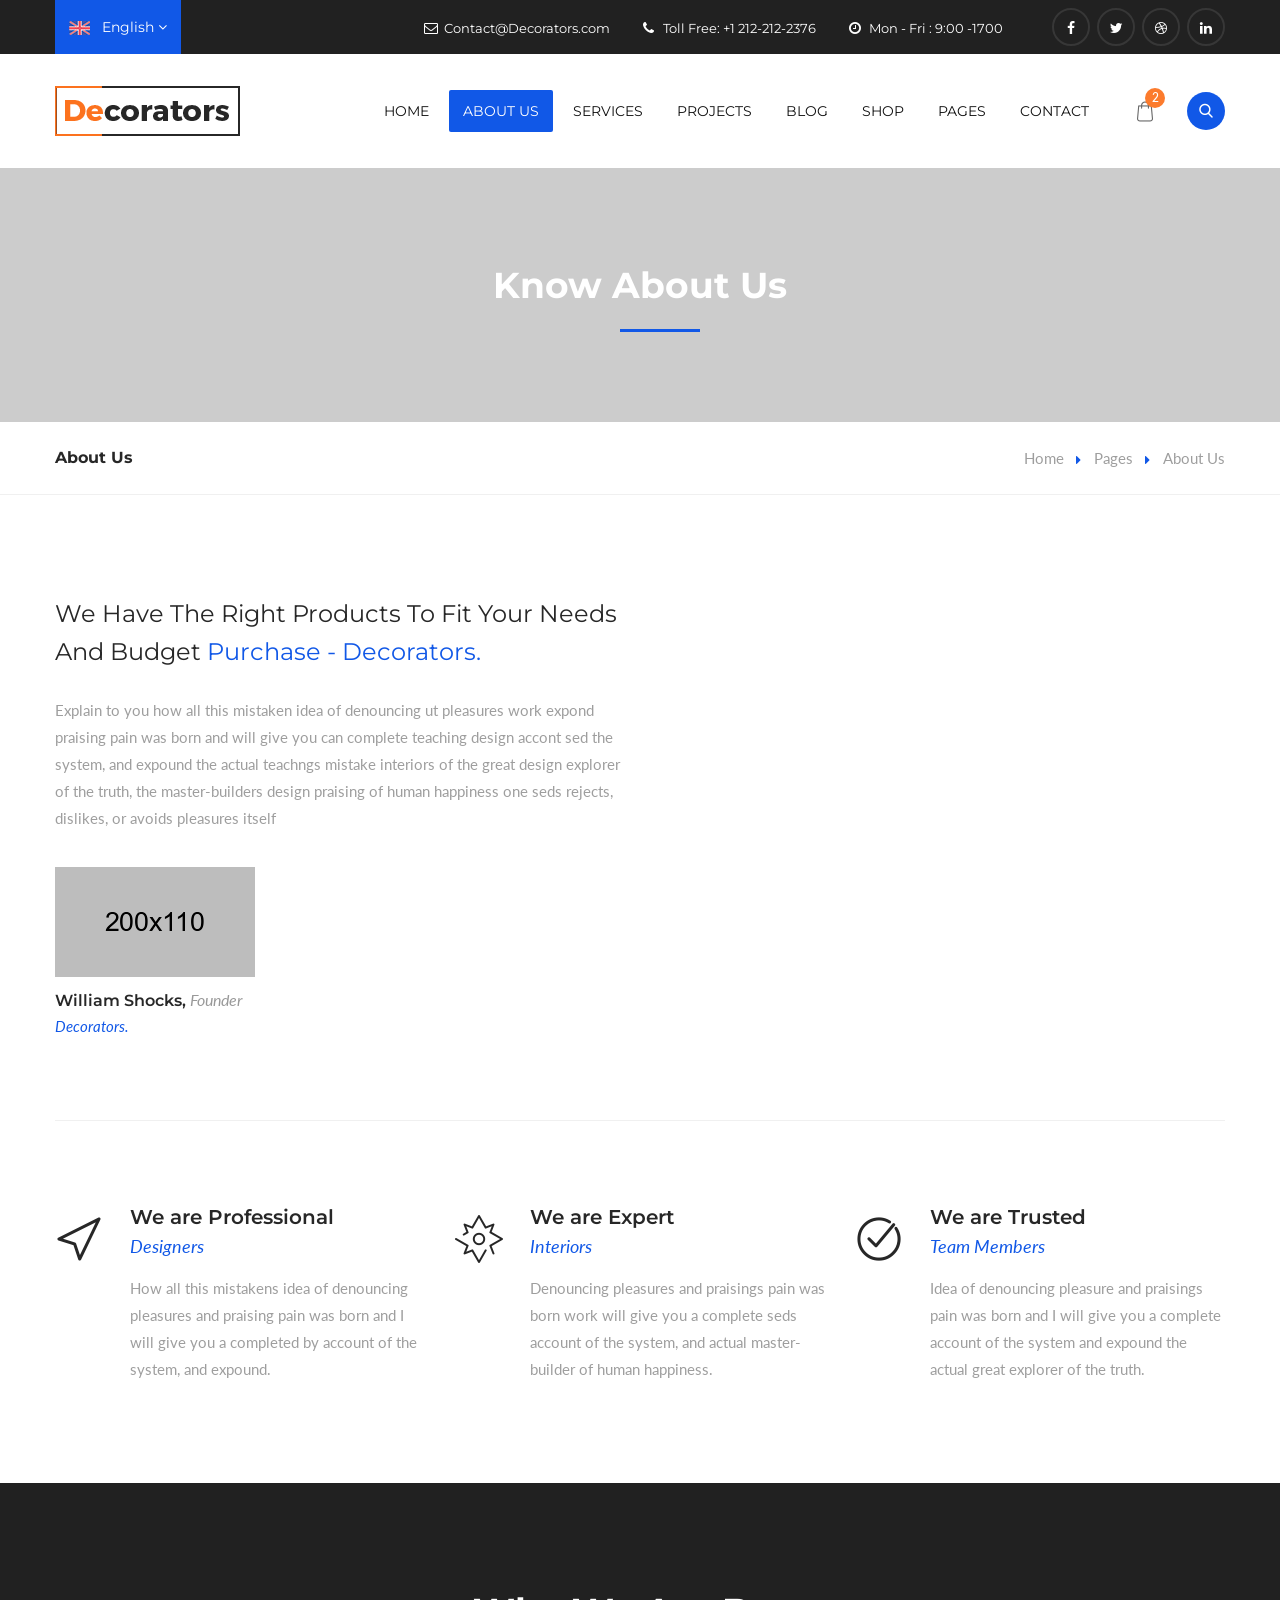
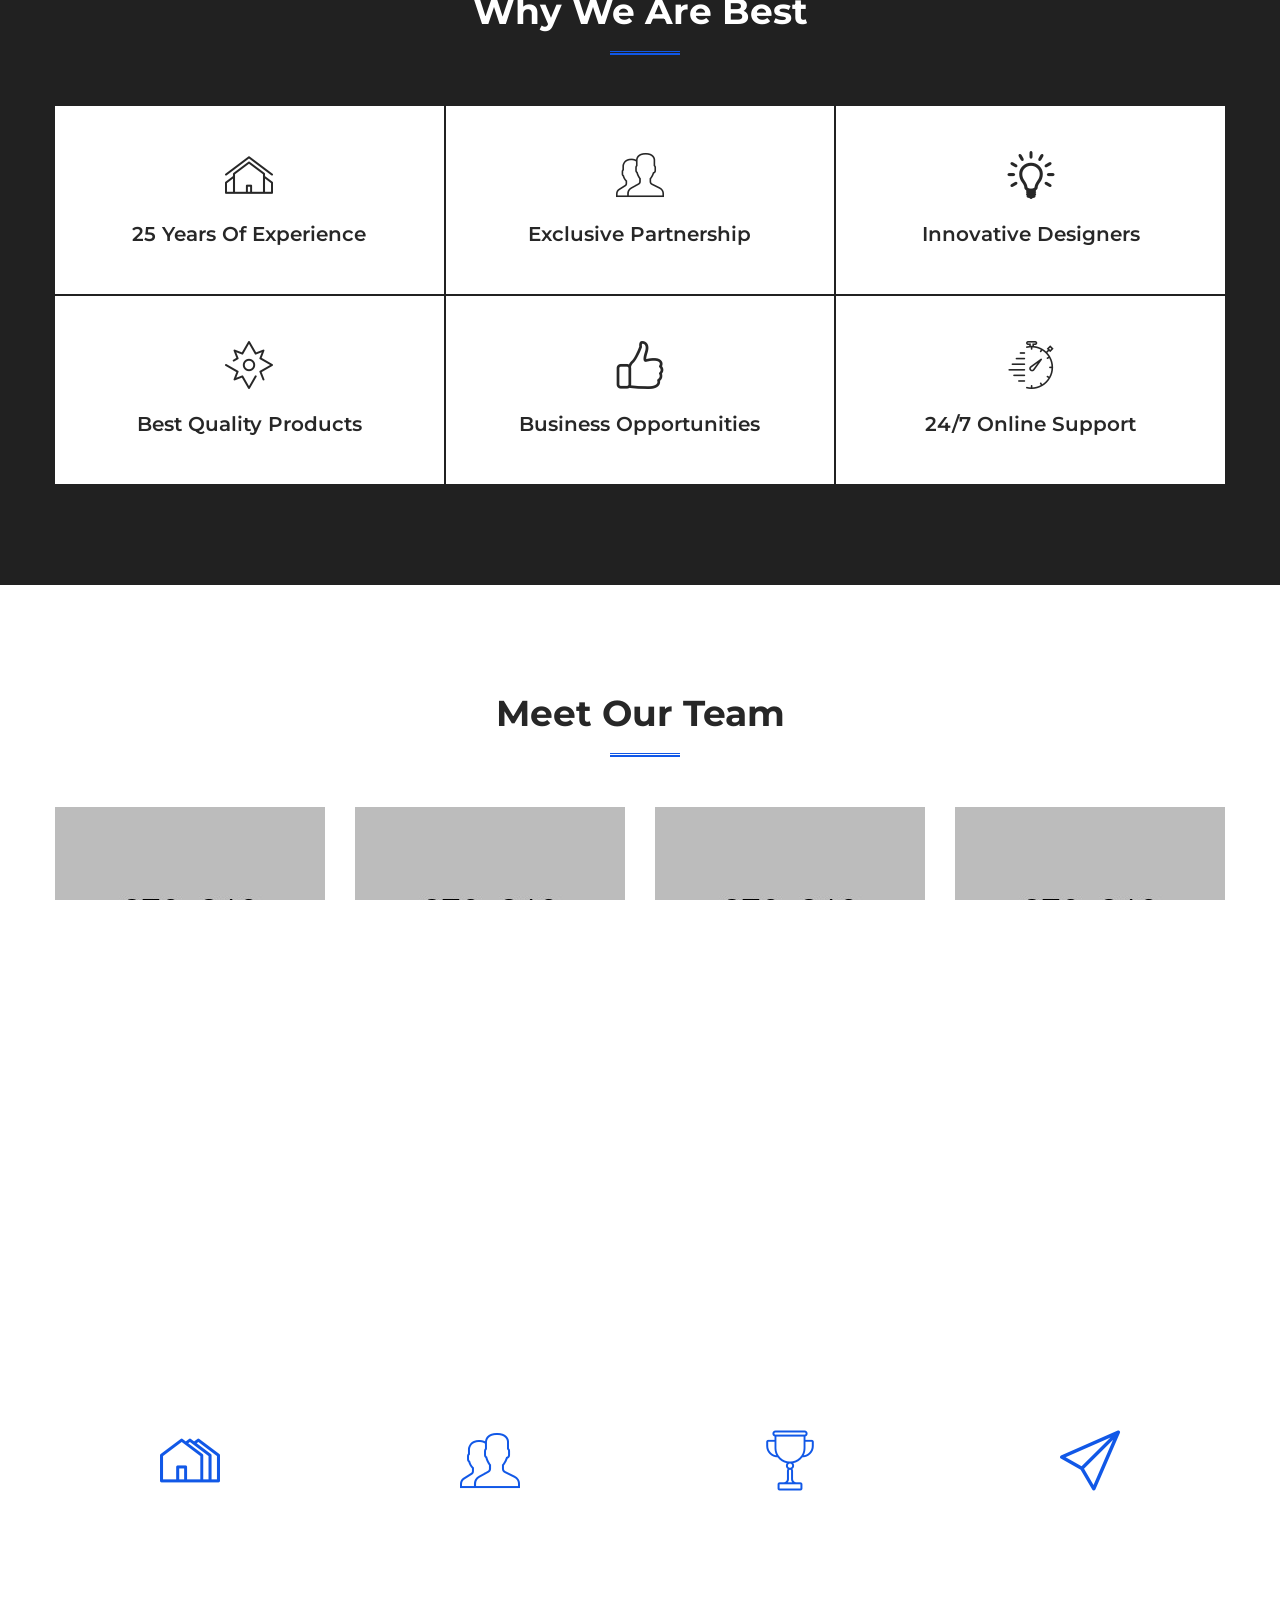
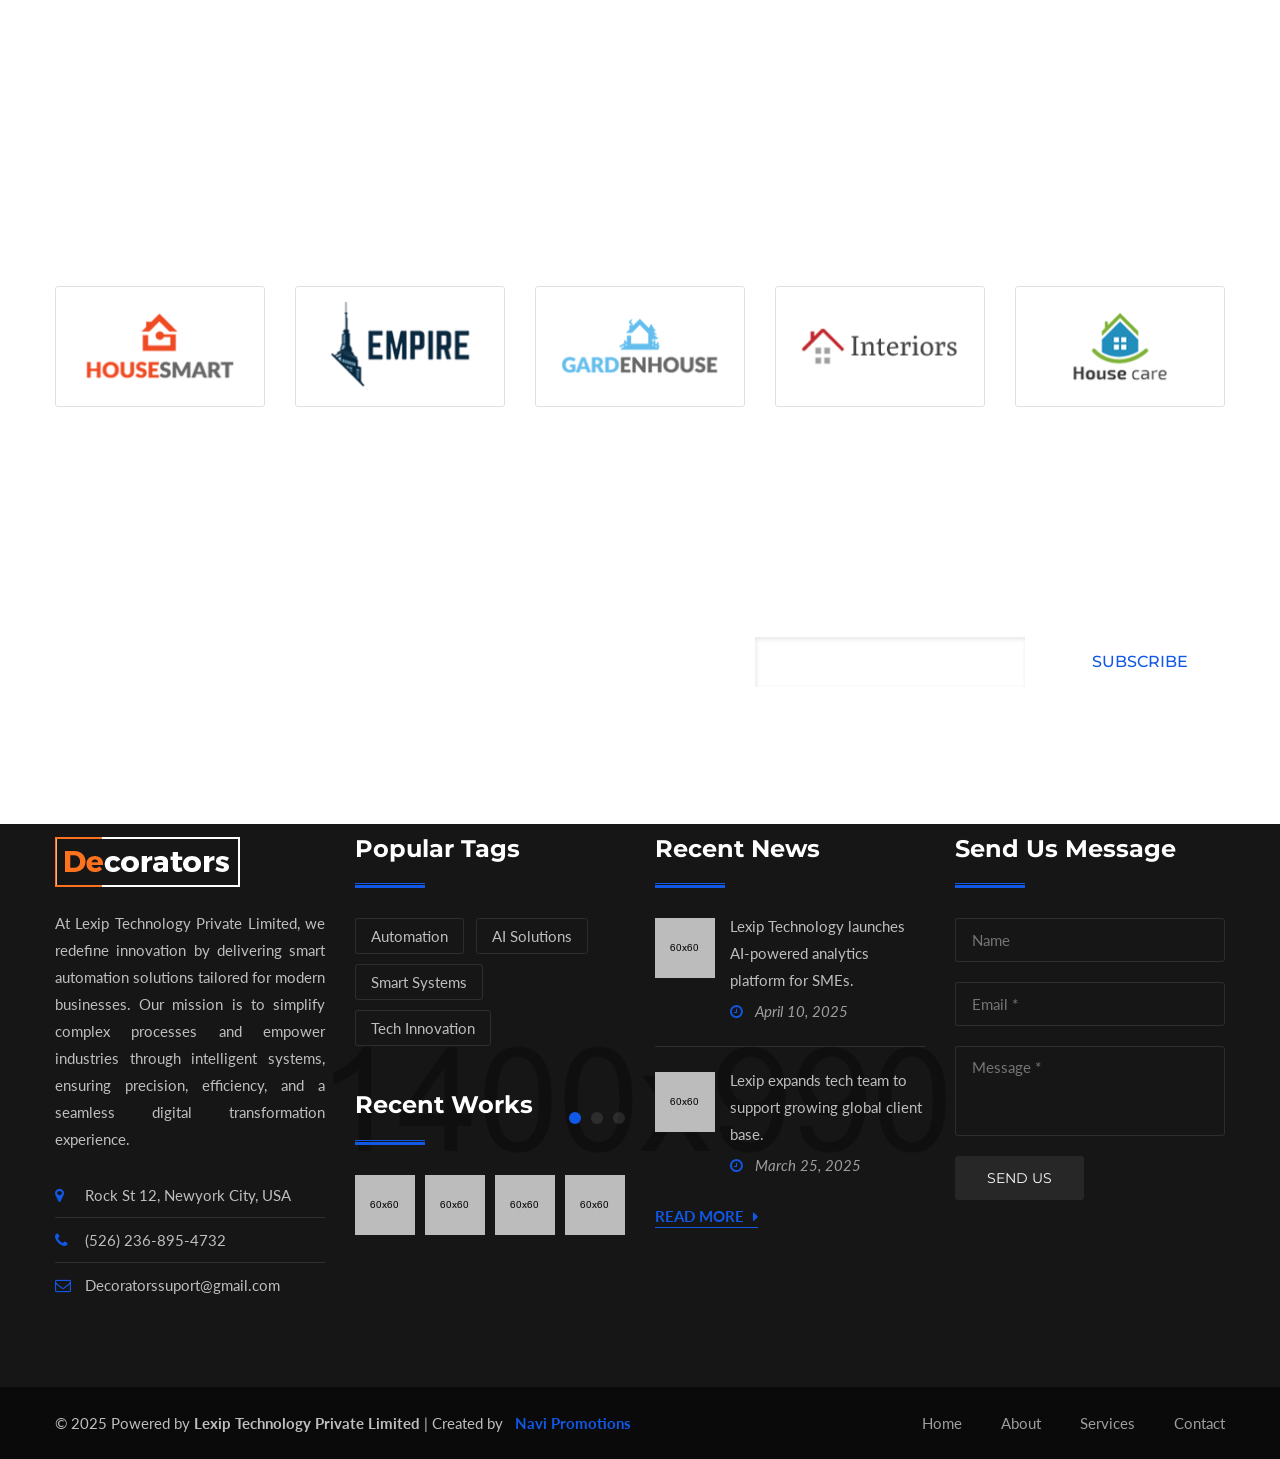
==== commit dd8ee5f9: "add" ====
--- a/about-us.html
+++ b/about-us.html
@@ -644,7 +644,7 @@
     
     
      <!--Main Footer-->
-    <footer class="main-footer" style="background-image:url(images/background/footer-bg.jpg);">
+     <footer class="main-footer" style="background-image:url(images/background/footer-bg.jpg);">
     	<div class="auto-container">
         
             <!--Widgets Section-->
@@ -659,7 +659,7 @@
                             	<div class="footer-widget about-widget">
                                 	<div class="footer-logo"><figure><a href="index.html"><img src="images/logo-4.png" alt=""></a></figure></div>
                                     <div class="widget-content">
-                                    	<div class="text">Must explain too you all this mistaken idea off denouncing pleasure and well praising pain was born and I will gives you complete accounts systems must explain to idea of denouncing.</div>
+                                    	<div class="text">At Lexip Technology Private Limited, we redefine innovation by delivering smart automation solutions tailored for modern businesses. Our mission is to simplify complex processes and empower industries through intelligent systems, ensuring precision, efficiency, and a seamless digital transformation experience.</div>
                                         <ul class="contact-info">
                                         	<li><span class="icon fa fa-map-marker"></span>Rock St 12, Newyork City, USA</li>
                                             <li><span class="icon fa fa-phone"></span>(526) 236-895-4732</li>
@@ -672,17 +672,16 @@
                             <!--Footer Column-->
                         	<div class="footer-column col-md-6 col-sm-6 col-xs-12">
                             	<div class="footer-widget tags-widget">
-                                	<h2>Popular Tags</h2>
+                                    <h2>Popular Tags</h2>
                                     <div class="widget-content">
-                                    	<ul class="tags-list">
-                                        	<li><a href="#">Designs</a></li>
-                                            <li><a href="#">Tips</a></li>
-                                            <li><a href="#">Interior</a></li>
-                                            <li><a href="#">Doors</a></li>
-                                            <li><a href="#">Curtains</a></li>
+                                        <ul class="tags-list">
+                                            <li><a href="about-us.html">Automation</a></li>
+                                            <li><a href="about-us.html">AI Solutions</a></li>
+                                            <li><a href="about-us.html">Smart Systems</a></li>
+                                            <li><a href="about-us.html">Tech Innovation</a></li>
                                         </ul>
                                     </div>
-                                </div>
+                                </div>                                
                                 <div class="footer-widget gallery-widget">
                                 	<h2>Recent Works</h2>
                                     <div class="gallery-widget-carousel">
@@ -711,25 +710,36 @@
                             
                             <!--Footer Column-->
                         	<div class="footer-column col-md-6 col-sm-6 col-xs-12">
-                            	<div class="footer-widget posts-widget">
-                                	<h2>Recent News</h2>
+                                <div class="footer-widget posts-widget">
+                                    <h2>Recent News</h2>
                                     <div class="widget-content">
-                                    	<div class="posts">
+                                        <div class="posts">
                                             <div class="post">
-                                                <figure class="post-thumb"><img src="images/resource/post-thumb-1.jpg" alt=""><a href="#" class="overlay-link"><span class="flaticon-plus-1"></span></a></figure>
-                                                <div class="desc-text"><a href="#">How mistakens denoncings pleasure and complete.</a></div>
-                                                <div class="time"><span class="fa fa-clock-o"></span> Oct 03, 2015</div>
+                                                <figure class="post-thumb">
+                                                    <img src="images/resource/post-thumb-1.jpg" alt="Lexip launches AI tool">
+                                                    <a href="blog.html" class="overlay-link"><span class="flaticon-plus-1"></span></a>
+                                                </figure>
+                                                <div class="desc-text">
+                                                    <a href="blog.html">Lexip Technology launches AI-powered analytics platform for SMEs.</a>
+                                                </div>
+                                                <div class="time"><span class="fa fa-clock-o"></span> April 10, 2025</div>
                                             </div>
                                             <div class="post">
-                                                <figure class="post-thumb"><img src="images/resource/post-thumb-2.jpg" alt=""><a href="#" class="overlay-link"><span class="flaticon-plus-1"></span></a></figure>
-                                                <div class="desc-text"><a href="#">Pleasure praising pains was, expound actual teaching.</a></div>
-                                                <div class="time"><span class="fa fa-clock-o"></span> Aug 21, 2015</div>
+                                                <figure class="post-thumb">
+                                                    <img src="images/resource/post-thumb-2.jpg" alt="Lexip team expansion">
+                                                    <a href="blog.html" class="overlay-link"><span class="flaticon-plus-1"></span></a>
+                                                </figure>
+                                                <div class="desc-text">
+                                                    <a href="blog.html">Lexip expands tech team to support growing global client base.</a>
+                                                </div>
+                                                <div class="time"><span class="fa fa-clock-o"></span> March 25, 2025</div>
                                             </div>
                                         </div>
-                                        <a class="view-more theme-btn" href="#">Read More <span class="fa fa-caret-right"></span></a>
+                                        <a class="view-more theme-btn" href="blog.html">Read More <span class="fa fa-caret-right"></span></a>
                                     </div>
                                 </div>
                             </div>
+                            
                             
                             <!--Footer Column-->
                         	<div class="footer-column col-md-6 col-sm-6 col-xs-12">
@@ -766,13 +776,13 @@
          <div class="footer-bottom">
          	<div class="auto-container">
             	<div class="clearfix">
-                	<div class="pull-left"><div class="copyright">Copyrights &copy; 2016 All Rights Reserved by &ensp; <a target="_blank" href="https://themeforest.net/user/steelthemes/portfolio" class="styled-font author-name">SteelThemes</a></div></div>
+                	<div class="pull-left"><div class="copyright">&copy; 2025 Powered by <strong>Lexip Technology Private Limited</strong> |  Created by &ensp;<a target="_blank" href="https://navipromotions.com/" class="styled-font author-name"><strong>Navi Promotions</strong></a></div></div>
                     <div class="pull-right">
                     	<ul class="footer-nav">
-                        	<li><a href="#">Home</a></li>
-                            <li><a href="#">About</a></li>
-                            <li><a href="#">Services</a></li>
-                            <li><a href="#">Contact</a></li>
+                        	<li><a href="index.html">Home</a></li>
+                            <li><a href="about-us.html">About</a></li>
+                            <li><a href="services.html">Services</a></li>
+                            <li><a href="contact.html">Contact</a></li>
                         </ul>
                     </div>
                 </div>
@@ -785,35 +795,7 @@
 <!--End pagewrapper-->
 
 
-<!--Search Popup-->
-<div id="search-popup" class="search-popup">
-	<div class="close-search theme-btn"><span class="flaticon-unchecked"></span></div>
-	<div class="popup-inner">
-    
-    	<div class="search-form">
-        	<form method="post" action="index.html">
-            	<div class="form-group">
-                	<fieldset>
-                        <input type="search" class="form-control" name="search-input" value="" placeholder="Search Here" required >
-                        <input type="submit" value="Search" class="theme-btn">
-                    </fieldset>
-                </div>
-            </form>
-            
-            <br>
-            <h3>Recent Search Keywords</h3>
-            <ul class="recent-searches">
-                <li><a href="#">Business</a></li>
-                <li><a href="#">Web Development</a></li>
-                <li><a href="#">SEO</a></li>
-                <li><a href="#">Logistics</a></li>
-                <li><a href="#">Freedom</a></li>
-            </ul>
-        
-        </div>
-        
-    </div>
-</div>
+
 
 <!--Scroll to top-->
 <div class="scroll-to-top scroll-to-target" data-target=".main-header"><span class="fa fa-long-arrow-up"></span></div>
--- a/css/style.css
+++ b/css/style.css
@@ -99,7 +99,7 @@
 a{
 	text-decoration:none;
 	cursor:pointer;
-	color:#fc721e;
+	color:#1158E7;
 }
 
 a:hover,a:focus,a:visited{
@@ -196,9 +196,9 @@
 	padding:10px 30px;
 	line-height:24px;
 	text-transform:uppercase;
-	background:#fc721e;
+	background:#1158E7;
 	color:#ffffff !important;
-	border:2px solid #fc721e;
+	border:2px solid #1158E7;
 	font-size:14px;
 	font-weight:400;
 	border-radius:3px;
@@ -226,9 +226,9 @@
 }
 
 .btn-style-two:hover{
-	background:#fc721e;
+	background:#1158E7;
 	color:#ffffff !important;
-	border-color:#fc721e;
+	border-color:#1158E7;
 }
 
 .btn-style-three{
@@ -281,7 +281,7 @@
 }
 
 .theme_color{
-	color:#fc721e;	
+	color:#1158E7;	
 }
 
 .light-font{
@@ -377,7 +377,7 @@
 	z-index:100;
 	cursor:pointer;
 	border-radius:50%;
-	background:#0a0a0a;
+	background:#1158E7;
 	display:none;
 	-webkit-transition:all 300ms ease;
 	-ms-transition:all 300ms ease;
@@ -388,7 +388,7 @@
 
 .scroll-to-top:hover{
 	color:#ffffff;
-	background:#fc721e;
+	background:#356fe4;
 }
 
 /*** 
@@ -471,7 +471,7 @@
 .main-header .header-top .top-left button{
 	position:relative;
 	border:none;
-	background-color:#fc721e !important;
+	background-color:#1158E7 !important;
 	padding:15px 14px;
 	display:block;
 	line-height:24px;
@@ -487,7 +487,7 @@
 	border-radius:0px;
 	padding:0px !important;
 	margin:1px 0px 0px;
-	border-top:3px solid #fc721e !important;	
+	border-top:3px solid #1158E7 !important;	
 }
 
 .main-header .header-top .lang-dropdown .dropdown-menu li{
@@ -598,12 +598,12 @@
 	display:block;
 	height:36px;
 	width:40px;
-	background:#fc721e;
+	background:#1158E7;
 	color:#ffffff;
 	text-align:center;
 	font-size:16px;
 	line-height:34px;
-	border:1px solid #fc721e;
+	border:1px solid #1158E7;
 	border-radius:3px;
 	font-weight:normal;
 }
@@ -626,7 +626,7 @@
 	position:absolute;
 	width:38px;
 	height:38px;
-	background-color:#fc721e;
+	background-color:#1158E7;
 	right:0px;
 	text-align:center;
 	top:50%;
@@ -736,7 +736,7 @@
 .main-menu .navigation > li.current > a,
 .main-menu .navigation > li.current-menu-item > a{
 	color:#ffffff;
-	background-color:#fc721e;
+	background-color:#1158E7;
 	opacity:1;
 }
 
@@ -795,7 +795,7 @@
 
 .main-menu .navigation > li > ul > li:hover > a{
 	color:#ffffff;
-	background:#fc721e;	
+	background:#1158E7;	
 }
 
 .main-menu .navigation > li > ul > li.dropdown > a:after{
@@ -869,7 +869,7 @@
 
 .main-menu .navigation > li > ul > li > ul > li:hover > a{
 	color:#ffffff;
-	background:#fc721e;	
+	background:#1158E7;	
 }
 
 .main-menu .navigation > li > ul > li > ul > li.dropdown > a:after{
@@ -993,7 +993,7 @@
 }
 
 .hidden-bar .hidden-bar-closer:hover {
-	background: #fc721e;
+	background: #1158E7;
 }
 
 .hidden-bar .hidden-bar-closer:hover .btn {
@@ -1030,7 +1030,7 @@
 	font-size: 16px;
 	line-height: 36px;
 	text-align: center;
-	background: #fc721e;
+	background: #1158E7;
 	color: #ffffff;
 	border-radius: 5px;
 	transition: all 0.3s ease;
@@ -1042,7 +1042,7 @@
 
 .hidden-bar .social-icons ul li a:hover {
 	background: #ffffff;
-	color:#fc721e;
+	color:#1158E7;
 }
 
 .hidden-bar-wrapper {
@@ -1178,8 +1178,8 @@
 
 .main-slider .tp-bullets.preview3 .bullet:hover,
 .main-slider .tp-bullets.preview3 .bullet.selected{
-	border-color:#fc721e !important;
-	background:#fc721e !important;
+	border-color:#1158E7 !important;
+	background:#1158E7 !important;
 }
 
 .main-slider .tparrows.preview3,
@@ -1223,8 +1223,8 @@
 }
 
 .main-slider .tparrows.preview3:hover::after{
-	background:#fc721e;
-	border-color:#fc721e;
+	background:#1158E7;
+	border-color:#1158E7;
 }
 
 .main-slider .tparrows.preview3 .tp-arr-iwrapper{
@@ -1327,7 +1327,7 @@
 	width:220px;
 	padding:20px 10px 20px 10px;
 	color:#ffffff;
-	background:#fc721e;
+	background:#1158E7;
 	line-height:30px;
 	height:70px;
 	font-size:18px;
@@ -1377,8 +1377,8 @@
 }
 
 .search-popup .recent-searches li a:hover{
-	color:#fc721e;
-	border-color:#fc721e;	
+	color:#1158E7;
+	border-color:#1158E7;	
 }
 
 /*** 
@@ -1397,7 +1397,7 @@
 .header-top .social-icon{
 	position:relative;
 	float:right;
-	margin-left:45px;	
+	margin-left:45px;
 }
 
 .social-icon a{
@@ -1420,8 +1420,8 @@
 }
 
 .social-icon a:hover{
-	background-color:#fc721e;
-	border-color:#fc721e;
+	background-color:#1158E7;
+	border-color:#1158E7;
 }
 
 /*** 
@@ -1466,7 +1466,7 @@
 	left:0px;
 	bottom:4px;
 	display:block;
-	background-color:#fc721e;
+	background-color:#1158E7;
 }
 
 .welcome-section .welcome-column .inner-content h2:after{
@@ -1477,7 +1477,7 @@
 	left:0px;
 	bottom:0px;
 	display:block;
-	background-color:#fc721e;
+	background-color:#1158E7;
 }
 
 .welcome-section .welcome-column .inner-content h3{
@@ -1489,7 +1489,7 @@
 }
 
 .welcome-section .welcome-column .inner-content h3 span{
-	color:#fc721e;
+	color:#1158E7;
 }
 
 .welcome-section .welcome-column .inner-content .text{
@@ -1520,7 +1520,7 @@
 }
 
 .welcome-section .welcome-column .inner-content .author-title .author-designation{
-	color:#fc721e;
+	color:#1158E7;
 	font-style:italic;
 	font-size:16px;
 }
@@ -1557,13 +1557,13 @@
 }
 
 .service-block-one .inner-box .category{
-	color:#fc721e;
+	color:#1158E7;
 	font-size:18px;
 	font-style:italic;
 }
 
 .service-block-one .inner-box .category a:hover{
-	color:#fc721e;
+	color:#1158E7;
 }
 
 .service-block-one .inner-box .text{
@@ -1603,7 +1603,7 @@
 	height:1px;
 	left:0px;
 	bottom:3px;
-	background-color:#fc721e;
+	background-color:#1158E7;
 }
 
 .sec-title h2:before{
@@ -1613,7 +1613,7 @@
 	height:2px;
 	left:0px;
 	bottom:0px;
-	background-color:#fc721e;
+	background-color:#1158E7;
 }
 
 .sec-title .desc-text{
@@ -1644,8 +1644,8 @@
 }
 
 .sec-title .service-link:hover{
-	color:#fc721e;
-	border-color:#fc721e;	
+	color:#1158E7;
+	border-color:#1158E7;	
 }
 
 /*** 
@@ -1705,7 +1705,7 @@
 	top:0px;
 	width:100%;
 	height:100%;
-	background:rgba(252,114,30,0.9);
+	background:#2e62c9;
 }
 
 .service-block-two .inner-box:hover .image-layer{
@@ -1722,7 +1722,7 @@
 	text-align:center;
 	color:#ffffff;
 	font-size:34px;
-	background-color:#fc721e;
+	background-color:#1158E7;
 	z-index:2;
 	transition:all 500ms ease;
 	-moz-transition:all 500ms ease;
@@ -1770,12 +1770,12 @@
 }
 
 .service-block-two:hover .inner-box{
-	background:rgba(252,114,30,1);
+	background:rgb(63, 135, 243);
 }
 
 .service-block-two:hover .inner-box .icon-box{
 	background:#ffffff;
-	color:rgba(252,114,30,1);
+	color:rgb(71, 109, 233);
 }
 
 .service-block-two:hover .inner-box h3,
@@ -1821,7 +1821,7 @@
 	height:1px;
 	left:0px;
 	bottom:3px;
-	background-color:#fc721e;
+	background-color:#1158E7;
 }
 
 .sec-title-two h2:before{
@@ -1831,7 +1831,7 @@
 	height:2px;
 	left:0px;
 	bottom:0px;
-	background-color:#fc721e;
+	background-color:#1158E7;
 }
 
 /*** 
@@ -1900,7 +1900,7 @@
 
 .sec-title-three .sub-title{
 	position:relative;
-	color:#fc721e;
+	color:#1158E7;
 	font-size:20px;
 	font-style:italic;
 }
@@ -1920,7 +1920,7 @@
 	height:1px;
 	left:0px;
 	bottom:3px;
-	background-color:#fc721e;
+	background-color:#1158E7;
 }
 
 .sec-title-three h2:before{
@@ -1930,7 +1930,7 @@
 	height:2px;
 	left:0px;
 	bottom:0px;
-	background-color:#fc721e;
+	background-color:#1158E7;
 }
 
 
@@ -1964,7 +1964,7 @@
 	left:50%;
 	margin-left:-30px;
 	bottom:3px;
-	background-color:#fc721e;
+	background-color:#1158E7;
 }
 
 .sec-title-four h2:before{
@@ -1975,7 +1975,7 @@
 	left:50%;
 	margin-left:-30px;
 	bottom:0px;
-	background-color:#fc721e;
+	background-color:#1158E7;
 }
 
 /*** 
@@ -2045,12 +2045,12 @@
 }
 
 .specs .spec-block:hover .icon-box{
-	background-color:#fc721e;
+	background-color:#1158E7;
 	color:#ffffff;
 }
 
 .specs .spec-block:hover .inner-box h3{
-	color:#fc721e;
+	color:#1158E7;
 	transition:all 0.6s ease;
 	-moz-transition:all 0.6s ease;
 	-webkit-transition:all 0.6s ease;
@@ -2150,7 +2150,7 @@
 .default-form input:focus,
 .default-form select:focus,
 .default-form textarea:focus{
-	border-color:#fc721e;
+	border-color:#1158E7;
 	background-color:#ffffff;	
 }
 
@@ -2255,7 +2255,7 @@
 }
 
 .testimonial-style-one .slide-item .inner-box .auther-info .designation{
-	color:#fc721e;
+	color:#1158E7;
 	font-size:16px;
 	font-style:italic;
 }
@@ -2299,8 +2299,8 @@
 }
 
 .testimonial-style-one .owl-controls .owl-nav [class*="owl-"]:hover{
-	background-color:#fc721e !important;
-	border-color:#fc721e;
+	background-color:#1158E7 !important;
+	border-color:#1158E7;
 }
 
 /*** 
@@ -2328,7 +2328,7 @@
 	display:inline-block;
 	margin-right:-75px;
 	font-size:24px;
-	color:#fc721e;
+	color:#1158E7;
 	text-align:center;
 	width:70px;
 	line-height:24px;
@@ -2426,7 +2426,7 @@
 	padding:0px;
 	color:#ffffff;
 	opacity:0;
-	border:5px solid #fc721e;
+	border:5px solid #1158E7;
 	text-align:center;
 	transition: all 500ms ease;
 	-webkit-transition: all 500ms ease;
@@ -2473,7 +2473,7 @@
 	display:inline-block;
 	width:46px;
 	height:46px;
-	color:#fc721e;
+	color:#1158E7;
 	line-height:46px;
 	background:#ffffff;
 	font-size:16px;
@@ -2503,7 +2503,7 @@
 }
 
 .default-portfolio-item .proj-link:hover{
-	background:#fc721e;
+	background:#1158E7;
 	color:#ffffff;
 }
 
@@ -2549,7 +2549,7 @@
 }
 
 .default-portfolio-item .caption-box-one h3 a:hover{
-	color:#fc721e;
+	color:#1158E7;
 }
 
 .fullwidth .default-portfolio-item .caption-box-one h3 a:hover{
@@ -2560,7 +2560,7 @@
 	position:relative;
 	display:block;
 	line-height:20px;
-	color:#fc721e;
+	color:#1158E7;
 	font-size:15px;
 	text-transform:capitalize;
 	font-weight:400;
@@ -2600,7 +2600,7 @@
 }
 
 .default-portfolio-item:hover .caption-box-two{
-	border-bottom-color:#fc721e;	
+	border-bottom-color:#1158E7;	
 }
 
 .default-portfolio-item .caption-box-two h3{
@@ -2616,7 +2616,7 @@
 }
 
 .default-portfolio-item .caption-box-two h3 a:hover{
-	color:#fc721e;
+	color:#1158E7;
 }
 
 .default-portfolio-item .caption-box-two .cat-links{
@@ -2629,7 +2629,7 @@
 .default-portfolio-item .caption-box-two .cat-links a{
 	position:relative;
 	line-height:20px;
-	color:#fc721e;
+	color:#1158E7;
 	font-size:15px;
 	text-transform:capitalize;
 	font-weight:400;
@@ -2726,7 +2726,7 @@
 
 .shop-tabs-box .tab-buttons .tab-btn.active-btn,
 .shop-tabs-box .tab-buttons .tab-btn:hover{
-	color:#fc721e;	
+	color:#1158E7;	
 }
 
 .shop-tabs-box .tab-buttons .tab-btn:after{
@@ -2848,7 +2848,7 @@
 }
 
 .default-shop-item .inner-box .lower-content h3 a:hover{
-	color:#fc721e;	
+	color:#1158E7;	
 }
 
 .default-shop-item .inner-box .lower-content .rating .fa{
@@ -2860,7 +2860,7 @@
 }
 
 .default-shop-item .inner-box .lower-content .price{
-	color:#fc721e;
+	color:#1158E7;
 	font-size:16px;
 	line-height:24px;
 	height:24px;
@@ -2887,7 +2887,7 @@
 	font-size:14px;
 	text-transform:uppercase;
 	font-family:'Montserrat',sans-serif;
-	background-color:#fc721e;
+	background-color:#1158E7;
 }
 
 .default-shop-item .inner-box .lower-content .links-box .zoom-btn{
@@ -2957,9 +2957,9 @@
 }
 
 .tabbed-shop-carousel .owl-controls .owl-nav [class*="owl-"]:hover{
-	background-color:#fc721e !important;
-	color:#ffffff;
-	border-color:#fc721e;
+	background-color:#1158E7 !important;
+	color:#ffffff;
+	border-color:#1158E7;
 }
 
 /*** 
@@ -3083,7 +3083,7 @@
 }
 
 .sponsors-section.style-two .owl-controls .owl-dots .owl-dot.active span{
-	background:#fc721e;	
+	background:#1158E7;	
 }
 
 /*** 
@@ -3097,7 +3097,7 @@
 .newsletter-style-one{
 	position:relative;
 	padding:50px 0px;
-	background-color:#fc721e;
+	background-color:#5688ec;
 	color:#ffffff;
 }
 
@@ -3135,7 +3135,7 @@
 	right:20px;
 	top:50%;
 	font-size:15px;
-	color:#a04c18;
+	color:#ffffff;
 	line-height:24px;
 	margin-top:-12px;
 	opacity:0.80;	
@@ -3160,10 +3160,10 @@
 	z-index:1;
 }
 
-.newsletter-style-one ::-webkit-input-placeholder { color:#a04c18 !important; text-transform:capitalize;}
-.newsletter-style-one ::-moz-placeholder { color:#a04c18 !important; text-transform:capitalize;}
-.newsletter-style-one :-ms-input-placeholder { color:#a04c18 !important; text-transform:capitalize;} 
-.newsletter-style-one input:-moz-placeholder { color:#a04c18 !important; text-transform:capitalize;}
+.newsletter-style-one ::-webkit-input-placeholder { color:#ffffff!important; text-transform:capitalize;}
+.newsletter-style-one ::-moz-placeholder { color:#ffffff !important; text-transform:capitalize;}
+.newsletter-style-one :-ms-input-placeholder { color:#ffffff !important; text-transform:capitalize;} 
+.newsletter-style-one input:-moz-placeholder { color:#ffffff !important; text-transform:capitalize;}
 
 .newsletter-style-one input[type="submit"],
 .newsletter-style-one button{
@@ -3173,7 +3173,7 @@
 	height:50px;
 	line-height:30px;
 	padding:10px 15px;
-	color:#fc721e;
+	color:#1158E7;
 	text-transform:uppercase;
 	font-size:16px;
 	background:#ffffff;
@@ -3218,7 +3218,7 @@
 }
 
 .news-section .owl-controls .owl-dots .owl-dot.active span{
-	background:#fc721e;	
+	background:#1158E7;	
 }
 
 .news-style-one{
@@ -3270,7 +3270,7 @@
 	height:100%;
 	text-align:center;
 	color:#ffffff;
-	background:rgba(252,114,30,0.90);
+	background:rgba(100, 162, 255, 0.9);
 	-webkit-transition:all 500ms ease;
 	-ms-transition:all 500ms ease;
 	-o-transition:all 500ms ease;
@@ -3331,7 +3331,7 @@
 	left:0px;
 	top:0px;
 	font-size:14px;
-	color:#fc721e;
+	color:#1158E7;
 	font-style:normal;	
 }
 
@@ -3358,7 +3358,7 @@
 	left:0px;
 	top:-1px;
 	width:50px;
-	border-top:1px solid #fc721e;	
+	border-top:1px solid #1158E7;	
 }
 
 .news-style-one .content .author-info .author-thumb{
@@ -3386,11 +3386,11 @@
 
 .news-style-one .content .author-info .designation{
 	font-style:italic;
-	color:#fc721e;	
+	color:#1158E7;	
 }
 
 .news-style-one .content a:hover{
-	color:#fc721e;	
+	color:#1158E7;	
 }
 
 .news-style-one blockquote{
@@ -3403,7 +3403,7 @@
 	line-height:1.8em;
 	font-style:italic;
 	font-family:'Lato',sans-serif;
-	border-left:3px solid #fc721e; 	
+	border-left:3px solid #1158E7; 	
 }
 
 
@@ -3446,7 +3446,7 @@
 
 .blog-details .post-author h4 .author-designation{
 	position:relative;
-	color:#fc721e;
+	color:#1158E7;
 	font-style:italic;
 	font-family:'Lato',sans-serif;
 }
@@ -3462,7 +3462,7 @@
 }
 
 .blog-details .post-author .text a:hover{
-	color:#fc721e;	
+	color:#1158E7;	
 }
 
 .blog-details .post-bottom{
@@ -3506,7 +3506,7 @@
 
 .blog-details .post-bottom .share-options li a:hover{
 	color:#ffffff;
-	background:#fc721e;	
+	background:#1158E7;	
 }
 
 .social-links-one a{
@@ -3530,7 +3530,7 @@
 
 .social-links-one a:hover{
 	color:#ffffff;
-	background:#fc721e;	
+	background:#1158E7;	
 }
 
 .blog-details .post-bottom .post-controls li{
@@ -3550,7 +3550,7 @@
 }
 
 .blog-details .post-bottom .post-controls li a:hover{
-	color:#fc721e;	
+	color:#1158E7;	
 }
 
 
@@ -3614,7 +3614,7 @@
 }
 
 .blog-details .comments-area .comment .comment-header .comment-info a{
-	color:#fc721e;
+	color:#1158E7;
 	font-style:italic;
 }
 
@@ -3696,7 +3696,7 @@
 	left:0px;
 	bottom:0px;
 	width:70px;
-	border-bottom:3px solid #fc721e;
+	border-bottom:3px solid #1158E7;
 }	
 
 .main-footer .footer-column h2:after{
@@ -3705,11 +3705,12 @@
 	left:0px;
 	bottom:4px;
 	width:70px;
-	border-bottom:1px solid #fc721e;
+	border-bottom:1px solid #1158E7;
 }	
 
 .main-footer .about-widget .text{
 	margin-bottom:20px;	
+	text-align: justify;
 }
 
 .main-footer .contact-info{
@@ -3733,7 +3734,7 @@
 	top:10px;
 	line-height:24px;
 	font-size:16px;
-	color:#fc721e;
+	color:#1158E7;
 }
 
 .main-footer .social-links{
@@ -3788,7 +3789,7 @@
 	top:0px;
 	width:100%;
 	height:100%;
-	background:rgba(252,114,30,0.90);
+	background:rgba(63, 125, 241, 0.9);
 	color:#ffffff;
 	opacity:0;	
 }
@@ -3835,7 +3836,7 @@
 
 .main-footer .posts-widget .post .time .fa{
 	padding-right:8px;
-	color:#fc721e;
+	color:#1158E7;
 	font-style:normal;	
 }
 
@@ -3844,7 +3845,7 @@
 	text-transform:uppercase;
 	font-weight:700;
 	border-bottom:1px solid;
-	color:#fc721e;
+	color:#1158E7;
 	line-height:20px;	
 }
 
@@ -3872,9 +3873,9 @@
 }
 
 .main-footer .tags-widget .tags-list li a:hover{
-	background:#fc721e;
-	color:#ffffff;
-	border-color:#fc721e;	
+	background:#1158E7;
+	color:#ffffff;
+	border-color:#1158E7;	
 }
 
 .main-footer .work-hours h4{
@@ -3935,7 +3936,7 @@
 .main-footer .contact-widget .form-group input[type="tel"]:focus,
 .main-footer .contact-widget .form-group input[type="email"]:focus,
 .main-footer .contact-widget .form-group textarea:focus{
-	border-color:#fc721e;	
+	border-color:#1158E7;	
 }
 
 .main-footer .contact-widget .form-group input[type="submit"],
@@ -3959,7 +3960,7 @@
 	top:0px;
 	width:100%;
 	height:100%;
-	background:rgba(252,114,30,0.90);
+	background:rgba(63, 125, 241, 0.9);
 	color:#ffffff;
 	opacity:0;	
 }
@@ -4009,7 +4010,7 @@
 }
 
 .gallery-widget .owl-controls .owl-dots .owl-dot.active span{
-	background:#fc721e;	
+	background:#1158E7;	
 }
 
 .main-footer .footer-bottom{
@@ -4021,7 +4022,7 @@
 }
 
 .main-footer .footer-bottom .author-name{
-	color:#fc721e;
+	color:#1158E7;
 }
 
 .main-footer .footer-nav li{
@@ -4036,7 +4037,7 @@
 }
 
 .main-footer .footer-nav li a:hover{
-	color:#fc721e;	
+	color:#1158E7;	
 }
 
 
@@ -4088,7 +4089,7 @@
 	margin-left:-20px;
 	bottom:0px;
 	width:80px;
-	border-bottom:3px solid #fc721e;
+	border-bottom:3px solid #1158E7;
 }
 
 .page-info{
@@ -4131,7 +4132,7 @@
 	width:10px;
 	line-height:28px;
 	font-size:14px;
-	color:#fc721e;
+	color:#1158E7;
 }
 
 .page-info .bread-crumb li:last-child:after{
@@ -4143,7 +4144,7 @@
 }
 
 .page-info .bread-crumb li a:hover{
-	color:#fc721e;	
+	color:#1158E7;	
 }
 
 
@@ -4198,7 +4199,7 @@
 	font-size:60px;
 	line-height:70px;
 	margin-bottom:20px;
-	color:#fc721e;
+	color:#1158E7;
 	transition:all 500ms ease;
 	-moz-transition:all 500ms ease;
 	-webkit-transition:all 500ms ease;
@@ -4280,7 +4281,7 @@
 }
 
 .about-us-section .text-column .about-owner .company-title{
-	color:#fc721e;
+	color:#1158E7;
 	font-style:italic;
 	font-family:'Lato',sans-serif;	
 }
@@ -4401,7 +4402,7 @@
 
 .service-block-three .inner-box:hover{
 	color:#ffffff;
-	background:#fc721e;	
+	background:#1158E7;	
 }
 
 .service-block-three .inner-box .icon-box{
@@ -4493,7 +4494,7 @@
 }
 
 .team-member-one .image-box .overlay .social-links a:hover{
-	color:#fc721e;
+	color:#1158E7;
 	background:#ffffff;	
 }
 
@@ -4515,13 +4516,13 @@
 }
 
 .team-member-one .lower-content h3 a:hover{
-	color:#fc721e;	
+	color:#1158E7;	
 }
 
 .team-member-one .lower-content .designation{
 	font-size:16px;
 	font-style:italic;
-	color:#fc721e;
+	color:#1158E7;
 	text-transform:capitalize;
 	margin-bottom:20px;
 }
@@ -4546,7 +4547,7 @@
 }
 
 .team-member-one .lower-content .read-more:hover{
-	color:#fc721e;	
+	color:#1158E7;	
 }
 
 /*** 
@@ -4649,12 +4650,12 @@
 }
 
 .accordion-box .block .acc-btn.active .icon-outer{
-	background:#fc721e;
+	background:#1158E7;
 }
 
 .accordion-box.style-two .block .acc-btn.active .icon-outer{
 	background:none;
-	color:#fc721e;
+	color:#1158E7;
 }
 
 .accordion-box .block .acc-content{
@@ -4702,7 +4703,7 @@
 .call-to-action-one{
 	position:relative;
 	padding:40px 0px;
-	background-color:#fc721e;
+	background-color:#1158E7;
 	color:#ffffff;
 }
 
@@ -4791,7 +4792,7 @@
 .pricing-column .plan-title{
 	position:relative;
 	padding:30px 10px;
-	color:#fc721e;
+	color:#1158E7;
 	font-size:24px;
 	font-weight:600;
 	line-height:1.4em;
@@ -4830,8 +4831,8 @@
 
 .pricing-column:hover .theme-btn,
 .pricing-column.best-plan .theme-btn{
-	background:#fc721e !important;
-	border-color:#fc721e !important;
+	background:#1158E7 !important;
+	border-color:#1158E7 !important;
 	color:#ffffff !important;
 }
 
@@ -4898,7 +4899,7 @@
 }
 
 .project-details .project-content .social-links a:hover{
-	color:#fc721e;	
+	color:#1158E7;	
 }
 
 .project-details .proj-info li{
@@ -4919,7 +4920,7 @@
 }
 
 .project-details .proj-info .rating{
-	color:#fc721e;	
+	color:#1158E7;	
 }
 
 /*** 
@@ -4958,7 +4959,7 @@
 }
 
 .project-details .post-nav a:hover{
-	color:#fc721e !important;	
+	color:#1158E7 !important;	
 }
 
 .project-details .post-nav a .fa{
@@ -5005,8 +5006,8 @@
 }
 
 .project-details .owl-controls .owl-nav [class*="owl-"]:hover{
-	background-color:#fc721e !important;
-	border-color:#fc721e;
+	background-color:#1158E7 !important;
+	border-color:#1158E7;
 }
 
 /*** 
@@ -5055,8 +5056,8 @@
 .styled-pagination li a:hover,
 .styled-pagination li a.active{
 	color:#ffffff;
-	background:#fc721e;
-	border-color:#fc721e;	
+	background:#1158E7;
+	border-color:#1158E7;	
 }
 
 /*** 
@@ -5097,7 +5098,7 @@
 	height:1px;
 	left:0px;
 	bottom:3px;
-	background-color:#fc721e;
+	background-color:#1158E7;
 }
 
 .sidebar-title h3:before{
@@ -5107,7 +5108,7 @@
 	height:2px;
 	left:0px;
 	bottom:0px;
-	background-color:#fc721e;
+	background-color:#1158E7;
 }
 
 .sidebar .sidebar-widget{
@@ -5154,9 +5155,9 @@
 .sidebar .boxed-nav li:hover a,
 .sidebar .boxed-nav li.current a,
 .sidebar .boxed-nav li a.active-btn{
-	background:#fc721e;
-	color:#ffffff;
-	border-color:#fc721e;
+	background:#1158E7;
+	color:#ffffff;
+	border-color:#1158E7;
 }
 
 .sidebar .downloads li{
@@ -5188,7 +5189,7 @@
 }
 
 .sidebar .downloads li a:hover{
-	background:#fc721e;
+	background:#1158E7;
 	color:#ffffff;	
 }
 
@@ -5255,14 +5256,14 @@
 	top:50%;
 	margin-top:-15px;
 	line-height:30px;
-	color:#fc721e;	
+	color:#1158E7;	
 }
 
 .sidebar .styled-nav li:hover a,
 .sidebar .styled-nav li.current a{
 	color:#ffffff;
-	background:#fc721e;
-	border-color:#fc721e;
+	background:#1158E7;
+	border-color:#1158E7;
 }
 
 .sidebar .styled-nav li.current a:before,
@@ -5295,7 +5296,7 @@
 }
 
 .sidebar .search-box .form-group input:focus{
-	border-color:#fc721e;	
+	border-color:#1158E7;	
 }
 
 .sidebar .search-box .form-group button{
@@ -5309,7 +5310,7 @@
 	display:block;
 	font-size:16px;
 	color:#ffffff;
-	background:#fc721e;
+	background:#1158E7;
 	border-radius:0px 3px 3px 0px;
 }
 
@@ -5406,7 +5407,7 @@
 .sidebar .recent-posts .post .post-meta .fa{
 	position:relative;
 	padding-right:5px;
-	color:#fc721e;
+	color:#1158E7;
 	font-style:normal;	
 }
 
@@ -5433,8 +5434,8 @@
 }
 
 .sidebar .popular-tags a:hover{
-	background-color:#fc721e;
-	border-color:#fc721e;
+	background-color:#1158E7;
+	border-color:#1158E7;
 	color:#ffffff;	
 }
 
@@ -5478,7 +5479,7 @@
 }
 
 .sidebar .list li a:hover{
-	color:#fc721e;	
+	color:#1158E7;	
 }
 
 .sidebar .list-two{
@@ -5521,7 +5522,7 @@
 }
 
 .sidebar .list-two li a:hover{
-	color:#fc721e;	
+	color:#1158E7;	
 }
 
 .sidebar .list-three{
@@ -5556,7 +5557,7 @@
 	top:14px;
 	display:block;
 	font-size:18px;
-	color:#fc721e;
+	color:#1158E7;
 	line-height:24px;
 }
 
@@ -5565,7 +5566,7 @@
 }
 
 .sidebar .list-three li a:hover{
-	color:#fc721e;	
+	color:#1158E7;	
 }
 
 .sidebar .text-widget{
@@ -5628,14 +5629,14 @@
 
 .sidebar .testimonials .testi-info .designation{
 	font-size:16px;
-	color:#fc721e;
+	color:#1158E7;
 	font-family:'Lato',sans-serif;
 	font-weight:400;
 }
 
 .sidebar .testimonials .testi-info .rating .fa{
 	font-size:14px;
-	color:#fc721e;
+	color:#1158E7;
 	margin-right:5px;	
 }
 
@@ -5669,7 +5670,7 @@
 }
 
 .rangeslider-widget .noUi-connect{
-	background:#fc721e !important;	
+	background:#1158E7 !important;	
 }
 
 .rangeslider-widget .noUi-background{
@@ -5680,7 +5681,7 @@
 	background:#f7f7f7 !important;
 	border-radius:50% !important;
 	box-shadow:none;
-	border:2px solid #fc721e;
+	border:2px solid #1158E7;
 	cursor:pointer;
 }
 
@@ -5727,19 +5728,19 @@
 
 .sidebar .best-sellers .item a:hover,
 .sidebar .best-sellers .item a:hover{
-	color:#fc721e;	
+	color:#1158E7;	
 }
 
 .sidebar .best-sellers .item .rating{
 	font-size:12px;
-	color:#fc721e;
+	color:#1158E7;
 	letter-spacing:3px;
 }
 
 .sidebar .best-sellers .item .item-price{
 	font-size:16px;
 	font-weight:500;
-	color:#fc721e;
+	color:#1158E7;
 }
 
 .sidebar .best-sellers .item .item-price .strike-through{
@@ -5787,14 +5788,14 @@
 
 .team-member-single .basic-details .info-header .designation{
 	font-size:16px;
-	color:#fc721e;
+	color:#1158E7;
 	text-transform:capitalize;
 	font-style:italic;
 }
 
 .team-member-single .basic-details .quoted-text{
 	font-size:20px;
-	color:#fc721e;
+	color:#1158E7;
 	line-height:1.7em;
 	font-style:italic;
 	margin-bottom:15px;
@@ -5827,7 +5828,7 @@
 }
 
 .team-member-single .basic-details .social-links a:hover{
-	color:#fc721e;
+	color:#1158E7;
 }
 
 .team-member-single .educational-details{
@@ -5862,7 +5863,7 @@
 	font-size:20px;
 	line-height:60px;
 	text-align:center;
-	background:#fc721e;
+	background:#1158E7;
 	color:#ffffff;
 	border-radius:50%;	
 }
@@ -5901,7 +5902,7 @@
 	font-size:36px;
 	line-height:1em;
 	margin-bottom:10px;
-	color:#fc721e;	
+	color:#1158E7;	
 }
 
 .team-member-single .expert-block h4{
@@ -5991,9 +5992,9 @@
 }
 
 .team-member-single .experties .owl-controls .owl-nav [class*="owl-"]:hover{
-	background-color:#fc721e !important;
-	color:#ffffff;
-	border-color:#fc721e;
+	background-color:#1158E7 !important;
+	color:#ffffff;
+	border-color:#1158E7;
 }
 
 .team-member-single .experties{
@@ -6045,7 +6046,7 @@
 	text-align:center;
 	font-size:24px;
 	color:#ffffff;
-	background:#fc721e;	
+	background:#1158E7;	
 }
 
 .info-style-one li h4{
@@ -6186,7 +6187,7 @@
 
 .default-services-block .lower-content .read-more:hover,
 .default-services-block .lower-content h3 a:hover{
-	color:#fc721e;	
+	color:#1158E7;	
 }
 
 
@@ -6238,13 +6239,13 @@
 }
 
 .service-details .service-images .owl-controls .owl-dots .owl-dot.active span{
-	background:#fc721e;	
+	background:#1158E7;	
 }
 
 .service-details .service-images .link-box-outer{
 	position:relative;
 	text-align:right;
-	border-top:4px solid #fc721e;	
+	border-top:4px solid #1158E7;	
 }
 
 .service-details .service-images .link-box-outer .theme-btn{
@@ -6254,7 +6255,7 @@
 	font-family:'Montserrat',sans-serif;
 	line-height:24px;
 	text-transform:capitalize;
-	background:#fc721e;	
+	background:#1158E7;	
 }
 
 .service-details .service-images .link-box-outer .theme-btn:before{
@@ -6263,8 +6264,8 @@
 	right:100%;
 	top:0px;
 	border:22px solid transparent;
-	border-top:22px solid #fc721e;
-	border-right:22px solid #fc721e;	
+	border-top:22px solid #1158E7;
+	border-right:22px solid #1158E7;	
 }
 
 .service-details .text-content{
@@ -6344,7 +6345,7 @@
 	top:50%;
 	margin-top:-12px;
 	line-height:24px;
-	color:#fc721e;	
+	color:#1158E7;	
 }
 
 .service-details .recent-work{
@@ -6374,7 +6375,7 @@
 .service-details .get-quote .content-block strong{
 	font-weight:600;
 	font-family:'Montserrat',sans-serif;
-	color:#fc721e;
+	color:#1158E7;
 	font-size:18px;	
 }
 
@@ -6467,7 +6468,7 @@
 	position:relative;
 	padding:6px 0px;
 	line-height:30px;
-	color:#fc721e;	
+	color:#1158E7;	
 }
 
 .products-section .shop-upper-box .sort-by strong{
@@ -6550,7 +6551,7 @@
 
 .product-details .basic-details .details-header .rating{
 	font-size:14px;
-	color:#fc721e;
+	color:#1158E7;
 	margin-bottom:15px;
 }
 
@@ -6568,7 +6569,7 @@
 .product-details .basic-details .details-header .item-price{
 	font-size:24px;
 	font-weight:500;
-	color:#fc721e;
+	color:#1158E7;
 	line-height:24px;
 }
 
@@ -6647,7 +6648,7 @@
 	line-height:30px;
 	padding:5px 0px;
 	font-style:italic;
-	color:#fc721e;	
+	color:#1158E7;	
 }
 
 .product-details .basic-details .options .theme-btn{
@@ -6907,7 +6908,7 @@
 .prod-tabs .add-review .form-group select:focus,
 .prod-tabs .add-review .form-group textarea:focus{
 	background:none;
-	border-color:#fc721e;	
+	border-color:#1158E7;	
 }
 
 .prod-tabs .add-review button{
@@ -6926,7 +6927,7 @@
 }
 
 .prod-tabs .add-review button:hover{
-	background:#fc721e;	
+	background:#1158E7;	
 }
 
 .related-products{
@@ -6967,9 +6968,9 @@
 }
 
 .related-products .owl-controls .owl-nav [class*="owl-"]:hover{
-	background-color:#fc721e !important;
-	color:#ffffff;
-	border-color:#fc721e;
+	background-color:#1158E7 !important;
+	color:#ffffff;
+	border-color:#1158E7;
 }
 
 /*** 
@@ -7103,7 +7104,7 @@
 .styled-form input:focus,
 .styled-form select:focus,
 .styled-form textarea:focus{
-	border-color:#fc721e;	
+	border-color:#1158E7;	
 }
 
 .styled-form .form-group .theme-btn{
@@ -7126,7 +7127,7 @@
 	line-height:42px;
 	text-align:center;
 	color:#ffffff;
-	background:#fc721e;
+	background:#1158E7;
 	margin:0px 0px 0px 15px;
 	transition:all 0.5s ease;
 	-moz-transition:all 0.5s ease;
@@ -7255,7 +7256,7 @@
 
 .cart-table tbody tr .sub-total{
 	font-weight:700;
-	color:#fc721e;	
+	color:#1158E7;	
 }
 
 .cart-table tbody tr .remove-btn{
@@ -7314,7 +7315,7 @@
 	text-align:center;
 	font-size:18px;
 	color:#ffffff;
-	background:#fc721e;
+	background:#1158E7;
 	border-radius:50%;
 }
 
@@ -7403,7 +7404,7 @@
 	margin-bottom:50px;
 	padding:16px 20px;
 	text-align:center;
-	border:1px dashed #fc721e;
+	border:1px dashed #1158E7;
 	border-radius:3px;
 	background:#f4f4f4;
 	line-height:1.7em;
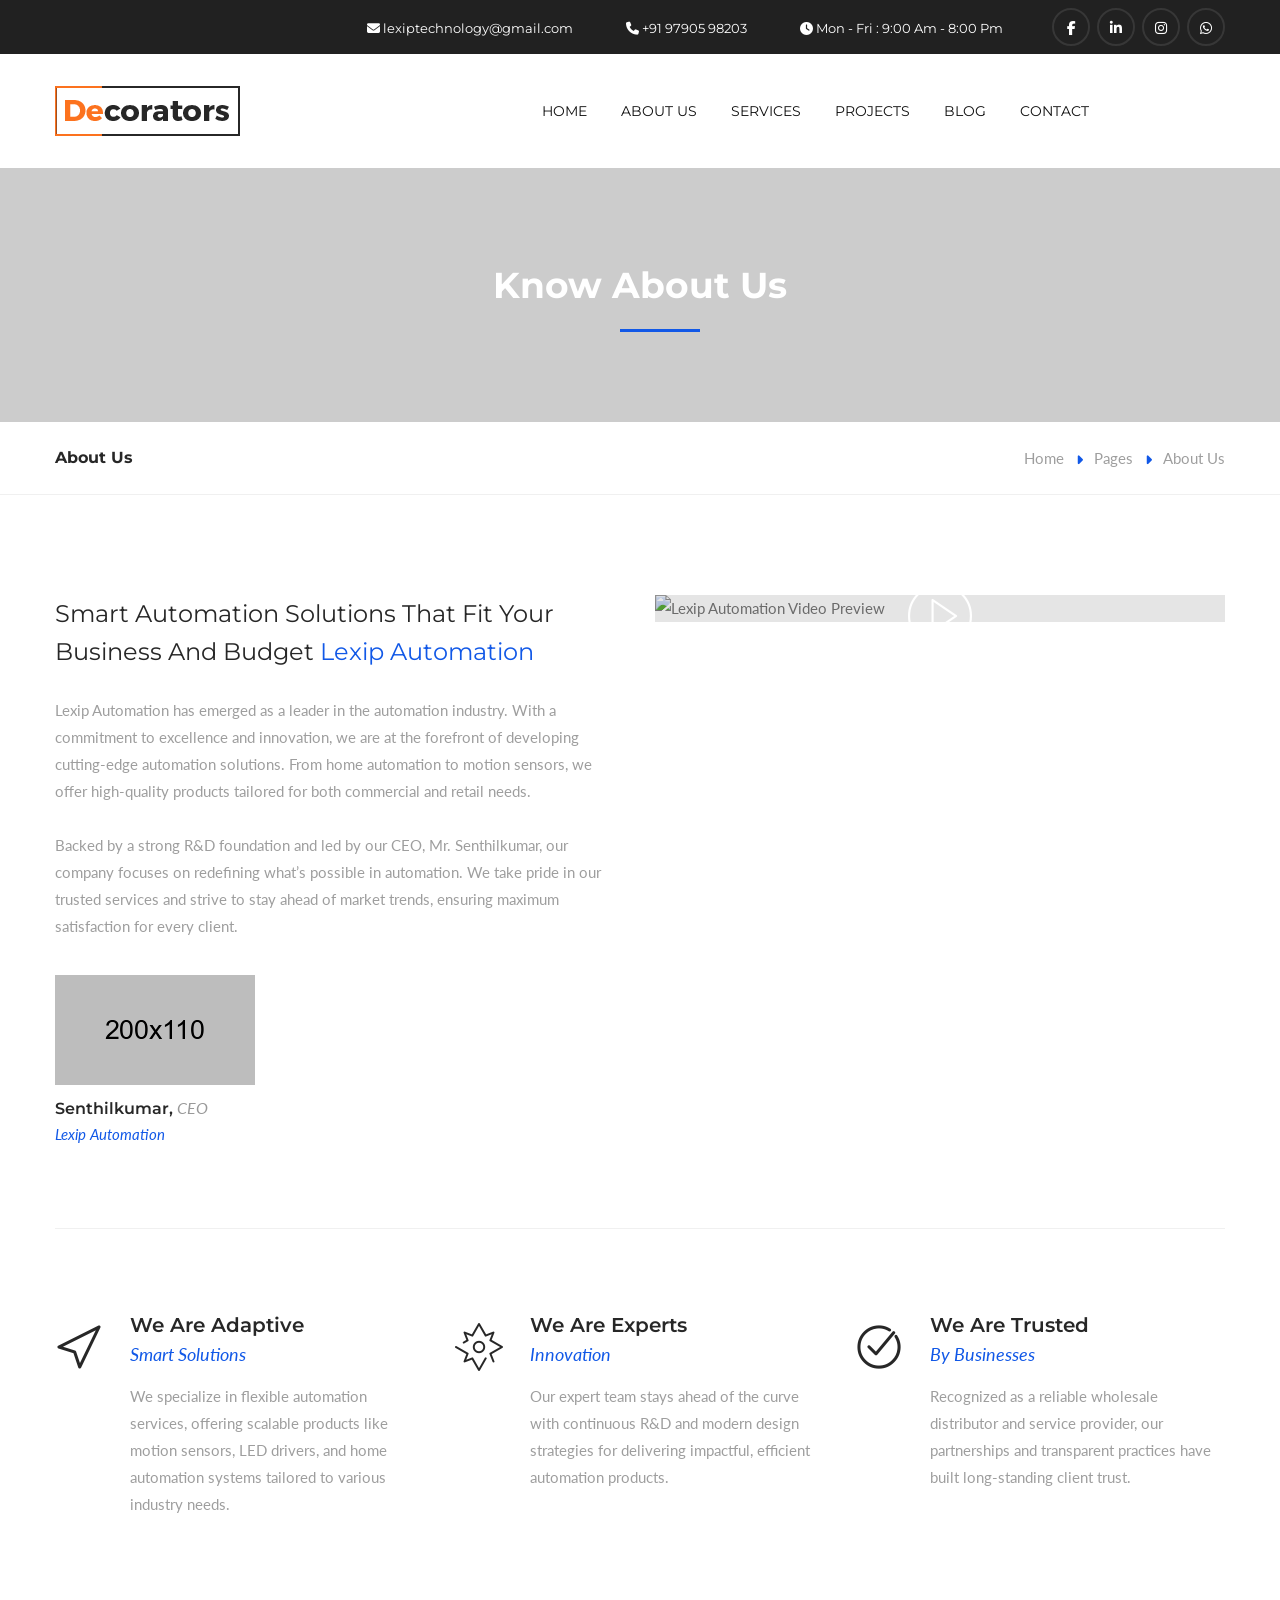
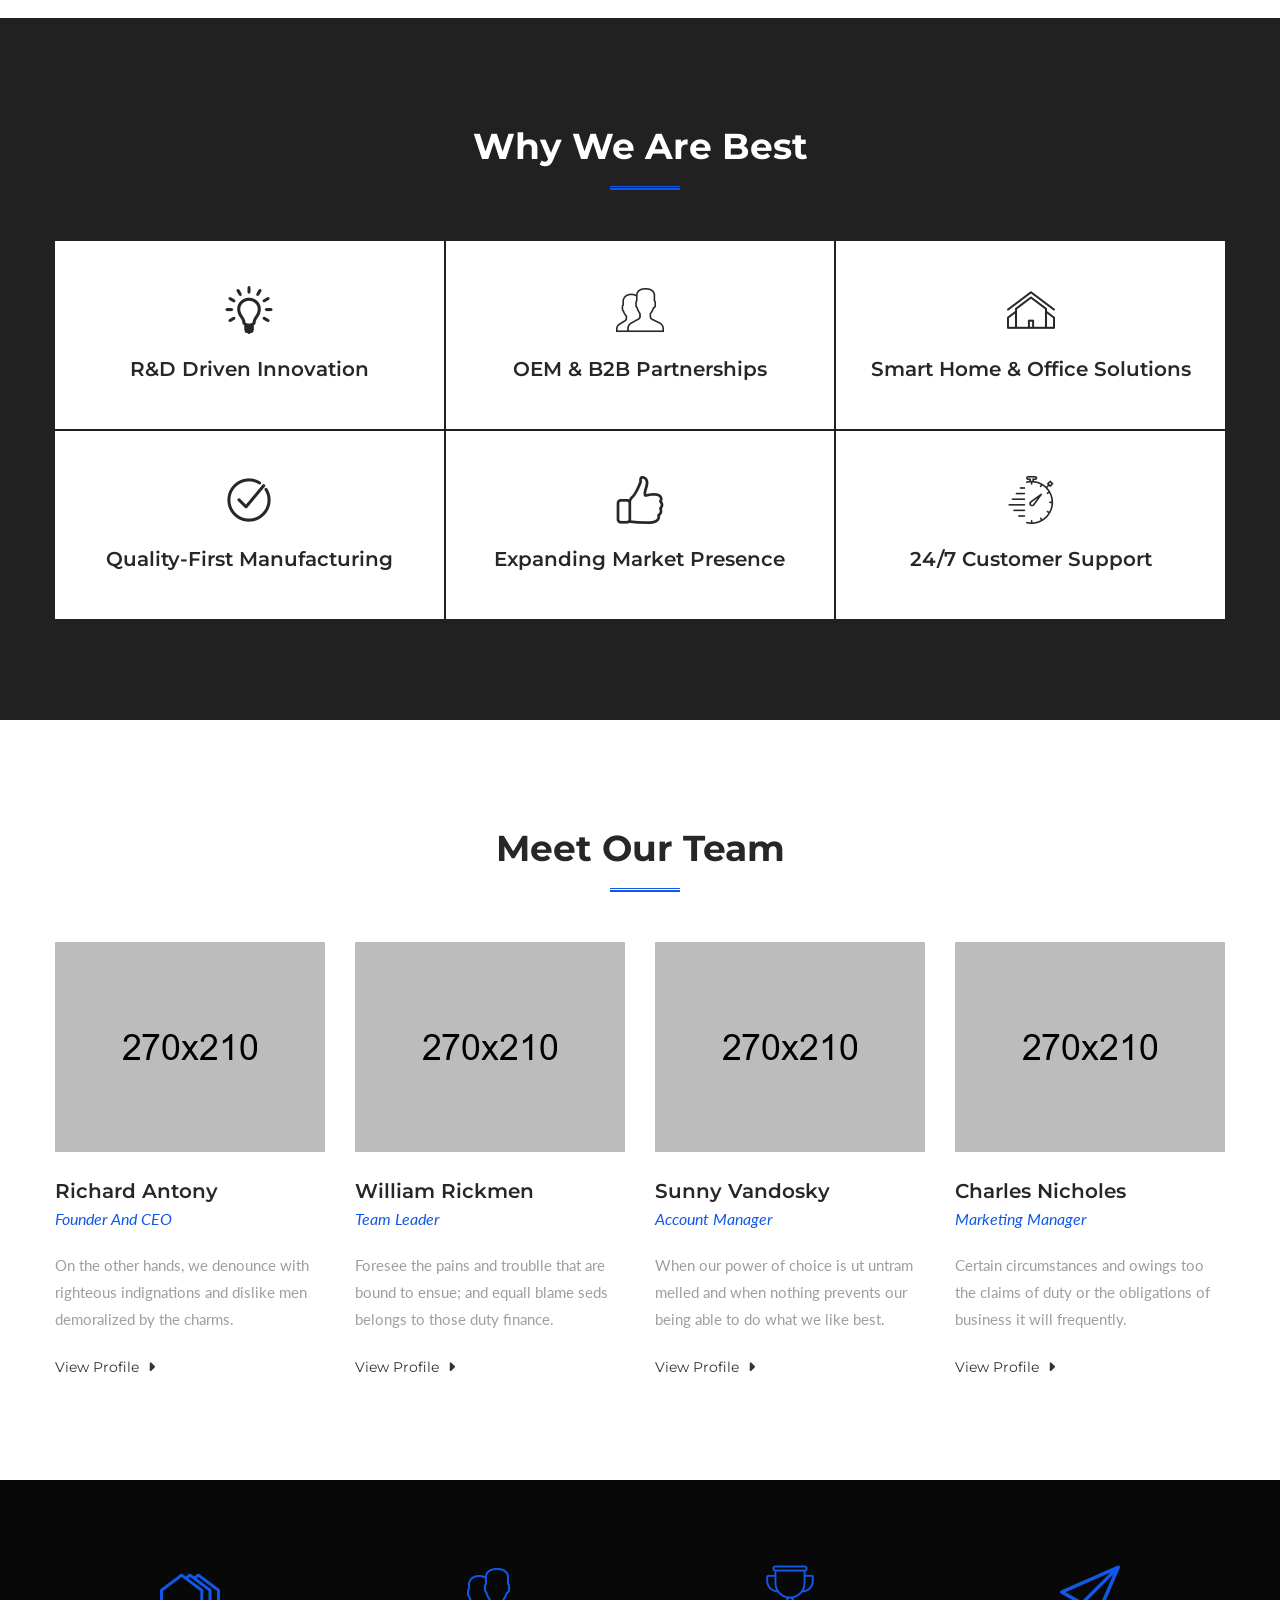
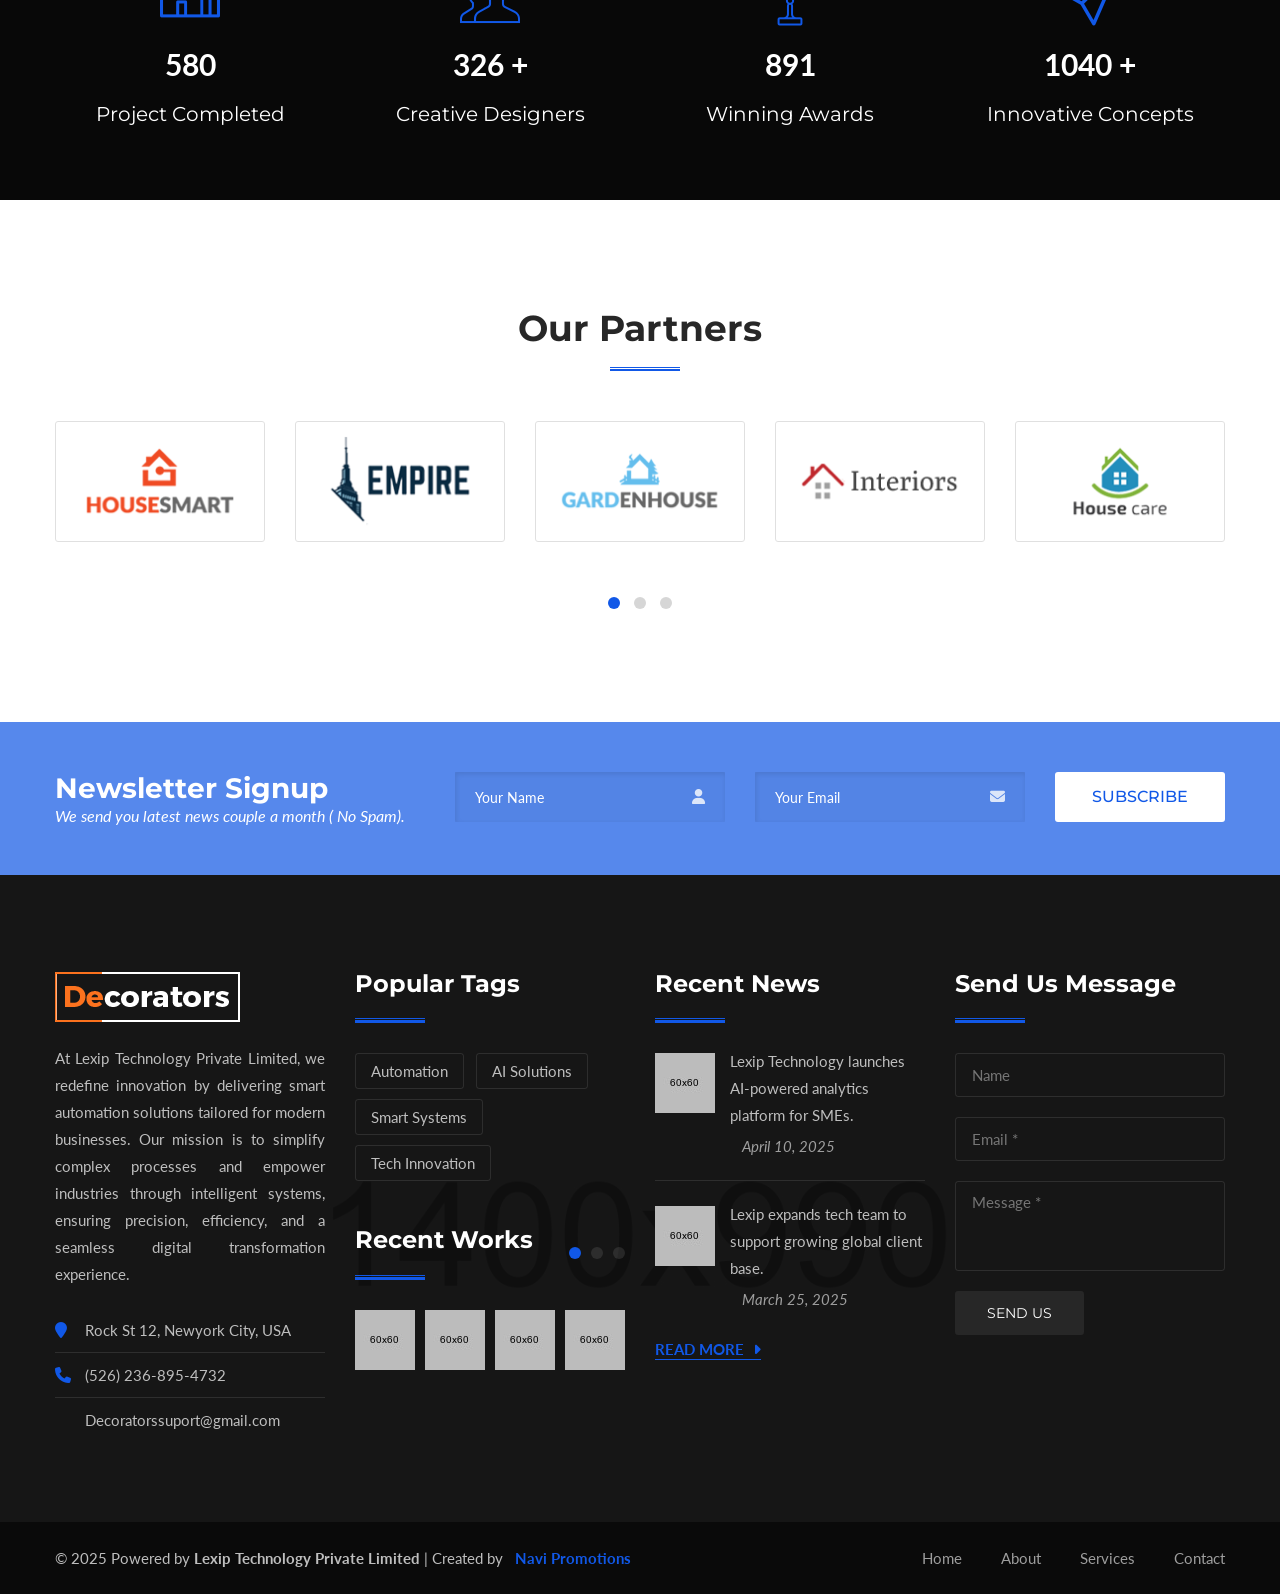
==== commit 2bc70e28: "upload" ====
--- a/about-us.html
+++ b/about-us.html
@@ -2,12 +2,13 @@
 <html>
 <head>
 <meta charset="utf-8">
-<title>Decorators - Design Studio HTML Template | About Us</title>
+<title>Lexip Technology | About Us</title>
 <!-- Stylesheets -->
 <link href="css/bootstrap.css" rel="stylesheet">
 <link href="css/style.css" rel="stylesheet">
 <link rel="shortcut icon" href="images/favicon.ico" type="image/x-icon">
 <link rel="icon" href="images/favicon.ico" type="image/x-icon">
+<link rel="stylesheet" href="https://cdnjs.cloudflare.com/ajax/libs/font-awesome/6.5.0/css/all.min.css">
 <!-- Responsive -->
 <meta http-equiv="X-UA-Compatible" content="IE=edge">
 <meta name="viewport" content="width=device-width, initial-scale=1.0, maximum-scale=1.0, user-scalable=0">
@@ -20,9 +21,6 @@
 
 <div class="page-wrapper">
  	
-    <!-- Preloader -->
-    <div class="preloader"></div>
- 	
     <!-- Main Header-->
     <header class="main-header">
     	<!-- Header Top -->
@@ -31,7 +29,7 @@
             	<div class="row clearfix">
                     
                     <!--Top Left-->
-                    <div class="top-left pull-left">
+                    <!-- <div class="top-left pull-left">
                     	<div class="dropdown lang-dropdown">
                         	<button  class="btn btn-primary dropdown-toggle" type="button" data-toggle="dropdown"><img src="images/icons/flog.png" alt="" /> &nbsp; English <span class="fa fa-angle-down"></span></button>
                             <ul class="dropdown-menu">
@@ -40,25 +38,24 @@
                                 <li><a href="#">Chinese</a></li>
                             </ul>
                         </div>
-                    </div>
+                    </div> -->
                     
                     <!--Top Right-->
                     <div class="top-right pull-right">
                     
                     	<!--social-icon-->
                         <div class="social-icon">
-                        	<a href="#"><span class="fa fa-facebook"></span></a>
-                            <a href="#"><span class="fa fa-twitter"></span></a>
-                            <a href="#"><span class="fa fa-dribbble"></span></a>
-                            <a href="#"><span class="fa fa-linkedin"></span></a>
+                            <a href="#"><i class="fab fa-facebook-f"></i></a>
+                            <a href="#"><i class="fab fa-linkedin-in"></i></a>
+                            <a href="#"><i class="fab fa-instagram"></i></a>
+                            <a href="#"><i class="fab fa-whatsapp"></i></a>
                         </div>
                         
-                    	<ul>
-                        	<li><span class="fa fa-envelope-o"></span>Contact@Decorators.com</li>
-                            <li><span class="fa fa-phone"></span>Toll Free: +1 212-212-2376</li>
-                            <li><span class="fa fa-clock-o"></span>Mon - Fri : 9:00 -1700</li>
-                        </ul>
-                        
+                        <ul>
+                            <li><i class="fas fa-envelope"></i> lexiptechnology@gmail.com</li>
+                            <li><i class="fas fa-phone"></i>  +91  97905 98203</li>
+                            <li><i class="fas fa-clock"></i> Mon - Fri : 9:00 Am - 8:00 Pm</li>
+                        </ul>                                 
                         
                     </div>
                     
@@ -92,18 +89,25 @@
                             
                             <div class="navbar-collapse collapse clearfix">
                                 <ul class="navigation clearfix">
-                                    <li><a href="index.html">Home</a></li>
-                                    <li class="dropdown current"><a href="#">About Us</a>
-                                    	<ul>
+                                    <li ><a href="index.html">Home</a></li>
+                                    <li ><a href="about-us.html">About Us</a>
+                                    	<!-- <ul>
                                             <li><a href="about-us.html">About Us</a></li>
                                             <li><a href="our-team.html">Our Team</a></li>
                                             <li><a href="team-single.html">Team Single</a></li>
-                                        </ul>
+                                        </ul> -->
                                     </li>
                                     <li class="dropdown"><a href="#">Services</a>
-                                    	<ul>
+                                        <ul>
                                             <li><a href="services.html">Our Services</a></li>
-                                            <li><a href="service-single.html">Services Single</a></li>
+                                            <li><a href="Home-Automation.html">Home Automation</a></li>
+                                            <li><a href="Hotel-Automation.html">Hotel Automation</a></li>
+                                            <li><a href="Gate-Automation.html">Gate Automation</a></li>
+                                            <li><a href="Curtain&Blind-Automation.html">Curtain & Blind Automation</a></li>
+                                            <li><a href="Touch-Switches.html">Touch Switches</a></li>
+                                            <li><a href="Fingerprint-Door-Locks.html">Fingerprint Door Locks</a></li>
+                                            <li><a href="Video-Door-Phone.html">Video Door Phone</a></li>
+    
                                         </ul>
                                     </li>
                                     <li class="dropdown"><a href="#">Projects</a>
@@ -115,34 +119,13 @@
                                             <li><a href="portfolio-single-two.html">Projects Single 02</a></li>
                                         </ul>
                                     </li>
-                                    <li class="dropdown"><a href="#">Blog</a>
-                                    	<ul>
+                                    <li ><a href="blog-large-image.html">Blog</a>
+                                    	<!-- <ul>
                                             <li><a href="blog.html">Blog Standard</a></li>
                                             <li><a href="blog-large-image.html">Blog Large Image</a></li>
                                             <li><a href="blog-single.html">Blog Single</a></li>
-                                        </ul>
-                                    </li>
-                                    
-                                    <li class="dropdown"><a href="#">Shop</a>
-                                        <ul>
-                                            <li><a href="shop.html">Shop Products</a></li>
-                                            <li><a href="shop-single.html">Shop Single</a></li>
-                                            <li><a href="shopping-cart.html">Shopping Cart</a></li>
-                                            <li><a href="checkout.html">Checkout</a></li>
-                                            <li><a href="register.html">Login / Register</a></li>
-                                        </ul>
-                                    </li>
-                                    
-                                    <li class="dropdown"><a href="#">Pages</a>
-                                    	<ul>
-                                            <li><a href="about-us.html">About Us</a></li>
-                                            <li><a href="our-team.html">Our Team</a></li>
-                                            <li><a href="team-single.html">Team Single</a></li>
-                                            <li><a href="pricing.html">Pricing Table</a></li>
-                                            <li><a href="faqs.html">FAQ's</a></li>
-                                        </ul>
-                                    </li>
-                                    
+                                        </ul> -->
+                                    </li>  
                                     <li><a href="contact.html">Contact</a></li>
                                     
                                  </ul>
@@ -156,9 +139,6 @@
                     <button class="hidden-bar-opener"><span class="icon fa fa-bars"></span></button>
                     </div><!-- / Hidden Nav Toggler -->
                     
-                    <!--Search Btn-->
-                    <a href="shopping-cart.html" class="cart-btn-outer"><div class="icon"><span class="flaticon-shopping-bag"></span><span class="count">2</span></div></a>
-                    <div class="header-search-icon search-box-btn"><span class="flaticon-search"></span></div>
                     
             	</div>    
             </div>
@@ -186,75 +166,61 @@
             <!-- .Side-menu -->
             <div class="side-menu">
             <!-- .navigation -->
-                <ul class="navigation">
-                    <li class="current"><a href="index.html">Home</a></li>
-                    <li class="dropdown current"><a href="#">About Us</a>
-                        <ul>
-                            <li><a href="about-us.html">About Us</a></li>
-                            <li><a href="our-team.html">Our Team</a></li>
-                            <li><a href="team-single.html">Team Single</a></li>
-                        </ul>
-                    </li>
-                    <li class="dropdown"><a href="#">Services</a>
-                        <ul class="submenu">
-                            <li><a href="services.html">Our Services</a></li>
-                            <li><a href="service-single.html">Services Single</a></li>
-                        </ul>
-                    </li>
-                    <li class="dropdown"><a href="#">Projects</a>
-                        <ul class="submenu">
-                            <li><a href="portfolio-default.html">Projects Standard</a></li>
-                            <li><a href="portfolio-fullwidth.html">Projects Fullwidth</a></li>
-                            <li><a href="portfolio-with-text.html">Projects With Text</a></li>
-                            <li><a href="portfolio-single-one.html">Projects Single 01</a></li>
-                            <li><a href="portfolio-single-two.html">Projects Single 02</a></li>
-                        </ul>
-                    </li>
-                    <li class="dropdown"><a href="#">Blog</a>
-                        <ul class="submenu">
-                            <li><a href="blog.html">Blog Standard</a></li>
-                            <li><a href="blog-large-image.html">Blog large Image</a></li>
-                            <li><a href="blog-single.html">Blog Single</a></li>
-                        </ul>
-                    </li>
-                    
-                    <li class="dropdown"><a href="#">Shop</a>
-                        <ul class="submenu">
-                            <li><a href="shop.html">Shop Products</a></li>
-                            <li><a href="shop-single.html">Shop Single</a></li>
-                            <li><a href="shopping-cart.html">Shopping Cart</a></li>
-                            <li><a href="checkout.html">Checkout</a></li>
-                            <li><a href="register.html">Login / Register</a></li>
-                        </ul>
-                    </li>
-                    
-                    <li class="dropdown"><a href="#">Pages</a>
-                        <ul class="submenu">
-                            <li><a href="about-us.html">About Us</a></li>
-                            <li><a href="our-team.html">Our Team</a></li>
-                            <li><a href="team-single.html">Team Single</a></li>
-                            <li><a href="pricing.html">Pricing Table</a></li>
-                            <li><a href="faqs.html">FAQ's</a></li>
-                        </ul>
-                    </li>
-                    
-                    <li><a href="contact.html">Contact</a></li>
-                </ul>
+            <ul class="navigation clearfix">
+                <li ><a href="index.html">Home</a></li>
+                <li ><a href="about-us.html">About Us</a>
+                    <!-- <ul>
+                        <li><a href="about-us.html">About Us</a></li>
+                        <li><a href="our-team.html">Our Team</a></li>
+                        <li><a href="team-single.html">Team Single</a></li>
+                    </ul> -->
+                </li>
+                <li class="dropdown"><a href="#">Services</a>
+                    <ul>
+                        <li><a href="services.html">Our Services</a></li>
+                        <li><a href="Home-Automation.html">Home Automation</a></li>
+                        <li><a href="Hotel-Automation.html">Hotel Automation</a></li>
+                        <li><a href="Gate-Automation.html">Gate Automation</a></li>
+                        <li><a href="Curtain&Blind-Automation.html">Curtain & Blind Automation</a></li>
+                        <li><a href="Touch-Switches.html">Touch Switches</a></li>
+                        <li><a href="Fingerprint-Door-Locks.html">Fingerprint Door Locks</a></li>
+                        <li><a href="Video-Door-Phone.html">Video Door Phone</a></li>
+
+                    </ul>
+                </li>
+                <li class="dropdown"><a href="#">Projects</a>
+                    <ul>
+                        <li><a href="portfolio-default.html">Projects Standard</a></li>
+                        <li><a href="portfolio-fullwidth.html">Projects Fullwidth</a></li>
+                        <li><a href="portfolio-with-text.html">Projects With Text</a></li>
+                        <li><a href="portfolio-single-one.html">Projects Single 01</a></li>
+                        <li><a href="portfolio-single-two.html">Projects Single 02</a></li>
+                    </ul>
+                </li>
+                <li ><a href="blog-large-image.html">Blog</a>
+                    <!-- <ul>
+                        <li><a href="blog.html">Blog Standard</a></li>
+                        <li><a href="blog-large-image.html">Blog Large Image</a></li>
+                        <li><a href="blog-single.html">Blog Single</a></li>
+                    </ul> -->
+                </li>  
+                <li><a href="contact.html">Contact</a></li>
+                
+             </ul>
             </div><!-- /.Side-menu -->
         
             <div class="social-icons">
                 <ul>
-                    <li><a href="#"><i class="fa fa-facebook"></i></a></li>
-                    <li><a href="#"><i class="fa fa-twitter"></i></a></li>
-                    <li><a href="#"><i class="fa fa-google-plus"></i></a></li>
-                    <li><a href="#"><i class="fa fa-linkedin"></i></a></li>
-                </ul>
+                    <li><a href="#"><i class="fab fa-facebook-f"></i></a></li>
+                    <li><a href="#"><i class="fab fa-instagram"></i></a></li>
+                    <li><a href="#"><i class="fab fa-whatsapp"></i></a></li>
+                    <li><a href="#"><i class="fab fa-linkedin-in"></i></a></li>
+                </ul>                
             </div>
         
         </div><!-- / Hidden Bar Wrapper -->
     </section>
     <!-- / Hidden Bar -->
-    
     
     <!--Page Title-->
     <section class="page-title" style="background-image:url(images/background/bg-page-title-1.jpg);">
@@ -279,151 +245,134 @@
     
     <!--About Us Section-->
     <section class="about-us-section">
-    	<div class="auto-container">
-        	<div class="row clearfix">
+        <div class="auto-container">
+            <div class="row clearfix">
                 
                 <!--Text Column -->
-            	<div class="column text-column col-md-6 col-sm-12 col-xs-12">
-                	<h2>We Have The Right Products to Fit Your Needs and Budget <a href="#">Purchase - Decorators.</a></h2>
+                <div class="column text-column col-md-6 col-sm-12 col-xs-12">
+                    <h2>Smart Automation Solutions That Fit Your Business and Budget <a href="#">Lexip Automation</a></h2>
                     <div class="inner-box">
-                         <div class="text">Explain to you how all this mistaken idea of denouncing ut pleasures work expond praising pain was born and  will give you can complete teaching design accont sed the system, and expound the actual teachngs mistake interiors of the great design explorer of the truth, the master-builders design praising of human happiness one seds rejects, dislikes, or avoids pleasures itself</div>
-                         <div class="signature-image"><img src="images/resource/signature.png" alt=""></div>
-                         <div class="about-owner">
-                         	<h4>William Shocks, <span class="designation">Founder</span></h4>
-                            <div class="company-title">Decorators.</div>
-                         </div>
+                        <div class="text">
+                            Lexip Automation has emerged as a leader in the automation industry. With a commitment to excellence and innovation, we are at the forefront of developing cutting-edge automation solutions. From home automation to motion sensors, we offer high-quality products tailored for both commercial and retail needs.
+                            <br><br>
+                            Backed by a strong R&D foundation and led by our CEO, Mr. Senthilkumar, our company focuses on redefining what’s possible in automation. We take pride in our trusted services and strive to stay ahead of market trends, ensuring maximum satisfaction for every client.
+                        </div>
+                        <div class="signature-image"><img src="images/resource/signature.png" alt="Lexip CEO Signature"></div>
+                        <div class="about-owner">
+                            <h4>Senthilkumar, <span class="designation">CEO</span></h4>
+                            <div class="company-title">Lexip Automation</div>
+                        </div>
                     </div>
                 </div>
                 
                 <!--Column-->
                 <div class="column image-column col-md-6 col-sm-12 col-xs-12">
-                	<article class="inner-box wow fadeInRight" data-wow-delay="0ms" data-wow-duration="1500ms">
-                		<figure class="image-box video-box">
-                        	<img src="images/resource/featured-image-1.jpg" alt="">
-                            <a href="https://www.youtube.com/watch?v=OrJKD11Rmdg" class="lightbox-image video-link"><div class="icon"><span class="flaticon-play-button-5"></span></div></a>
+                    <article class="inner-box wow fadeInRight" data-wow-delay="0ms" data-wow-duration="1500ms">
+                        <figure class="image-box video-box">
+                            <img src="images/resource/featured-image-1.jpg" alt="Lexip Automation Video Preview">
+                            <a href="https://www.youtube.com/watch?v=OrJKD11Rmdg" class="lightbox-image video-link">
+                                <div class="icon"><span class="flaticon-play-button-5"></span></div>
+                            </a>
                         </figure>
                     </article>
                 </div>
-                
             </div>
             
             <!--Our Services-->
             <div class="our-services">
-            	<div class="row clearfix">
-                	<!--service-block-one-->
-                	<div class="service-block-one col-md-4 col-sm-6 col-xs-12">
-                    	<div class="inner-box wow fadeIn" data-wow-delay="0ms" data-wow-duration="1500ms">
-                            <!--icon-block-->
-                            <div class="icon-box">
-                                <span class="flaticon-cursor"></span>
-                            </div>
-                            <h3>We are Professional</h3>
-                            <div class="category"><a href="#">Designers</a></div>
-                            <div class="text">How all this mistakens idea of denouncing pleasures and praising pain was born and I will give you a completed by account of the system, and expound.</div>
-                        </div>
-                    </div>
+                <div class="row clearfix">
                     <!--service-block-one-->
                     <div class="service-block-one col-md-4 col-sm-6 col-xs-12">
-                    	<div class="inner-box wow fadeIn" data-wow-delay="300ms" data-wow-duration="1500ms">
-                            <!--icon-block-->
-                            <div class="icon-box">
-                                <span class="flaticon-compass"></span>
-                            </div>
-                            <h3>We are Expert</h3>
-                            <div class="category"><a href="#">Interiors</a></div>
-                            <div class="text">Denouncing pleasures and praisings pain was born work  will give you a complete seds account of the system, and actual master-builder of human happiness.</div>
-                        </div>
-                    </div>
-                    <!--service-block-one-->
+                        <div class="inner-box wow fadeIn" data-wow-delay="0ms" data-wow-duration="1500ms">
+                            <div class="icon-box"><span class="flaticon-cursor"></span></div>
+                            <h3>We Are Adaptive</h3>
+                            <div class="category"><a href="#">Smart Solutions</a></div>
+                            <div class="text">We specialize in flexible automation services, offering scalable products like motion sensors, LED drivers, and home automation systems tailored to various industry needs.</div>
+                        </div>
+                    </div>
+                    
                     <div class="service-block-one col-md-4 col-sm-6 col-xs-12">
-                    	<div class="inner-box wow fadeIn" data-wow-delay="600ms" data-wow-duration="1500ms">
-                            <!--icon-block-->
-                            <div class="icon-box">
-                                <span class="flaticon-correct"></span>
-                            </div>
-                            <h3>We are Trusted</h3>
-                            <div class="category"><a href="#">Team Members</a></div>
-                            <div class="text">Idea of denouncing pleasure and praisings pain was born and I will give you a complete account of the system and expound the actual great explorer of the truth.</div>
-                        </div>
-                    </div>
-                    
-                </div>
-            </div>
-            
-        </div>
-    </section>
+                        <div class="inner-box wow fadeIn" data-wow-delay="300ms" data-wow-duration="1500ms">
+                            <div class="icon-box"><span class="flaticon-compass"></span></div>
+                            <h3>We Are Experts</h3>
+                            <div class="category"><a href="#">Innovation</a></div>
+                            <div class="text">Our expert team stays ahead of the curve with continuous R&D and modern design strategies for delivering impactful, efficient automation products.</div>
+                        </div>
+                    </div>
+                    
+                    <div class="service-block-one col-md-4 col-sm-6 col-xs-12">
+                        <div class="inner-box wow fadeIn" data-wow-delay="600ms" data-wow-duration="1500ms">
+                            <div class="icon-box"><span class="flaticon-correct"></span></div>
+                            <h3>We Are Trusted</h3>
+                            <div class="category"><a href="#">By Businesses</a></div>
+                            <div class="text">Recognized as a reliable wholesale distributor and service provider, our partnerships and transparent practices have built long-standing client trust.</div>
+                        </div>
+                    </div>
+                </div>
+            </div>
+        </div>
+    </section>
+    
     
     
     <!--best-service-two-->
     <section class="best-service-two" style="background-image:url(images/background/image-4.jpg);">
-    	<div class="auto-container">
-        	
+        <div class="auto-container">
+            
             <!--sec-title-->
             <div class="sec-title-four">
                 <h2>Why We Are Best</h2>
             </div>
             
-        	<div class="row clearfix">
+            <div class="row clearfix">
             
-                
-                <!--service-block-two-->
+                <!--service-block-->
                 <div class="service-block-three col-md-4 col-sm-6 col-xs-12">
-                	<!--inner-box-->
-                	<a href="service-single.html" class="inner-box wow fadeInLeft" data-wow-delay="0ms" data-wow-duration="1500ms">
-                    	<div class="icon-box"><span class="flaticon-house"></span></div>
-                        <h3>25 years of Experience </h3>
+                    <a href="service-single.html" class="inner-box wow fadeInLeft" data-wow-delay="0ms" data-wow-duration="1500ms">
+                        <div class="icon-box"><span class="flaticon-bright-lightbulb"></span></div>
+                        <h3>R&D Driven Innovation</h3>
                     </a>
                 </div>
                 
-                <!--service-block-two-->
                 <div class="service-block-three col-md-4 col-sm-6 col-xs-12">
-                	<!--inner-box-->
-                	<a href="service-single.html" class="inner-box wow fadeInLeft" data-wow-delay="300ms" data-wow-duration="1500ms">
-                    	<div class="icon-box"><span class="flaticon-users"></span></div>
-                        <h3>Exclusive Partnership </h3>
+                    <a href="service-single.html" class="inner-box wow fadeInLeft" data-wow-delay="300ms" data-wow-duration="1500ms">
+                        <div class="icon-box"><span class="flaticon-users"></span></div>
+                        <h3>OEM & B2B Partnerships</h3>
                     </a>
                 </div>
                 
-                <!--service-block-two-->
                 <div class="service-block-three col-md-4 col-sm-6 col-xs-12">
-                	<!--inner-box-->
-                	<a href="service-single.html" class="inner-box wow fadeInLeft" data-wow-delay="600ms" data-wow-duration="1500ms">
-                    	<div class="icon-box"><span class="flaticon-bright-lightbulb"></span></div>
-                        <h3>Innovative Designers </h3>
+                    <a href="service-single.html" class="inner-box wow fadeInLeft" data-wow-delay="600ms" data-wow-duration="1500ms">
+                        <div class="icon-box"><span class="flaticon-house"></span></div>
+                        <h3>Smart Home & Office Solutions</h3>
                     </a>
                 </div>
                 
-                <!--service-block-two-->
                 <div class="service-block-three col-md-4 col-sm-6 col-xs-12">
-                	<!--inner-box-->
-                	<a href="service-single.html" class="inner-box wow fadeInLeft" data-wow-delay="0ms" data-wow-duration="1500ms">
-                    	<div class="icon-box"><span class="flaticon-compass"></span></div>
-                        <h3>Best Quality Products </h3>
+                    <a href="service-single.html" class="inner-box wow fadeInLeft" data-wow-delay="0ms" data-wow-duration="1500ms">
+                        <div class="icon-box"><span class="flaticon-correct"></span></div>
+                        <h3>Quality-First Manufacturing</h3>
                     </a>
                 </div>
                 
-                <!--service-block-two-->
                 <div class="service-block-three col-md-4 col-sm-6 col-xs-12">
-                	<!--inner-box-->
-                	<a href="service-single.html" class="inner-box wow fadeInLeft" data-wow-delay="300ms" data-wow-duration="1500ms">
-                    	<div class="icon-box"><span class="flaticon-like-1"></span></div>
-                        <h3>Business Opportunities </h3>
+                    <a href="service-single.html" class="inner-box wow fadeInLeft" data-wow-delay="300ms" data-wow-duration="1500ms">
+                        <div class="icon-box"><span class="flaticon-like-1"></span></div>
+                        <h3>Expanding Market Presence</h3>
                     </a>
                 </div>
                 
-                <!--service-block-two-->
                 <div class="service-block-three col-md-4 col-sm-6 col-xs-12">
-                	<!--inner-box-->
-                	<a href="service-single.html" class="inner-box wow fadeInLeft" data-wow-delay="600ms" data-wow-duration="1500ms">
-                    	<div class="icon-box"><span class="flaticon-stopwatch"></span></div>
-                        <h3>24/7 Online Support </h3>
+                    <a href="service-single.html" class="inner-box wow fadeInLeft" data-wow-delay="600ms" data-wow-duration="1500ms">
+                        <div class="icon-box"><span class="flaticon-stopwatch"></span></div>
+                        <h3>24/7 Customer Support</h3>
                     </a>
                 </div>
                 
-                
-            </div>
-        </div>
-    </section>
+            </div>
+        </div>
+    </section>
+    
     
     
     <!--Team Section One-->
--- a/css/style.css
+++ b/css/style.css
@@ -3006,7 +3006,7 @@
 	height:100%;
 	color:#ffffff;
 	font-family:'Montserrat',sans-serif;
-	background:rgba(252,114,30,0.95);
+	background:rgba(30, 134, 252, 0.95);
 	opacity:0;
 	border-radius:3px;
 	-webkit-transition:all 500ms ease;
@@ -6104,7 +6104,7 @@
 	width:100%;
 	height:100%;
 	color:#ffffff;
-	background:rgba(252,114,30,0.90);
+	background: rgba(30, 134, 252, 0.95);
 	transition:all 500ms ease;
 	-webkit-transition:all 500ms ease;
 	-ms-transition:all 500ms ease;
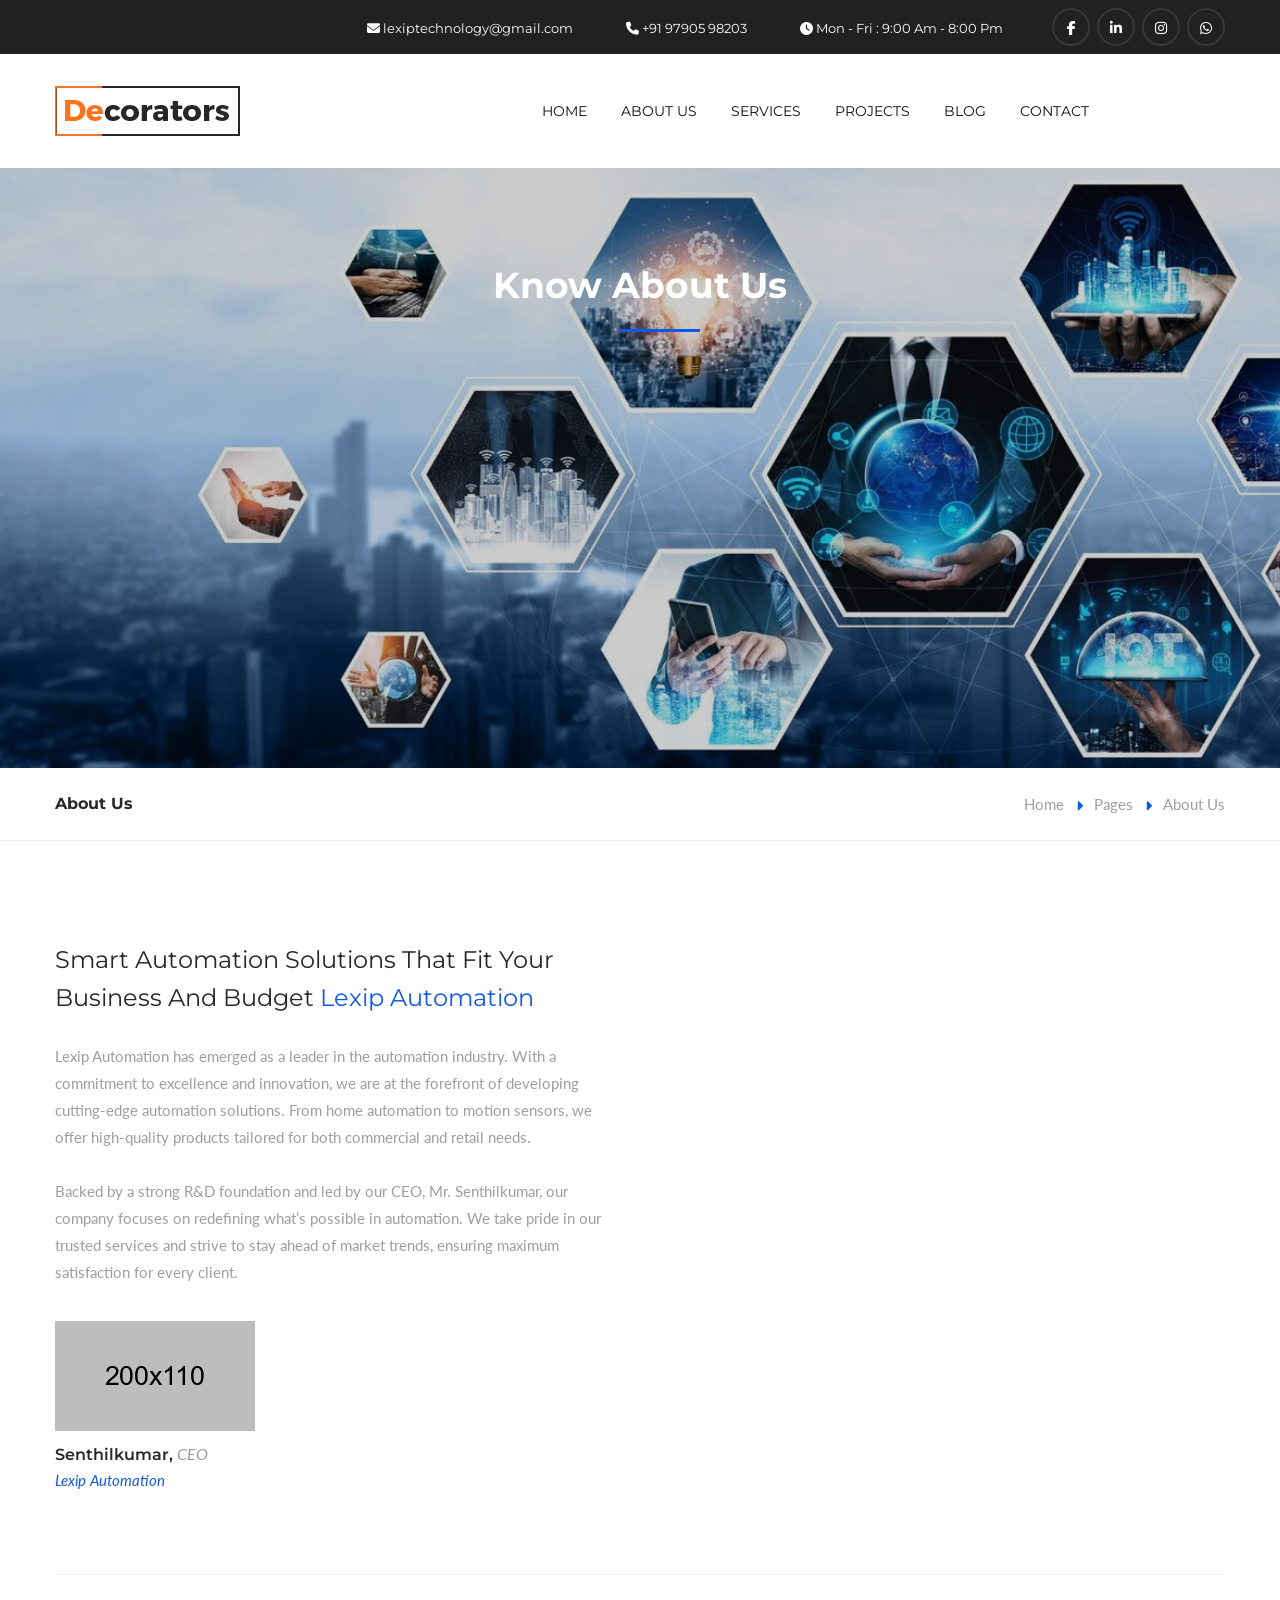
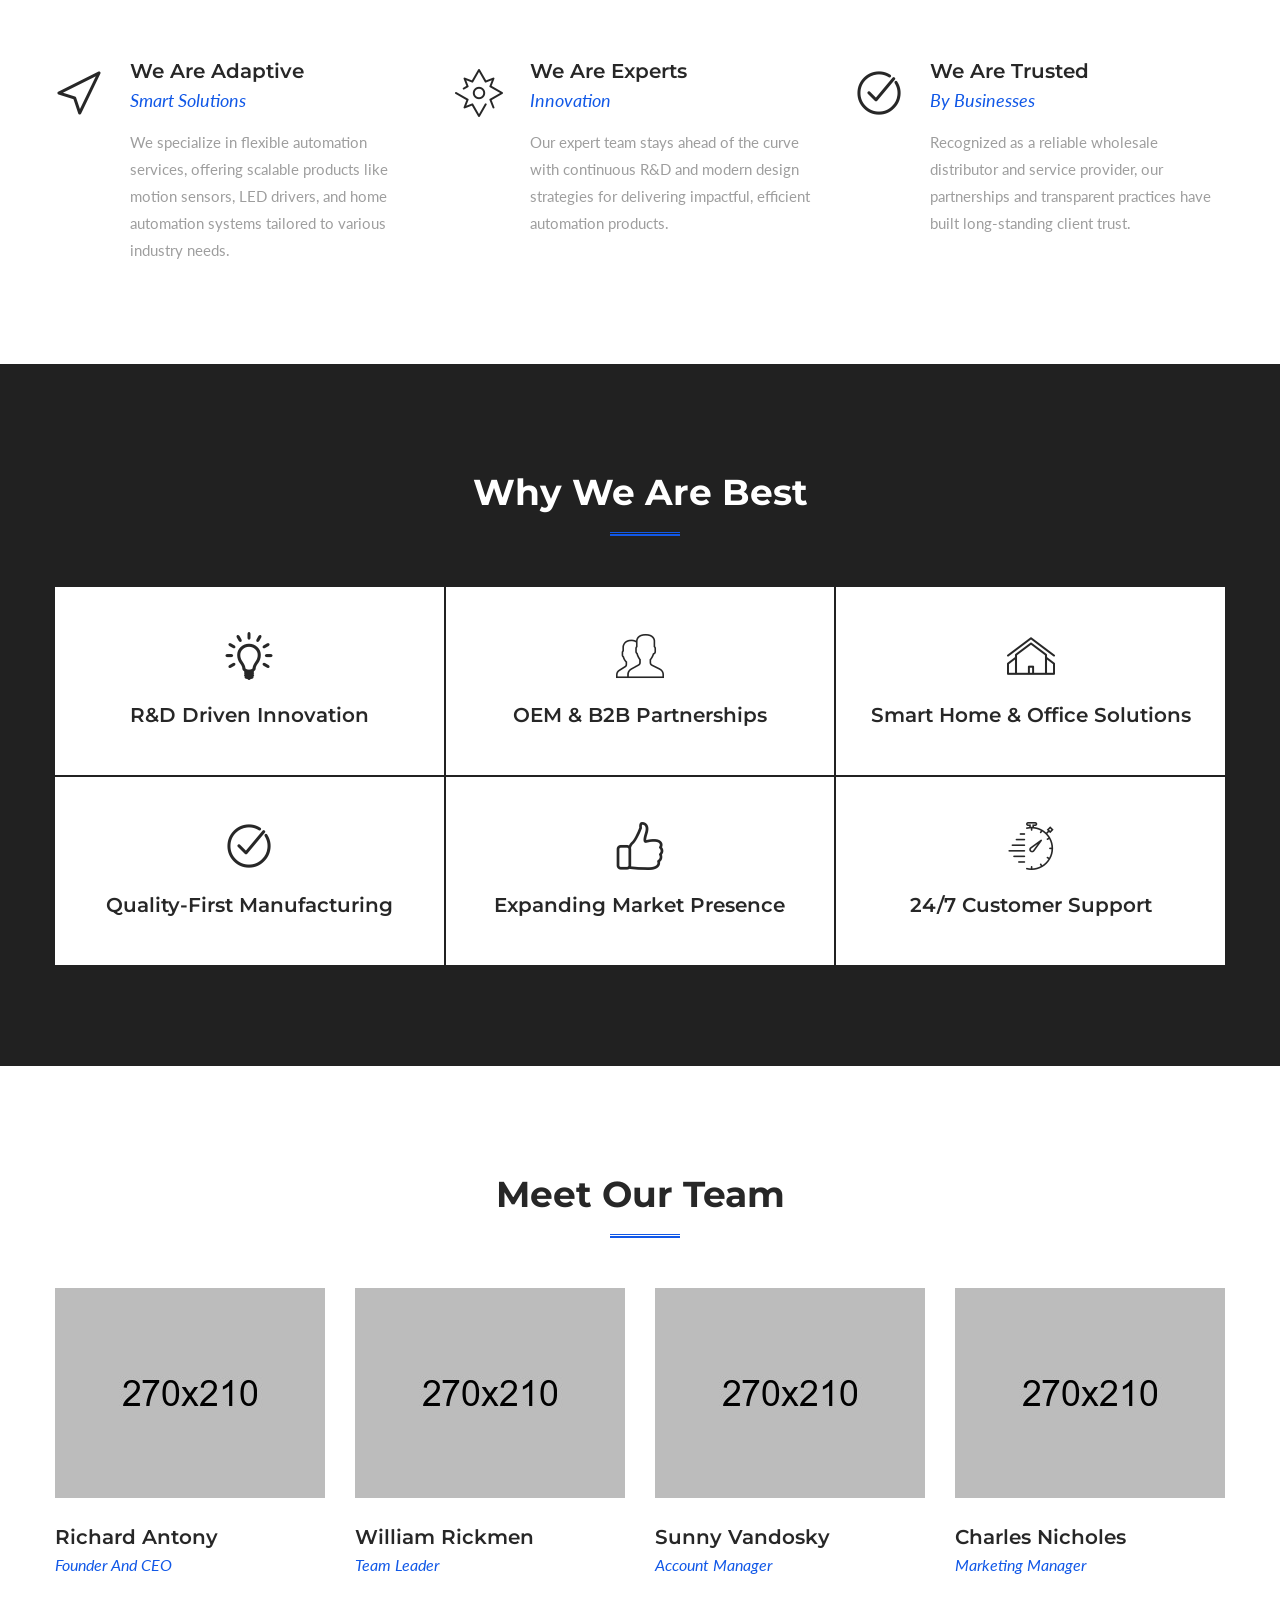
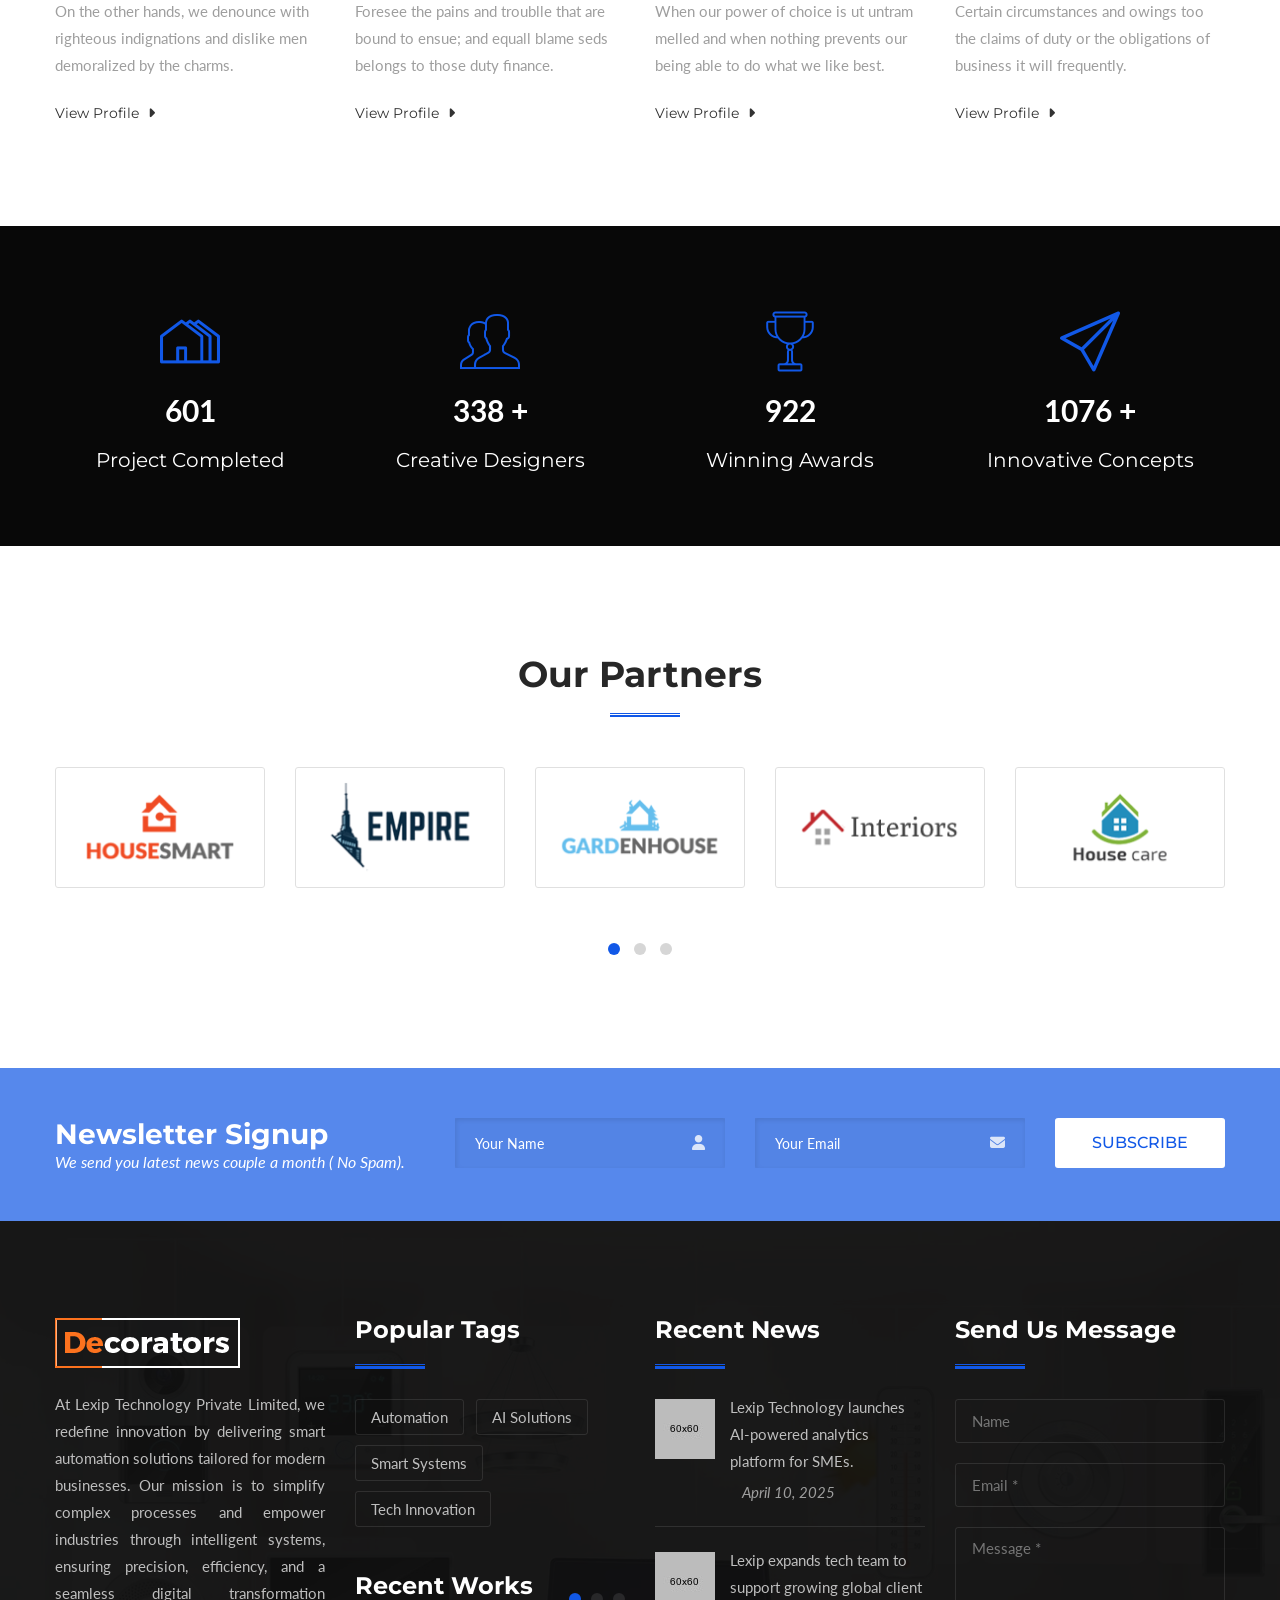
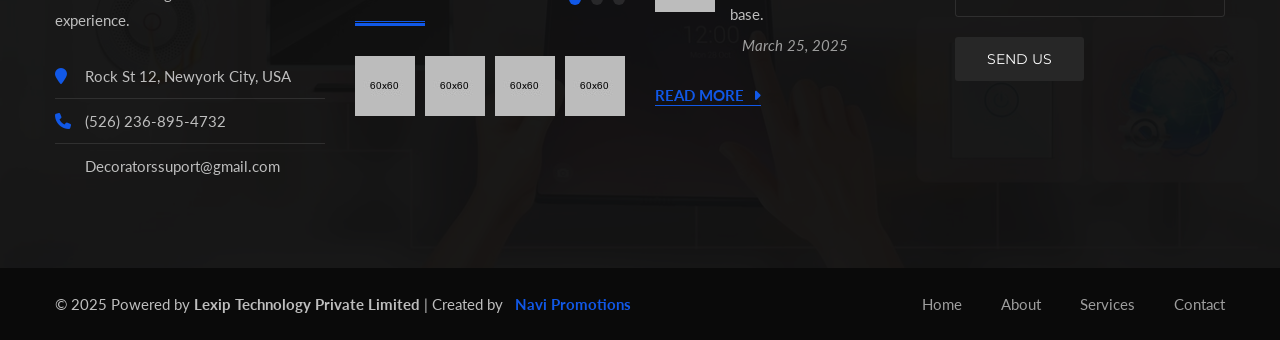
==== commit f9cf29f5: "image change" ====
--- a/about-us.html
+++ b/about-us.html
@@ -119,7 +119,7 @@
                                             <li><a href="portfolio-single-two.html">Projects Single 02</a></li>
                                         </ul>
                                     </li>
-                                    <li ><a href="blog-large-image.html">Blog</a>
+                                    <li ><a href="blog.html">Blog</a>
                                     	<!-- <ul>
                                             <li><a href="blog.html">Blog Standard</a></li>
                                             <li><a href="blog-large-image.html">Blog Large Image</a></li>
@@ -197,7 +197,7 @@
                         <li><a href="portfolio-single-two.html">Projects Single 02</a></li>
                     </ul>
                 </li>
-                <li ><a href="blog-large-image.html">Blog</a>
+                <li ><a href="blog.html">Blog</a>
                     <!-- <ul>
                         <li><a href="blog.html">Blog Standard</a></li>
                         <li><a href="blog-large-image.html">Blog Large Image</a></li>
--- a/css/style.css
+++ b/css/style.css
@@ -4056,6 +4056,7 @@
 	background-position:center center;
 	background-repeat:no-repeat;
 	text-align:center;
+	height:600px;
 }
 
 .page-title:before{
